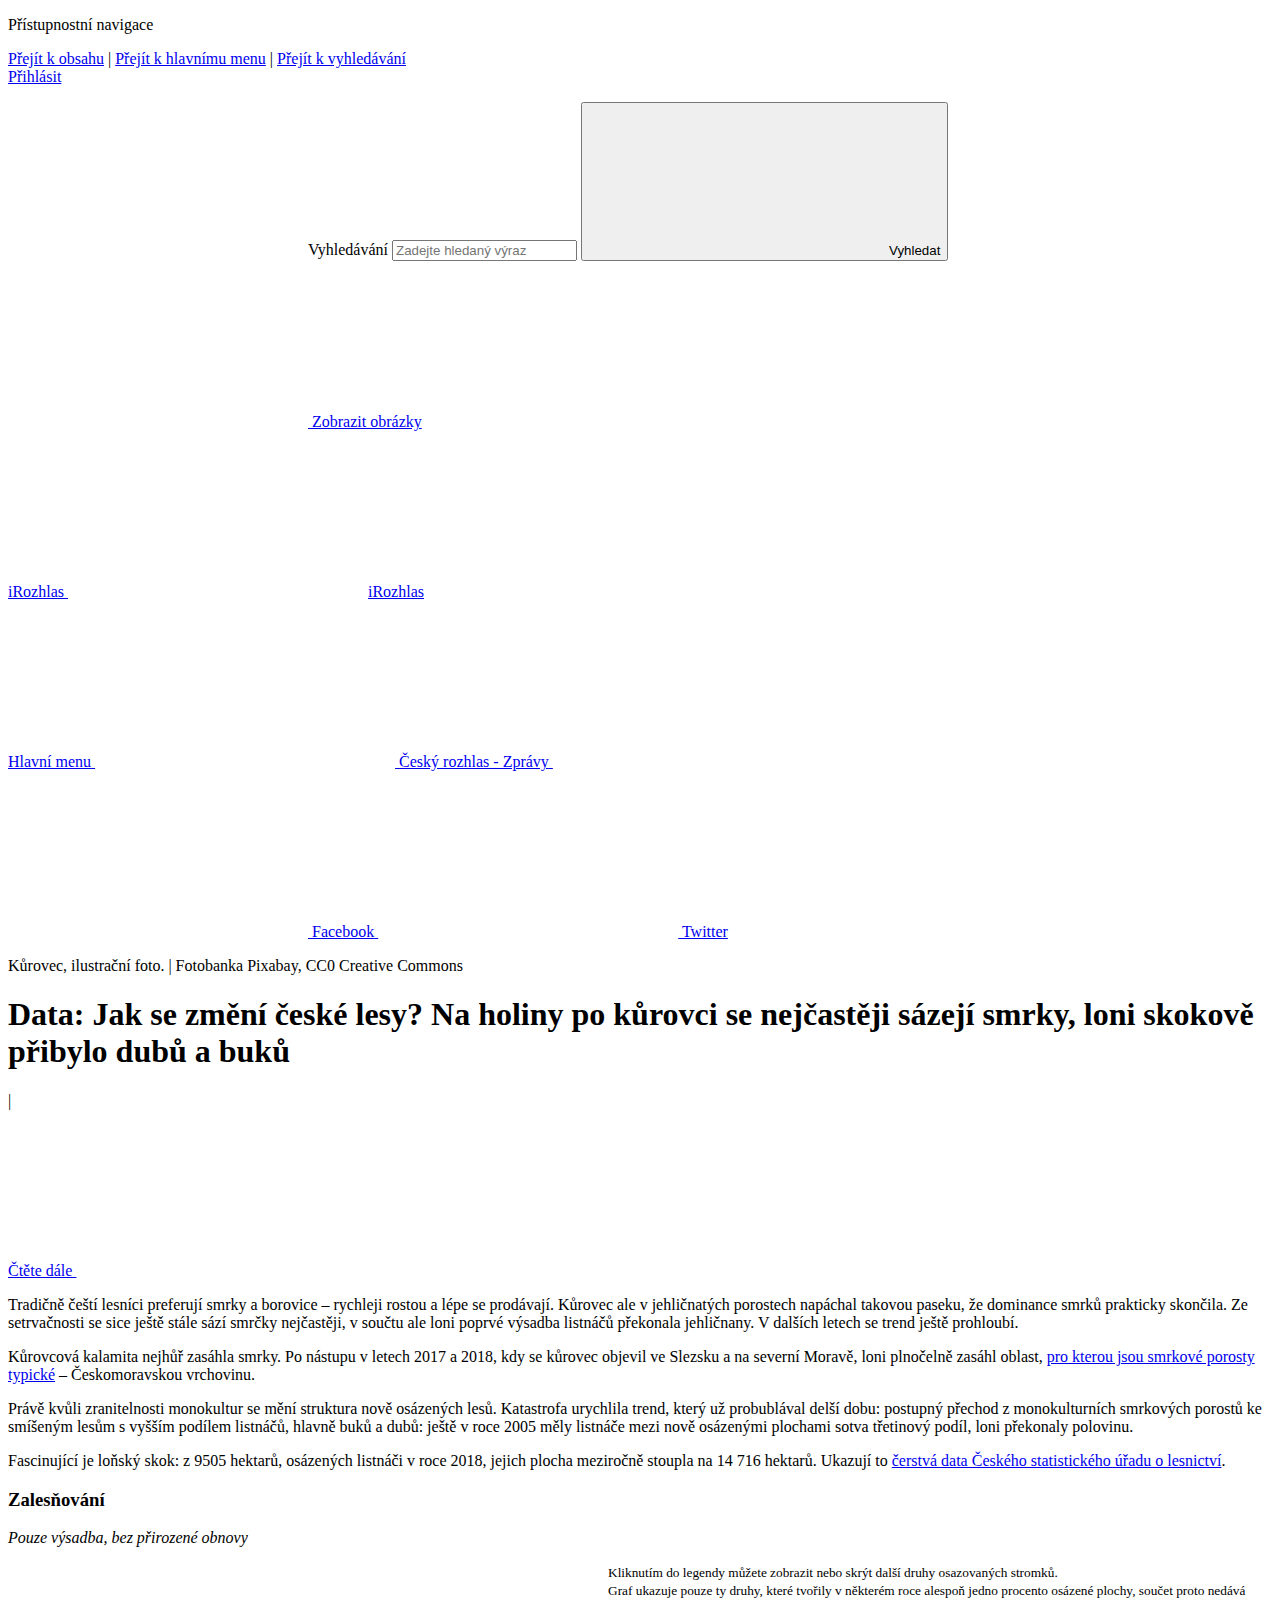
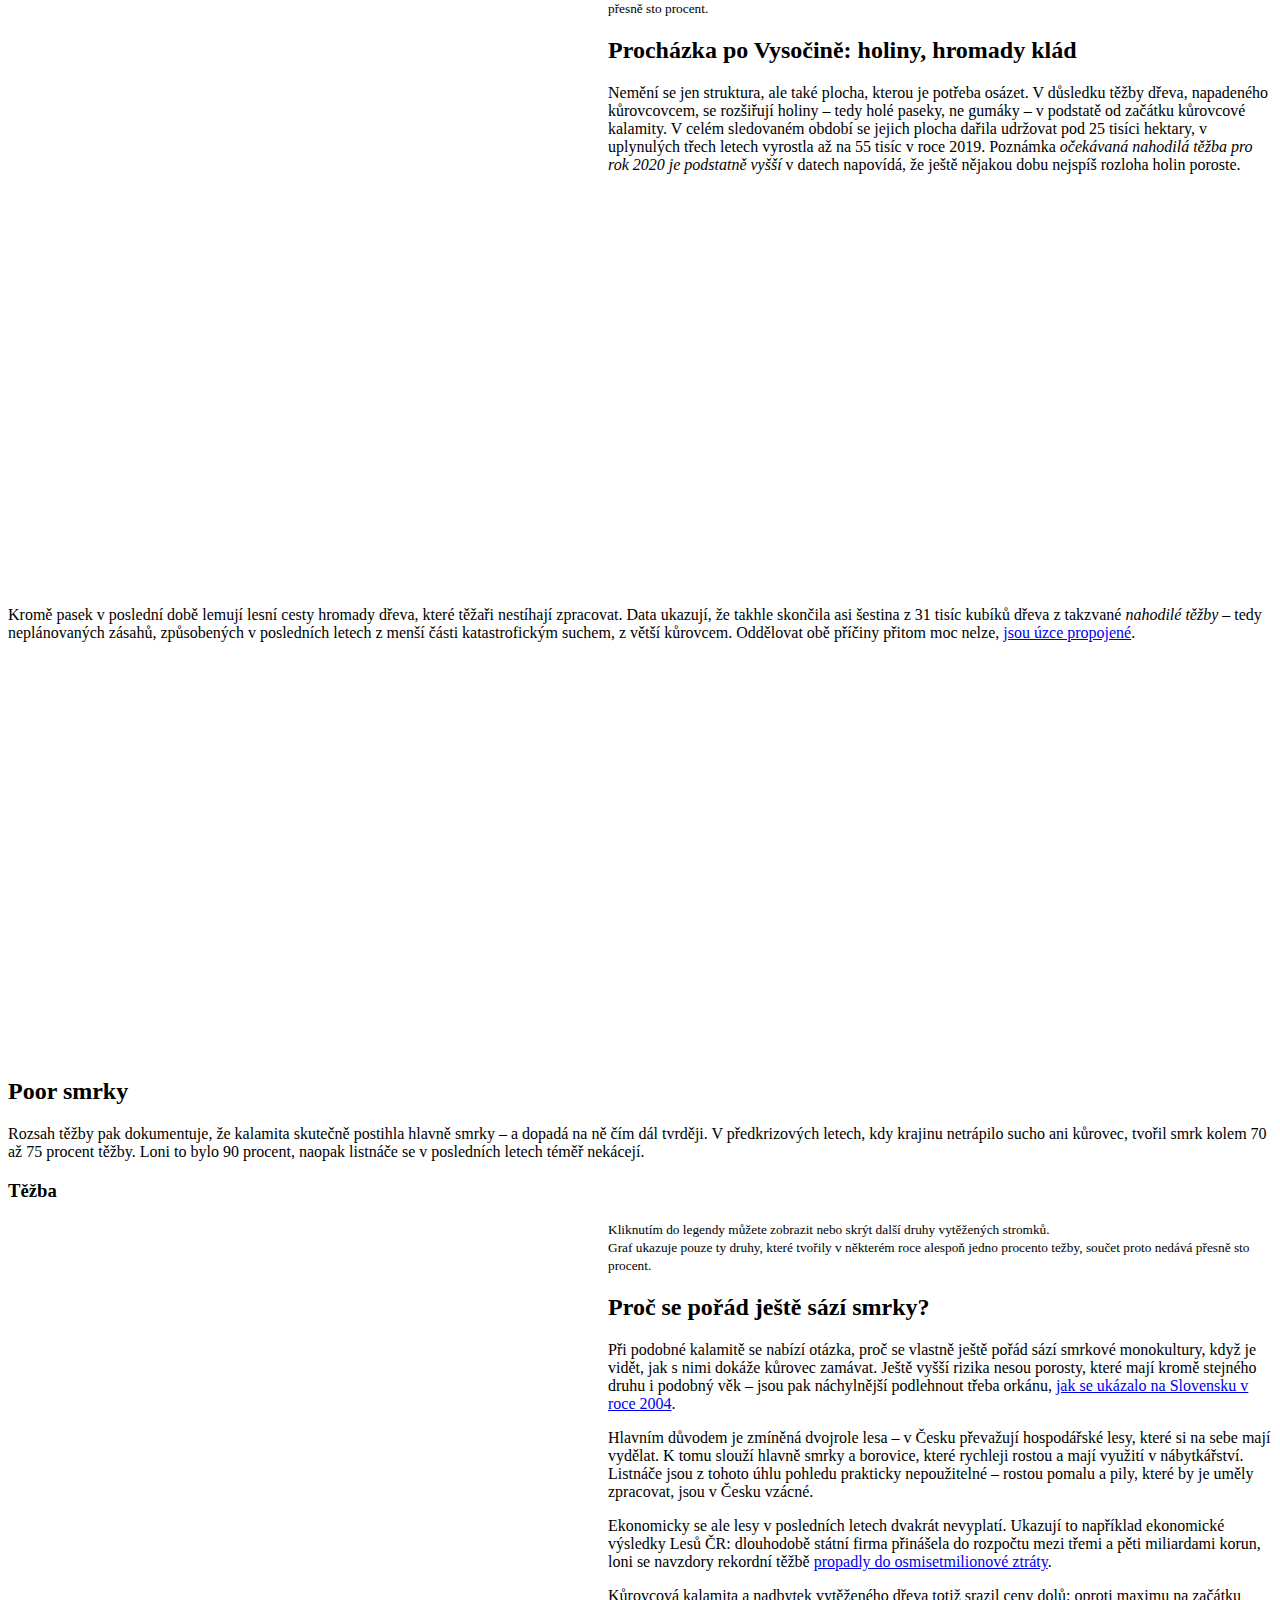
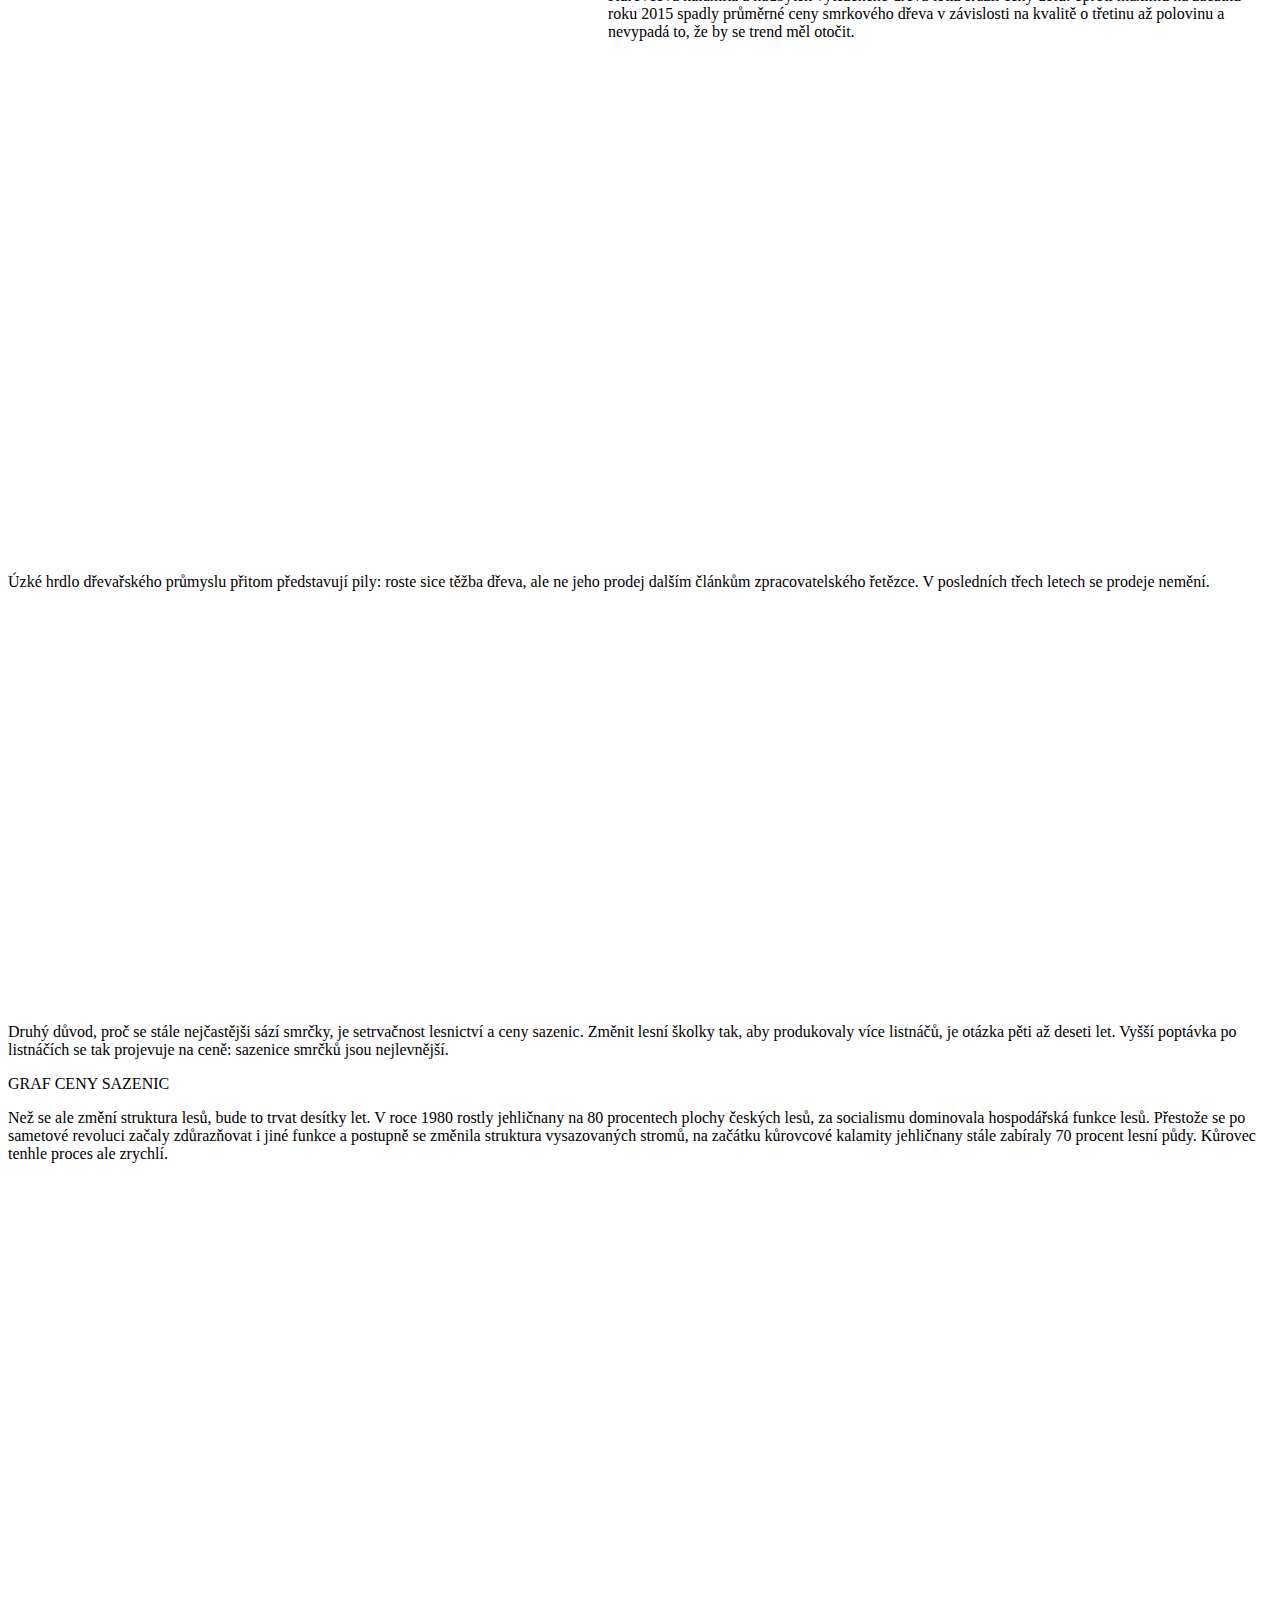
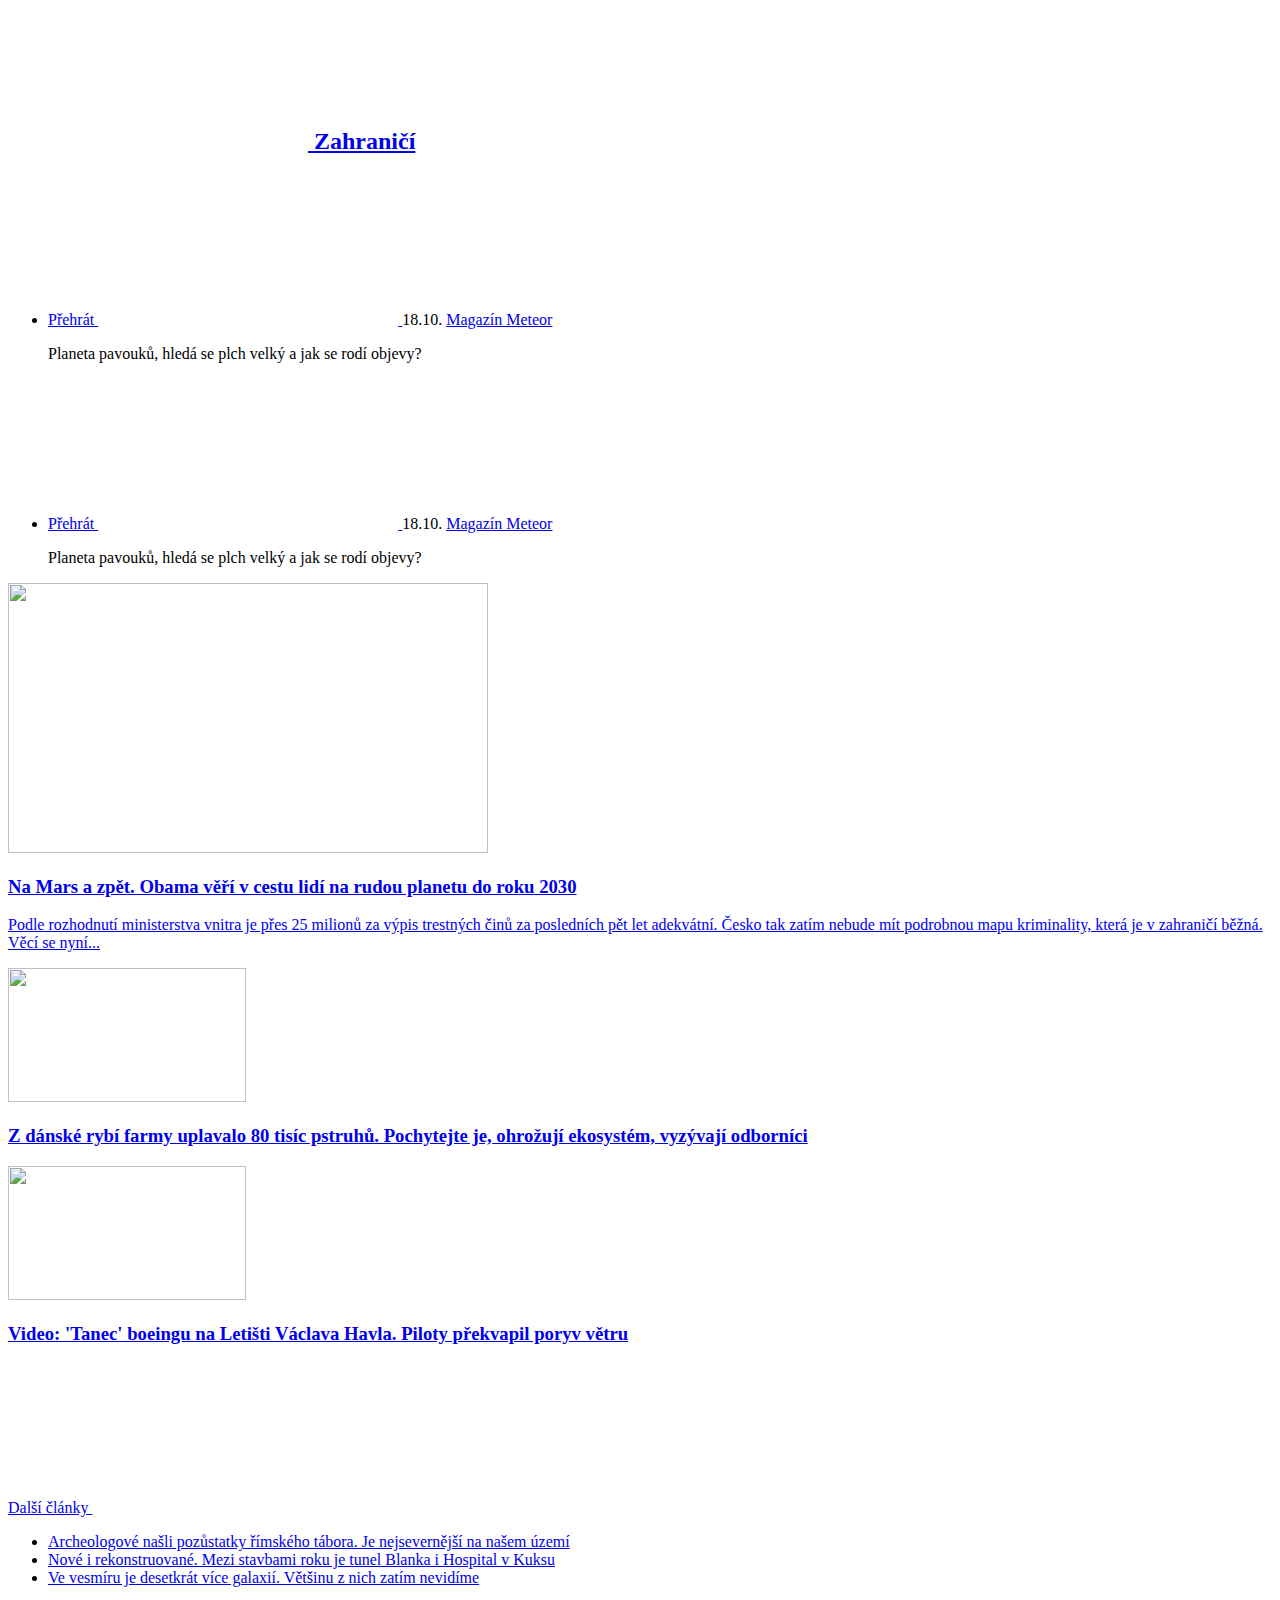
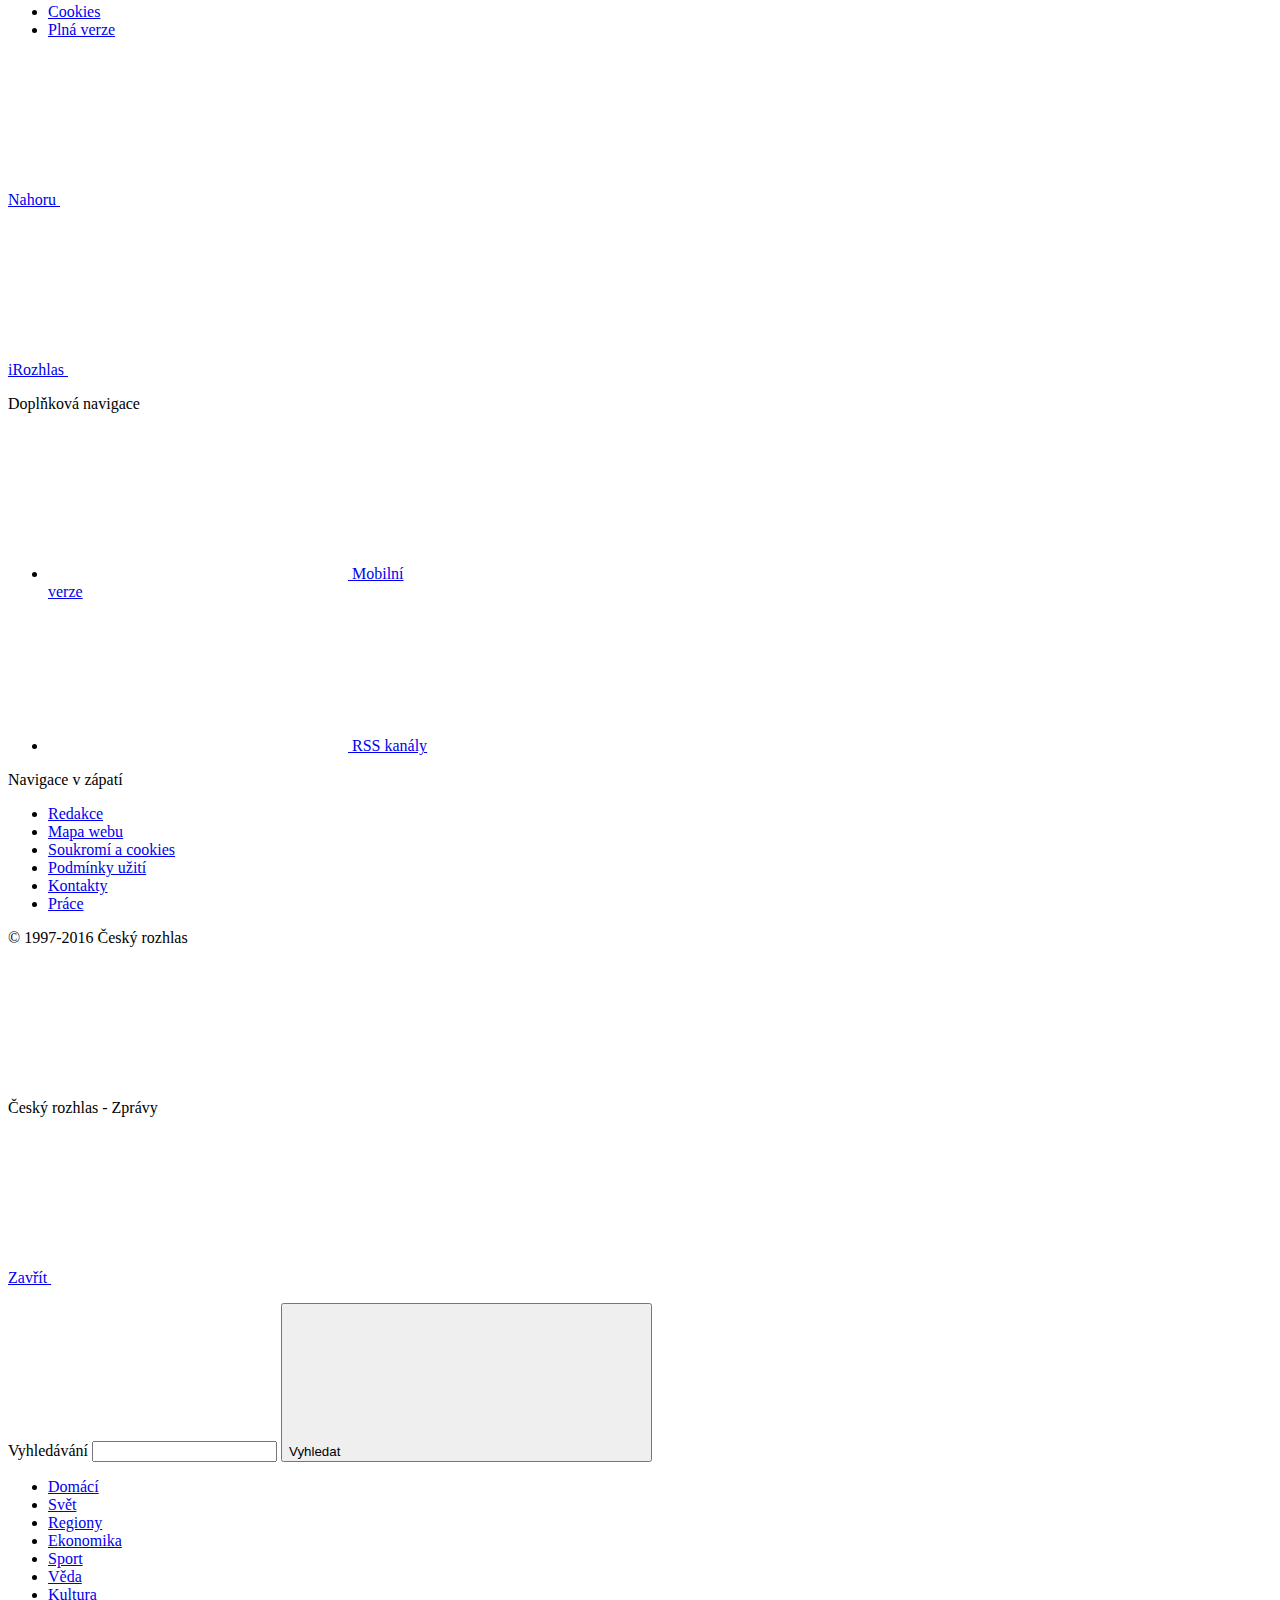
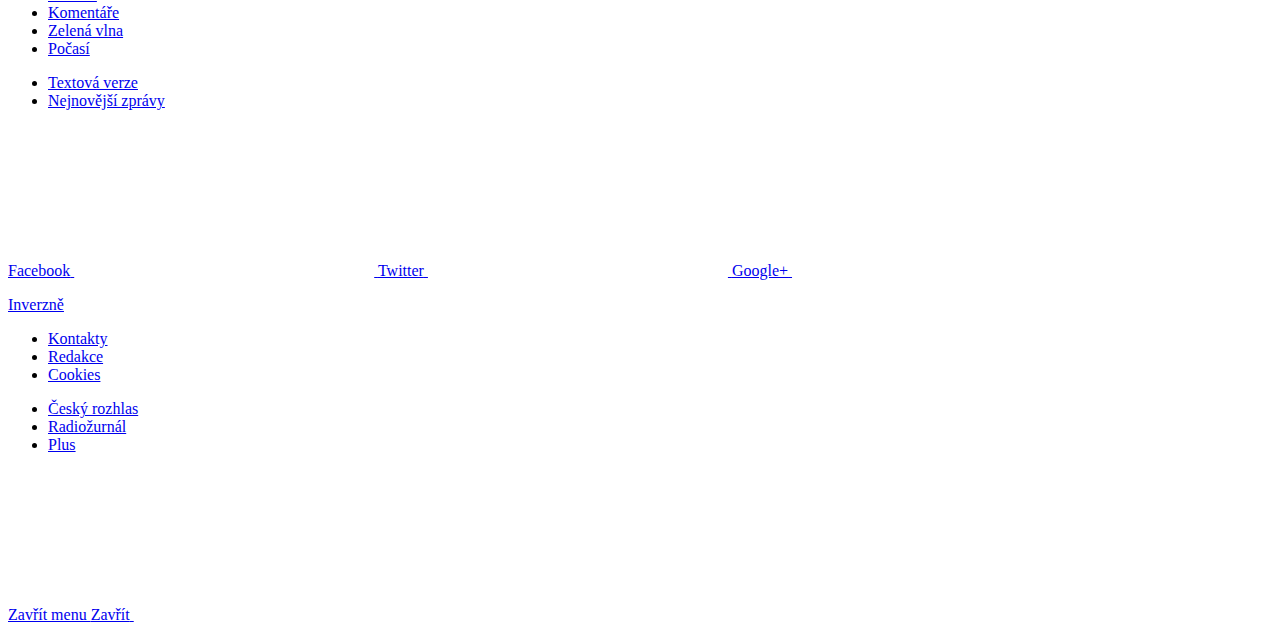
==== index.html @ 32c3a9d7 "náhled" ====
<!DOCTYPE html>
<!-- saved from url=(0052)http://rozhlas2017.superkoderi.cz/tpl/14-datari.html -->
<html lang="cs" class="js fonts-loaded no-touchevents"><!--<![endif]--><head><meta http-equiv="Content-Type" content="text/html; charset=UTF-8">
	
	<!--[if IE]><meta http-equiv="X-UA-Compatible" content="IE=edge,chrome=1"><![endif]-->
	<meta name="description" content="">
	<meta name="viewport" content="width=device-width, initial-scale=1.0, minimum-scale=1.0, user-scalable=0">

	<meta name="twitter:card" content="summary">
	<meta name="twitter:title" content="Dataři">
	<meta name="twitter:description" content="">
	<meta name="twitter:image" content="../img/illust/twitter.jpg">

	<meta property="og:title" content="Dataři">
	<meta property="og:description" content="">
	<meta property="og:image" content="../img/illust/facebook.jpg">
	<meta property="og:site_name" content="Project">
	<meta property="og:url" content="http://www.rozhlas.cz/zpravy/portal/">

	<title>Dataři | iRozhlas</title>

	<link rel="stylesheet" href="./wrapper_files/style.css" media="screen, handheld">

	<link rel="icon" href="http://rozhlas2017.superkoderi.cz/img/favicon.ico">
	<link rel="apple-touch-icon" href="http://rozhlas2017.superkoderi.cz/img/apple-touch-icon-iphone.png">
	<link rel="apple-touch-icon" sizes="72x72" href="http://rozhlas2017.superkoderi.cz/img/apple-touch-icon-ipad.png">
	<link rel="apple-touch-icon" sizes="114x114" href="http://rozhlas2017.superkoderi.cz/img/apple-touch-icon-large.png">

	<!--[if lt IE 9]>
		<script src="https://cdnjs.cloudflare.com/ajax/libs/html5shiv/3.7.3/html5shiv.min.js"></script>
		<script src="https://cdnjs.cloudflare.com/ajax/libs/respond.js/1.4.2/respond.min.js"></script>
	<![endif]-->

	<script>
		(function () {
			var className = document.documentElement.className;
			isOperaMini = (navigator.userAgent.indexOf('Opera Mini') > -1);

			function getCookie(name) {
				var value = '; ' + document.cookie;
				var parts = value.split('; ' + name + '=');
				if (parts.length === 2) return parts.pop().split(';').shift();
			}

			var textSize = getCookie('textSize');

			if (textSize) {
				document.documentElement.setAttribute('data-fz', textSize);
			}

			className = className.replace('no-js', 'js');

			if(document.cookie.indexOf('fontsLoaded') > -1) {
				className += ' fonts-loaded';
			}

			if(document.cookie.indexOf('inverseVersion') > -1) {
				className += ' page-inverse';
			}

			if(document.cookie.indexOf('textVersion') > -1 || isOperaMini) {
				className += ' page-text-version';
			}

			if(isOperaMini) {
				className += ' operamini';
			}

			if(/iPad|iPhone|iPod/.test(navigator.userAgent) && !window.MSStream) {
				className += ' ios';
			}

			if(document.querySelector && document.cookie.indexOf('forceDesktop') > -1) {
				var viewport = document.querySelector("meta[name=viewport]");
				viewport.setAttribute('content', 'width=1200');
				className += ' page-forced-desktop';
			}

			document.documentElement.className = className;
		}());
	</script>

	<script src="./wrapper_files/modernizr.min.js"></script>
<style type="text/css">
:root #content > #center > .dose > .dosesingle,
:root #content > #right > .dose > .dosesingle
{ display: none !important; }</style><style type="text/css">
:root #content > #right > .dose > .dosesingle,
:root #content > #center > .dose > .dosesingle
{ display: none !important; }</style></head>

	<body id="top" class="">
<nav class="m-accessibility" aria-labelledby="m-accessibility">
	<p id="m-accessibility" class="vhide">Přístupnostní navigace</p>
	<a title="Přejít k obsahu (Klávesová zkratka: Alt + 2)" accesskey="2" href="http://rozhlas2017.superkoderi.cz/tpl/14-datari.html#main">Přejít k obsahu</a>
	<span class="hide">|</span>
	<a href="http://rozhlas2017.superkoderi.cz/tpl/14-datari.html#menu-main">Přejít k hlavnímu menu</a>
	<span class="hide">|</span>
	<a href="http://rozhlas2017.superkoderi.cz/tpl/14-datari.html#form-search">Přejít k vyhledávání</a>
</nav>

		<header class="header header--simple" role="banner">
			<div class="row-main">
				<div class="header__top hide--m">
<div class="header__search">
	<a href="http://rozhlas2017.superkoderi.cz/tpl/14-datari.html#" class="header__login">Přihlásit</a>

	<form id="form-search" action="http://rozhlas2017.superkoderi.cz/tpl/14-datari.html?" class="f-search f-search--header" role="search">
		<p class="inp">
			<label for="search-header" class="inp__label js-search">
				<span class="icon-svg icon-svg--search">
	<svg class="icon-svg__svg" xmlns:xlink="http://www.w3.org/1999/xlink">
		<use xlink:href="./wrapper_files/icons-svg.svg#icon-search" x="0" y="0" width="100%" height="100%"></use>
</svg><span class="icon-svg__fallback">Vyhledávání</span>	
</span>

			</label>
			<span class="inp__fix">
				<input type="text" placeholder="Zadejte hledaný výraz" class="inp__text inp__text--icon-after" id="search-header" name="search-header">

				<button class="btn btn--icon-blank" type="submit">
					<span class="btn__text">
						<span class="icon-svg icon-svg--search">
	<svg class="icon-svg__svg" xmlns:xlink="http://www.w3.org/1999/xlink">
		<use xlink:href="./wrapper_files/icons-svg.svg#icon-search" x="0" y="0" width="100%" height="100%"></use>
</svg><span class="icon-svg__fallback">Vyhledat</span>	
</span>

					</span>
				</button>
			</span>
		</p>
	</form>
</div>
				</div>

				<a href="http://rozhlas2017.superkoderi.cz/tpl/14-datari.html#" class="header__images js-text-version--icon">
					<span class="icon-svg icon-svg--images">
	<svg class="icon-svg__svg" xmlns:xlink="http://www.w3.org/1999/xlink">
		<use xlink:href="./wrapper_files/icons-svg.svg#icon-images" x="0" y="0" width="100%" height="100%"></use>
	</svg>
</span>

					<span class="vhide">Zobrazit obrázky</span>
				</a>

	<p class="header__logo">
		<a href="http://rozhlas2017.superkoderi.cz/tpl/14-datari.html#">
			<span class="vhide">iRozhlas</span>
			<span class="icon-svg icon-svg--logo-irozhlas">
	<svg class="icon-svg__svg" xmlns:xlink="http://www.w3.org/1999/xlink">
		<use xlink:href="./wrapper_files/icons-svg.svg#icon-logo-irozhlas" x="0" y="0" width="100%" height="100%"></use>
</svg><span class="icon-svg__fallback">iRozhlas</span>	
</span>

		</a>
	</p>

				<nav id="menu-main" class="m-main m-main--simple" role="navigation" aria-labelledby="m-main">
					<a href="http://rozhlas2017.superkoderi.cz/tpl/14-datari.html#" class="m-main__toggle js-mobile-menu" id="m-main">
						<span class="vhide">Hlavní menu</span>
						<span class="icon-svg icon-svg--menu">
	<svg class="icon-svg__svg" xmlns:xlink="http://www.w3.org/1999/xlink">
		<use xlink:href="./wrapper_files/icons-svg.svg#icon-menu" x="0" y="0" width="100%" height="100%"></use>
	</svg>
</span>

					</a>

					<a href="http://rozhlas2017.superkoderi.cz/tpl/14-datari.html#" class="m-main__link m-main__link--home js-static-menu" data-src="./m-static.html">
						<span class="vhide">Český rozhlas - Zprávy</span>
						<span class="icon-svg icon-svg--symbol">
	<svg class="icon-svg__svg" xmlns:xlink="http://www.w3.org/1999/xlink">
		<use xlink:href="./wrapper_files/icons-svg.svg#icon-symbol" x="0" y="0" width="100%" height="100%"></use>
	</svg>
</span>

					</a>
				</nav>
			</div>

			<p class="header__socials">
				<a href="http://rozhlas2017.superkoderi.cz/tpl/14-datari.html#">
					<span class="icon-svg icon-svg--facebook">
	<svg class="icon-svg__svg" xmlns:xlink="http://www.w3.org/1999/xlink">
		<use xlink:href="./wrapper_files/icons-svg.svg#icon-facebook" x="0" y="0" width="100%" height="100%"></use>
	</svg>
</span>

					<span class="vhide">Facebook</span>
				</a>
				<a href="http://rozhlas2017.superkoderi.cz/tpl/14-datari.html#">
					<span class="icon-svg icon-svg--twitter">
	<svg class="icon-svg__svg" xmlns:xlink="http://www.w3.org/1999/xlink">
		<use xlink:href="./wrapper_files/icons-svg.svg#icon-twitter" x="0" y="0" width="100%" height="100%"></use>
	</svg>
</span>

					<span class="vhide">Twitter</span>
				</a>
			</p>
		</header>

		<main id="main" class="main" role="main">	
		<article role="article" class="b-data"> 			
			<div class="b-data__bg" style="background-image: url('https://www.irozhlas.cz/sites/default/files/styles/zpravy_snowfall/public/uploader/wood-2009067_1280_180503-070015_dbr.jpg?itok=W8W1OEaV');">
	<span class="b-data__caption">
		Kůrovec, ilustrační foto. | Fotobanka Pixabay, CC0 Creative Commons
	</span>
</div>

<header class="b-data__header">
	<div class="row-main">
		<h1 class="b-data__title">
			<strong id="snfl-title-div">
				<!--[[ZPRAVY_TITLE:]]-->
			</strong>
		</h1>

		<script>
			if (window.location.href.indexOf("www.irozhlas") < 0) {
				document.getElementById("snfl-title-div").innerHTML = "Data: Jak se změní české lesy? Na holiny po kůrovci se nejčastěji sázejí smrky, loni skokově přibylo dubů a buků";
			}
		</script>

		<p class="meta meta--lg">
			<!--[[ZPRAVY_SNOWFALL_AUTHORS:]]-->
			<span class="meta__separator">|</span>
			<time>
					<!--[[ZPRAVY_DATE_PUBLICATION: j. n. Y]]-->
			</time>
		</p>  

		<p>
			<a href="#content" class="b-data__link js-scroll-to">
				Čtěte dále
				<span class="b-data__link-icon">
					<span class="icon-svg icon-svg--arrow-down">
						<svg class="icon-svg__svg" xmlns:xlink="http://www.w3.org/1999/xlink">
							<use xlink:href="/sites/all/themes/custom/irozhlas/img/bg/icons-svg.svg#icon-arrow-down" x="0" y="0" width="100%" height="100%"></use>
						</svg>
					</span>
				</span>
			</a>
		</p>
	</div>
</header> 

<div class="b-data__content" id="content">
	<script src="https://code.jquery.com/jquery-3.4.1.min.js"></script>
<script src="https://code.highcharts.com/highcharts.js"></script>

	<style>ol.snowfall,ul.snowfall{list-style:initial!important;font-size:medium!important;line-height:1.5!important}ol.snowfall>li,ul.snowfall>li{background:0 0!important;margin:0!important;padding:0!important}hr.snowfall{max-width:none!important}#chart{max-width:100%;margin:1em auto}.small1{min-width:300px;height:550px;margin:1em auto;float:left}.small2{min-width:300px;height:400px;margin:1em auto;float:left}.smaller1{min-width:300px;height:370px;margin:1em auto;float:left}.smaller2{min-width:300px;height:310px;margin:1em auto;float:left}#chartainer{max-width:100%;overflow:hidden;display:flex;justify-content:center;flex-wrap:wrap}</style>

	<div class="row-main row-main--narrow">
		<p class="text-bold text-lg">
			Tradičně čeští lesníci preferují smrky a borovice – rychleji rostou a lépe se prodávají. Kůrovec ale v jehličnatých porostech napáchal takovou paseku, že dominance smrků prakticky skončila. Ze setrvačnosti se sice ještě stále sází smrčky nejčastěji, v součtu ale loni poprvé výsadba listnáčů překonala jehličnany. V dalších letech se trend ještě prohloubí.
		</p>
		<p>Kůrovcová kalamita nejhůř zasáhla smrky. Po nástupu v letech 2017 a 2018, kdy se kůrovec objevil ve Slezsku a na severní Moravě, loni plnočelně zasáhl oblast, <a href="https://www.irozhlas.cz/zpravy-domov/ceske-lesy-se-vraci-ke-korenum-pribyva-dubu-a-buku_201505150515_jbocek">pro kterou jsou smrkové porosty typické</a> – Českomoravskou vrchovinu.</p>
<p>Právě kvůli zranitelnosti monokultur se mění struktura nově osázených lesů. Katastrofa urychlila trend, který už probublával delší dobu: postupný přechod z monokulturních smrkových porostů ke smíšeným lesům s vyšším podílem listnáčů, hlavně buků a dubů: ještě v roce 2005 měly listnáče mezi nově osázenými plochami sotva třetinový podíl, loni překonaly polovinu.</p>
<p>Fascinující je loňský skok: z 9505 hektarů, osázených listnáči v roce 2018, jejich plocha meziročně stoupla na 14 716 hektarů. Ukazují to <a href="https://www.czso.cz/csu/czso/lesnictvi-2019">čerstvá data Českého statistického úřadu o lesnictví</a>.</p>
<h3 id="zalesňování">Zalesňování</h3>
<p><em>Pouze výsadba, bez přirozené obnovy</em></p>
<div class="chartainer">
<div class="chart smaller1" id="zalesnovani"></div>
<div class="chart small1" id="zalesnovanidruhy"></div>
</div>

<p><small><div>Kliknutím do legendy můžete zobrazit nebo skrýt další druhy osazovaných stromků.</div><div>Graf ukazuje pouze ty druhy, které tvořily v některém roce alespoň jedno procento osázené plochy, součet proto nedává přesně sto procent.</div></small></p>
<h2 id="procházka-po-vysočině-holiny-hromady-klád">Procházka po Vysočině: holiny, hromady klád</h2>
<p>Nemění se jen struktura, ale také plocha, kterou je potřeba osázet. V důsledku těžby dřeva, napadeného kůrovcovcem, se rozšiřují holiny – tedy holé paseky, ne gumáky – v podstatě od začátku kůrovcové kalamity. V celém sledovaném období se jejich plocha dařila udržovat pod 25 tisíci hektary, v uplynulých třech letech vyrostla až na 55 tisíc v roce 2019. Poznámka <em>očekávaná nahodilá těžba pro rok 2020 je podstatně vyšší</em> v datech napovídá, že ještě nějakou dobu nejspíš rozloha holin poroste.</p>
<div style="width: 100%; height: 400px" id="holiny"></div>

<p>Kromě pasek v poslední době lemují lesní cesty hromady dřeva, které těžaři nestíhají zpracovat. Data ukazují, že takhle skončila asi šestina z 31 tisíc kubíků dřeva z takzvané <em>nahodilé těžby</em> – tedy neplánovaných zásahů, způsobených v posledních letech z menší části katastrofickým suchem, z větší kůrovcem. Oddělovat obě příčiny přitom moc nelze, <a href="https://www.irozhlas.cz/ekonomika/kurovec-ceske-lesy-kalamita-tezba_1906160635_haf">jsou úzce propojené</a>.</p>
<div style="width: 100%; height: 400px" id="nahodila"></div>

<h2 id="poor-smrky">Poor smrky</h2>
<p>Rozsah těžby pak dokumentuje, že kalamita skutečně postihla hlavně smrky – a dopadá na ně čím dál tvrději. V předkrizových letech, kdy krajinu netrápilo sucho ani kůrovec, tvořil smrk kolem 70 až 75 procent těžby. Loni to bylo 90 procent, naopak listnáče se v posledních letech téměř nekácejí.</p>
<h3 id="těžba">Těžba</h3>
<div class="chartainer">
<div class="chart smaller2" id="tezba"></div>
<div class="chart small2" id="tezbadruhy"></div>
</div>

<p><small><div>Kliknutím do legendy můžete zobrazit nebo skrýt další druhy vytěžených stromků.</div><div>Graf ukazuje pouze ty druhy, které tvořily v některém roce alespoň jedno procento težby, součet proto nedává přesně sto procent.</div></small></p>
<h2 id="proč-se-pořád-ještě-sází-smrky">Proč se pořád ještě sází smrky?</h2>
<p>Při podobné kalamitě se nabízí otázka, proč se vlastně ještě pořád sází smrkové monokultury, když je vidět, jak s nimi dokáže kůrovec zamávat. Ještě vyšší rizika nesou porosty, které mají kromě stejného druhu i podobný věk – jsou pak náchylnější podlehnout třeba orkánu, <a href="https://www.irozhlas.cz/zpravy-svet/pred-10-lety-zasahla-vysoke-tatry-niciva-vichrice-zmenila-je-k-nepoznani_201411191605_mhornakova">jak se ukázalo na Slovensku v roce 2004</a>.</p>
<p>Hlavním důvodem je zmíněná dvojrole lesa – v Česku převažují hospodářské lesy, které si na sebe mají vydělat. K tomu slouží hlavně smrky a borovice, které rychleji rostou a mají využití v nábytkářství. Listnáče jsou z tohoto úhlu pohledu prakticky nepoužitelné – rostou pomalu a pily, které by je uměly zpracovat, jsou v Česku vzácné.</p>
<p>Ekonomicky se ale lesy v posledních letech dvakrát nevyplatí. Ukazují to například ekonomické výsledky Lesů ČR: dlouhodobě státní firma přinášela do rozpočtu mezi třemi a pěti miliardami korun, loni se navzdory rekordní těžbě <a href="https://www.irozhlas.cz/ekonomika/lesy-ceske-republiky-se-loni-propadly-do-ztraty-790-milionu-korun_2005201656_ada">propadly do osmisetmilionové ztráty</a>.</p>
<p>Kůrovcová kalamita a nadbytek vytěženého dřeva totiž srazil ceny dolů: oproti maximu na začátku roku 2015 spadly průměrné ceny smrkového dřeva v závislosti na kvalitě o třetinu až polovinu a nevypadá to, že by se trend měl otočit.</p>
</div><div class="row-main row-main--article"><div style="width: 100%; height: 500px" id="cena"></div></div><div class="row-main row-main--narrow">

<p>Úzké hrdlo dřevařského průmyslu přitom představují pily: roste sice těžba dřeva, ale ne jeho prodej dalším článkům zpracovatelského řetězce. V posledních třech letech se prodeje nemění.</p>
<div style="width: 100%; height: 400px" id="prodej"></div>

<p>Druhý důvod, proč se stále nejčastějši sází smrčky, je setrvačnost lesnictví a ceny sazenic. Změnit lesní školky tak, aby produkovaly více listnáčů, je otázka pěti až deseti let. Vyšší poptávka po listnáčích se tak projevuje na ceně: sazenice smrčků jsou nejlevnější.</p>
<p>GRAF CENY SAZENIC</p>
<p>Než se ale změní struktura lesů, bude to trvat desítky let. V roce 1980 rostly jehličnany na 80 procentech plochy českých lesů, za socialismu dominovala hospodářská funkce lesů. Přestože se po sametové revoluci začaly zdůrazňovat i jiné funkce a postupně se změnila struktura vysazovaných stromů, na začátku kůrovcové kalamity jehličnany stále zabíraly 70 procent lesní půdy. Kůrovec tenhle proces ale zrychlí.</p>
<div style="width: 100%; height: 400px" id="plocha"></div>


		<p class="meta meta--right meta--big">
			<!--[[ZPRAVY_SNOWFALL_AUTHORS:FOOTER]]-->
		</p>
	</div>
	<div class="row-main row-main--narrow">
		<!--[[ZPRAVY_SNOWFALL_KEYWORDS:]]-->
	</div>
	<!--[[ZPRAVY_SNOWFALL_RELATED:ARTICLES]]-->
</div>
<script>/******/ (function(modules) { // webpackBootstrap
/******/ 	// The module cache
/******/ 	var installedModules = {};
/******/
/******/ 	// The require function
/******/ 	function __webpack_require__(moduleId) {
/******/
/******/ 		// Check if module is in cache
/******/ 		if(installedModules[moduleId]) {
/******/ 			return installedModules[moduleId].exports;
/******/ 		}
/******/ 		// Create a new module (and put it into the cache)
/******/ 		var module = installedModules[moduleId] = {
/******/ 			i: moduleId,
/******/ 			l: false,
/******/ 			exports: {}
/******/ 		};
/******/
/******/ 		// Execute the module function
/******/ 		modules[moduleId].call(module.exports, module, module.exports, __webpack_require__);
/******/
/******/ 		// Flag the module as loaded
/******/ 		module.l = true;
/******/
/******/ 		// Return the exports of the module
/******/ 		return module.exports;
/******/ 	}
/******/
/******/
/******/ 	// expose the modules object (__webpack_modules__)
/******/ 	__webpack_require__.m = modules;
/******/
/******/ 	// expose the module cache
/******/ 	__webpack_require__.c = installedModules;
/******/
/******/ 	// define getter function for harmony exports
/******/ 	__webpack_require__.d = function(exports, name, getter) {
/******/ 		if(!__webpack_require__.o(exports, name)) {
/******/ 			Object.defineProperty(exports, name, { enumerable: true, get: getter });
/******/ 		}
/******/ 	};
/******/
/******/ 	// define __esModule on exports
/******/ 	__webpack_require__.r = function(exports) {
/******/ 		if(typeof Symbol !== 'undefined' && Symbol.toStringTag) {
/******/ 			Object.defineProperty(exports, Symbol.toStringTag, { value: 'Module' });
/******/ 		}
/******/ 		Object.defineProperty(exports, '__esModule', { value: true });
/******/ 	};
/******/
/******/ 	// create a fake namespace object
/******/ 	// mode & 1: value is a module id, require it
/******/ 	// mode & 2: merge all properties of value into the ns
/******/ 	// mode & 4: return value when already ns object
/******/ 	// mode & 8|1: behave like require
/******/ 	__webpack_require__.t = function(value, mode) {
/******/ 		if(mode & 1) value = __webpack_require__(value);
/******/ 		if(mode & 8) return value;
/******/ 		if((mode & 4) && typeof value === 'object' && value && value.__esModule) return value;
/******/ 		var ns = Object.create(null);
/******/ 		__webpack_require__.r(ns);
/******/ 		Object.defineProperty(ns, 'default', { enumerable: true, value: value });
/******/ 		if(mode & 2 && typeof value != 'string') for(var key in value) __webpack_require__.d(ns, key, function(key) { return value[key]; }.bind(null, key));
/******/ 		return ns;
/******/ 	};
/******/
/******/ 	// getDefaultExport function for compatibility with non-harmony modules
/******/ 	__webpack_require__.n = function(module) {
/******/ 		var getter = module && module.__esModule ?
/******/ 			function getDefault() { return module['default']; } :
/******/ 			function getModuleExports() { return module; };
/******/ 		__webpack_require__.d(getter, 'a', getter);
/******/ 		return getter;
/******/ 	};
/******/
/******/ 	// Object.prototype.hasOwnProperty.call
/******/ 	__webpack_require__.o = function(object, property) { return Object.prototype.hasOwnProperty.call(object, property); };
/******/
/******/ 	// __webpack_public_path__
/******/ 	__webpack_require__.p = "";
/******/
/******/
/******/ 	// Load entry module and return exports
/******/ 	return __webpack_require__(__webpack_require__.s = "./js/script.js");
/******/ })
/************************************************************************/
/******/ ({

/***/ "./js/byeie.js":
/*!*********************!*\
  !*** ./js/byeie.js ***!
  \*********************/
/*! no static exports found */
/***/ (function(module, exports) {

eval("if (navigator.appName === \"Microsoft Internet Explorer\" || !!(navigator.userAgent.match(/Trident/) || navigator.userAgent.match(/rv:11/))) {\n  var warn = document.createElement(\"div\");\n  warn.innerHTML = \"Používáte zastaralý Internet Explorer, takže vám části tohoto webu nemusí fungovat. Navíc to <a target=\\\"_blank\\\" style=\\\"color:white;\\\" rel=\\\"noopener noreferrer\\\" href=\\\"https://www.zive.cz/clanky/microsoft-internet-explorer-neni-prohlizec-prestante-ho-tak-pouzivat/sc-3-a-197149/default.aspx\\\">není bezpečné</a>, zvažte přechod na <a target=\\\"_blank\\\" style=\\\"color:white;\\\" rel=\\\"noopener noreferrer\\\" href=\\\"https://www.mozilla.org/cs/firefox/new/\\\">jiný prohlížeč</a>.\";\n  warn.style.cssText = \"text-align:center;position:absolute;width:100%;height:auto;opacity:1;z-index:100;background-color:#d52834;top:37px;padding-top:4px;padding-bottom:3px;color:white;\";\n  document.body.appendChild(warn);\n}\n\n//# sourceURL=webpack:///./js/byeie.js?");

/***/ }),

/***/ "./js/script.js":
/*!**********************!*\
  !*** ./js/script.js ***!
  \**********************/
/*! no exports provided */
/***/ (function(module, __webpack_exports__, __webpack_require__) {

"use strict";
eval("__webpack_require__.r(__webpack_exports__);\n/* harmony import */ var _byeie__WEBPACK_IMPORTED_MODULE_0__ = __webpack_require__(/*! ./byeie */ \"./js/byeie.js\");\n/* harmony import */ var _byeie__WEBPACK_IMPORTED_MODULE_0___default = /*#__PURE__*/__webpack_require__.n(_byeie__WEBPACK_IMPORTED_MODULE_0__);\nvar _Highcharts$chart;\n\nfunction _defineProperty(obj, key, value) { if (key in obj) { Object.defineProperty(obj, key, { value: value, enumerable: true, configurable: true, writable: true }); } else { obj[key] = value; } return obj; }\n\n // loučíme se s IE\n\nvar colors = [\"#3366cc\", \"#dc3912\", \"#ff9900\", \"#109618\", \"#990099\", \"#0099c6\", \"#dd4477\", \"#66aa00\", \"#b82e2e\", \"#316395\", \"#994499\", \"#22aa99\", \"#aaaa11\", \"#6633cc\", \"#e67300\", \"#8b0707\", \"#651067\", \"#329262\", \"#5574a6\", \"#3b3eac\"];\nvar kontrast = ['#0099c6', '#dd4477', '#333'];\nvar roky = [2005, 2006, 2007, 2008, 2009, 2010, 2011, 2012, 2013, 2014, 2015, 2016, 2017, 2018, 2019];\nvar datazalesnovanijehlicnate = [{\n  \"y\": 11658,\n  \"podil\": 63.6\n}, {\n  \"y\": 11700,\n  \"podil\": 63.4\n}, {\n  \"y\": 11999,\n  \"podil\": 63.8\n}, {\n  \"y\": 12382,\n  \"podil\": 62.3\n}, {\n  \"y\": 12795,\n  \"podil\": 61.2\n}, {\n  \"y\": 12967,\n  \"podil\": 59.3\n}, {\n  \"y\": 13363,\n  \"podil\": 61.4\n}, {\n  \"y\": 12290,\n  \"podil\": 61.7\n}, {\n  \"y\": 12101,\n  \"podil\": 60.7\n}, {\n  \"y\": 12410,\n  \"podil\": 61.4\n}, {\n  \"y\": 11551,\n  \"podil\": 61.5\n}, {\n  \"y\": 11881,\n  \"podil\": 59.6\n}, {\n  \"y\": 11523,\n  \"podil\": 57.7\n}, {\n  \"y\": 11740,\n  \"podil\": 55.3\n}, {\n  \"y\": 13954,\n  \"podil\": 48.7\n}];\nvar datazalesnovanilistnate = [{\n  \"y\": 6660,\n  \"podil\": 36.4\n}, {\n  \"y\": 6745,\n  \"podil\": 36.6\n}, {\n  \"y\": 6805,\n  \"podil\": 36.2\n}, {\n  \"y\": 7506,\n  \"podil\": 37.7\n}, {\n  \"y\": 8105,\n  \"podil\": 38.8\n}, {\n  \"y\": 8892,\n  \"podil\": 40.7\n}, {\n  \"y\": 8392,\n  \"podil\": 38.6\n}, {\n  \"y\": 7613,\n  \"podil\": 38.3\n}, {\n  \"y\": 7819,\n  \"podil\": 39.3\n}, {\n  \"y\": 7793,\n  \"podil\": 38.6\n}, {\n  \"y\": 7246,\n  \"podil\": 38.5\n}, {\n  \"y\": 8048,\n  \"podil\": 40.4\n}, {\n  \"y\": 8450,\n  \"podil\": 42.3\n}, {\n  \"y\": 9505,\n  \"podil\": 44.7\n}, {\n  \"y\": 14716,\n  \"podil\": 51.3\n}];\nvar datazalesnovanismrk = [{\n  \"y\": 7910,\n  \"podil\": 43.2\n}, {\n  \"y\": 7954,\n  \"podil\": 43.1\n}, {\n  \"y\": 8005,\n  \"podil\": 42.6\n}, {\n  \"y\": 8567,\n  \"podil\": 43.1\n}, {\n  \"y\": 9162,\n  \"podil\": 43.8\n}, {\n  \"y\": 9171,\n  \"podil\": 42.0\n}, {\n  \"y\": 9687,\n  \"podil\": 44.5\n}, {\n  \"y\": 9034,\n  \"podil\": 45.4\n}, {\n  \"y\": 8840,\n  \"podil\": 44.4\n}, {\n  \"y\": 8919,\n  \"podil\": 44.1\n}, {\n  \"y\": 8101,\n  \"podil\": 43.1\n}, {\n  \"y\": 8273,\n  \"podil\": 41.5\n}, {\n  \"y\": 7940,\n  \"podil\": 39.8\n}, {\n  \"y\": 7818,\n  \"podil\": 36.8\n}, {\n  \"y\": 8739,\n  \"podil\": 30.5\n}];\nvar datazalesnovanijedle = [{\n  \"y\": 929,\n  \"podil\": 5.1\n}, {\n  \"y\": 949,\n  \"podil\": 5.1\n}, {\n  \"y\": 1173,\n  \"podil\": 6.2\n}, {\n  \"y\": 1268,\n  \"podil\": 6.4\n}, {\n  \"y\": 1314,\n  \"podil\": 6.3\n}, {\n  \"y\": 1274,\n  \"podil\": 5.8\n}, {\n  \"y\": 1188,\n  \"podil\": 5.5\n}, {\n  \"y\": 974,\n  \"podil\": 4.9\n}, {\n  \"y\": 872,\n  \"podil\": 4.4\n}, {\n  \"y\": 886,\n  \"podil\": 4.4\n}, {\n  \"y\": 884,\n  \"podil\": 4.7\n}, {\n  \"y\": 945,\n  \"podil\": 4.7\n}, {\n  \"y\": 1143,\n  \"podil\": 5.7\n}, {\n  \"y\": 1078,\n  \"podil\": 5.1\n}, {\n  \"y\": 1392,\n  \"podil\": 4.9\n}];\nvar datazalesnovanidouglaska = [{\n  \"y\": 135,\n  \"podil\": 0.7\n}, {\n  \"y\": 116,\n  \"podil\": 0.6\n}, {\n  \"y\": 115,\n  \"podil\": 0.6\n}, {\n  \"y\": 123,\n  \"podil\": 0.6\n}, {\n  \"y\": 127,\n  \"podil\": 0.6\n}, {\n  \"y\": 139,\n  \"podil\": 0.6\n}, {\n  \"y\": 163,\n  \"podil\": 0.7\n}, {\n  \"y\": 124,\n  \"podil\": 0.6\n}, {\n  \"y\": 149,\n  \"podil\": 0.7\n}, {\n  \"y\": 198,\n  \"podil\": 1.0\n}, {\n  \"y\": 214,\n  \"podil\": 1.1\n}, {\n  \"y\": 264,\n  \"podil\": 1.3\n}, {\n  \"y\": 289,\n  \"podil\": 1.4\n}, {\n  \"y\": 324,\n  \"podil\": 1.5\n}, {\n  \"y\": 675,\n  \"podil\": 2.4\n}];\nvar datazalesnovaniborovice = [{\n  \"y\": 2388,\n  \"podil\": 13.0\n}, {\n  \"y\": 2437,\n  \"podil\": 13.2\n}, {\n  \"y\": 2439,\n  \"podil\": 13.0\n}, {\n  \"y\": 2141,\n  \"podil\": 10.8\n}, {\n  \"y\": 1947,\n  \"podil\": 9.3\n}, {\n  \"y\": 2171,\n  \"podil\": 9.9\n}, {\n  \"y\": 2128,\n  \"podil\": 9.8\n}, {\n  \"y\": 1933,\n  \"podil\": 9.7\n}, {\n  \"y\": 2055,\n  \"podil\": 10.3\n}, {\n  \"y\": 2232,\n  \"podil\": 11.0\n}, {\n  \"y\": 2130,\n  \"podil\": 11.3\n}, {\n  \"y\": 2101,\n  \"podil\": 10.5\n}, {\n  \"y\": 1778,\n  \"podil\": 8.9\n}, {\n  \"y\": 2076,\n  \"podil\": 9.8\n}, {\n  \"y\": 2338,\n  \"podil\": 8.2\n}];\nvar datazalesnovanimodrin = [{\n  \"y\": 268,\n  \"podil\": 1.5\n}, {\n  \"y\": 217,\n  \"podil\": 1.2\n}, {\n  \"y\": 250,\n  \"podil\": 1.3\n}, {\n  \"y\": 263,\n  \"podil\": 1.3\n}, {\n  \"y\": 234,\n  \"podil\": 1.1\n}, {\n  \"y\": 206,\n  \"podil\": 0.9\n}, {\n  \"y\": 196,\n  \"podil\": 0.9\n}, {\n  \"y\": 221,\n  \"podil\": 1.1\n}, {\n  \"y\": 183,\n  \"podil\": 0.9\n}, {\n  \"y\": 174,\n  \"podil\": 0.9\n}, {\n  \"y\": 222,\n  \"podil\": 1.2\n}, {\n  \"y\": 296,\n  \"podil\": 1.5\n}, {\n  \"y\": 371,\n  \"podil\": 1.9\n}, {\n  \"y\": 444,\n  \"podil\": 2.1\n}, {\n  \"y\": 810,\n  \"podil\": 2.8\n}];\nvar datazalesnovanijehlost = [{\n  \"y\": 28,\n  \"podil\": 0.2\n}, {\n  \"y\": 27,\n  \"podil\": 0.1\n}, {\n  \"y\": 17,\n  \"podil\": 0.1\n}, {\n  \"y\": 20,\n  \"podil\": 0.1\n}, {\n  \"y\": 11,\n  \"podil\": 0.1\n}, {\n  \"y\": 6,\n  \"podil\": 0.0\n}, {\n  \"y\": 1,\n  \"podil\": 0.0\n}, {\n  \"y\": 4,\n  \"podil\": 0.0\n}, {\n  \"y\": 2,\n  \"podil\": 0.0\n}, {\n  \"y\": 1,\n  \"podil\": 0.0\n}, {\n  \"y\": 0,\n  \"podil\": 0.0\n}, {\n  \"y\": 2,\n  \"podil\": 0.0\n}, {\n  \"y\": 2,\n  \"podil\": 0.0\n}, {\n  \"y\": 0,\n  \"podil\": 0.0\n}, {\n  \"y\": 0,\n  \"podil\": 0.0\n}];\nvar datazalesnovanidub = [{\n  \"y\": 1935,\n  \"podil\": 10.6\n}, {\n  \"y\": 2005,\n  \"podil\": 10.9\n}, {\n  \"y\": 1949,\n  \"podil\": 10.4\n}, {\n  \"y\": 2246,\n  \"podil\": 11.3\n}, {\n  \"y\": 2473,\n  \"podil\": 11.8\n}, {\n  \"y\": 2607,\n  \"podil\": 11.9\n}, {\n  \"y\": 2494,\n  \"podil\": 11.5\n}, {\n  \"y\": 2263,\n  \"podil\": 11.4\n}, {\n  \"y\": 2277,\n  \"podil\": 11.4\n}, {\n  \"y\": 2406,\n  \"podil\": 11.9\n}, {\n  \"y\": 2293,\n  \"podil\": 12.2\n}, {\n  \"y\": 2484,\n  \"podil\": 12.5\n}, {\n  \"y\": 2594,\n  \"podil\": 13.0\n}, {\n  \"y\": 2999,\n  \"podil\": 14.1\n}, {\n  \"y\": 4746,\n  \"podil\": 16.6\n}];\nvar datazalesnovanibuk = [{\n  \"y\": 3275,\n  \"podil\": 17.9\n}, {\n  \"y\": 3433,\n  \"podil\": 18.6\n}, {\n  \"y\": 3625,\n  \"podil\": 19.3\n}, {\n  \"y\": 3865,\n  \"podil\": 19.4\n}, {\n  \"y\": 4316,\n  \"podil\": 20.7\n}, {\n  \"y\": 4899,\n  \"podil\": 22.4\n}, {\n  \"y\": 4485,\n  \"podil\": 20.6\n}, {\n  \"y\": 4064,\n  \"podil\": 20.4\n}, {\n  \"y\": 4226,\n  \"podil\": 21.2\n}, {\n  \"y\": 4036,\n  \"podil\": 20.0\n}, {\n  \"y\": 3678,\n  \"podil\": 19.6\n}, {\n  \"y\": 4230,\n  \"podil\": 21.2\n}, {\n  \"y\": 4415,\n  \"podil\": 22.1\n}, {\n  \"y\": 4768,\n  \"podil\": 22.4\n}, {\n  \"y\": 7159,\n  \"podil\": 25.0\n}];\nvar datazalesnovanijavor = [{\n  \"y\": 342,\n  \"podil\": 1.9\n}, {\n  \"y\": 336,\n  \"podil\": 1.8\n}, {\n  \"y\": 354,\n  \"podil\": 1.9\n}, {\n  \"y\": 420,\n  \"podil\": 2.1\n}, {\n  \"y\": 437,\n  \"podil\": 2.1\n}, {\n  \"y\": 417,\n  \"podil\": 1.9\n}, {\n  \"y\": 415,\n  \"podil\": 1.9\n}, {\n  \"y\": 363,\n  \"podil\": 1.8\n}, {\n  \"y\": 408,\n  \"podil\": 2.0\n}, {\n  \"y\": 374,\n  \"podil\": 1.9\n}, {\n  \"y\": 357,\n  \"podil\": 1.9\n}, {\n  \"y\": 420,\n  \"podil\": 2.1\n}, {\n  \"y\": 446,\n  \"podil\": 2.2\n}, {\n  \"y\": 569,\n  \"podil\": 2.7\n}, {\n  \"y\": 989,\n  \"podil\": 3.4\n}];\nvar datazalesnovanijasan = [{\n  \"y\": 236,\n  \"podil\": 1.3\n}, {\n  \"y\": 212,\n  \"podil\": 1.1\n}, {\n  \"y\": 204,\n  \"podil\": 1.1\n}, {\n  \"y\": 205,\n  \"podil\": 1.0\n}, {\n  \"y\": 153,\n  \"podil\": 0.7\n}, {\n  \"y\": 148,\n  \"podil\": 0.7\n}, {\n  \"y\": 118,\n  \"podil\": 0.5\n}, {\n  \"y\": 81,\n  \"podil\": 0.4\n}, {\n  \"y\": 38,\n  \"podil\": 0.2\n}, {\n  \"y\": 35,\n  \"podil\": 0.2\n}, {\n  \"y\": 17,\n  \"podil\": 0.1\n}, {\n  \"y\": 11,\n  \"podil\": 0.1\n}, {\n  \"y\": 17,\n  \"podil\": 0.1\n}, {\n  \"y\": 4,\n  \"podil\": 0.0\n}, {\n  \"y\": 7,\n  \"podil\": 0.0\n}];\nvar datazalesnovanilipa = [{\n  \"y\": 283,\n  \"podil\": 1.5\n}, {\n  \"y\": 260,\n  \"podil\": 1.4\n}, {\n  \"y\": 251,\n  \"podil\": 1.3\n}, {\n  \"y\": 251,\n  \"podil\": 1.3\n}, {\n  \"y\": 218,\n  \"podil\": 1.0\n}, {\n  \"y\": 264,\n  \"podil\": 1.2\n}, {\n  \"y\": 261,\n  \"podil\": 1.2\n}, {\n  \"y\": 252,\n  \"podil\": 1.3\n}, {\n  \"y\": 294,\n  \"podil\": 1.5\n}, {\n  \"y\": 300,\n  \"podil\": 1.5\n}, {\n  \"y\": 295,\n  \"podil\": 1.6\n}, {\n  \"y\": 339,\n  \"podil\": 1.7\n}, {\n  \"y\": 325,\n  \"podil\": 1.6\n}, {\n  \"y\": 376,\n  \"podil\": 1.8\n}, {\n  \"y\": 553,\n  \"podil\": 1.9\n}];\nvar datazalesnovanilistost = [{\n  \"y\": 589,\n  \"podil\": 3.2\n}, {\n  \"y\": 499,\n  \"podil\": 2.7\n}, {\n  \"y\": 422,\n  \"podil\": 2.2\n}, {\n  \"y\": 519,\n  \"podil\": 2.6\n}, {\n  \"y\": 508,\n  \"podil\": 2.4\n}, {\n  \"y\": 557,\n  \"podil\": 2.5\n}, {\n  \"y\": 619,\n  \"podil\": 2.8\n}, {\n  \"y\": 590,\n  \"podil\": 3.0\n}, {\n  \"y\": 576,\n  \"podil\": 2.9\n}, {\n  \"y\": 642,\n  \"podil\": 3.2\n}, {\n  \"y\": 606,\n  \"podil\": 3.2\n}, {\n  \"y\": 564,\n  \"podil\": 2.8\n}, {\n  \"y\": 653,\n  \"podil\": 3.3\n}, {\n  \"y\": 789,\n  \"podil\": 3.7\n}, {\n  \"y\": 1264,\n  \"podil\": 4.4\n}];\nvar datatezbajehlicnate = [{\n  \"y\": 13.9,\n  \"podil\": 89.5\n}, {\n  \"y\": 16.1,\n  \"podil\": 91.2\n}, {\n  \"y\": 17.3,\n  \"podil\": 93.4\n}, {\n  \"y\": 14.9,\n  \"podil\": 91.9\n}, {\n  \"y\": 14,\n  \"podil\": 90.6\n}, {\n  \"y\": 15.1,\n  \"podil\": 90.0\n}, {\n  \"y\": 13.3,\n  \"podil\": 86.7\n}, {\n  \"y\": 13.1,\n  \"podil\": 86.7\n}, {\n  \"y\": 13.2,\n  \"podil\": 86.3\n}, {\n  \"y\": 13.5,\n  \"podil\": 87.0\n}, {\n  \"y\": 14.4,\n  \"podil\": 89.0\n}, {\n  \"y\": 15.9,\n  \"podil\": 90.4\n}, {\n  \"y\": 17.7,\n  \"podil\": 91.5\n}, {\n  \"y\": 24.2,\n  \"podil\": 94.3\n}, {\n  \"y\": 31.3,\n  \"podil\": 96.1\n}];\nvar datatezbalistnate = [{\n  \"y\": 1.6,\n  \"podil\": 10.5\n}, {\n  \"y\": 1.6,\n  \"podil\": 8.8\n}, {\n  \"y\": 1.2,\n  \"podil\": 6.6\n}, {\n  \"y\": 1.3,\n  \"podil\": 8.1\n}, {\n  \"y\": 1.5,\n  \"podil\": 9.4\n}, {\n  \"y\": 1.7,\n  \"podil\": 10.0\n}, {\n  \"y\": 2,\n  \"podil\": 13.3\n}, {\n  \"y\": 2,\n  \"podil\": 13.3\n}, {\n  \"y\": 2.1,\n  \"podil\": 13.7\n}, {\n  \"y\": 2,\n  \"podil\": 13.0\n}, {\n  \"y\": 1.8,\n  \"podil\": 11.0\n}, {\n  \"y\": 1.7,\n  \"podil\": 9.6\n}, {\n  \"y\": 1.7,\n  \"podil\": 8.5\n}, {\n  \"y\": 1.5,\n  \"podil\": 5.7\n}, {\n  \"y\": 1.3,\n  \"podil\": 3.9\n}];\nvar datatezbasmrk = [{\n  \"y\": 11.7,\n  \"podil\": 75.4\n}, {\n  \"y\": 13,\n  \"podil\": 73.7\n}, {\n  \"y\": 15.7,\n  \"podil\": 85.0\n}, {\n  \"y\": 13,\n  \"podil\": 80.1\n}, {\n  \"y\": 12.2,\n  \"podil\": 78.5\n}, {\n  \"y\": 12.3,\n  \"podil\": 73.5\n}, {\n  \"y\": 10.8,\n  \"podil\": 70.1\n}, {\n  \"y\": 10.5,\n  \"podil\": 69.6\n}, {\n  \"y\": 10.7,\n  \"podil\": 69.6\n}, {\n  \"y\": 11,\n  \"podil\": 71.0\n}, {\n  \"y\": 12.2,\n  \"podil\": 75.7\n}, {\n  \"y\": 14,\n  \"podil\": 79.4\n}, {\n  \"y\": 15.8,\n  \"podil\": 81.4\n}, {\n  \"y\": 22.4,\n  \"podil\": 87.2\n}, {\n  \"y\": 29.4,\n  \"podil\": 90.1\n}];\nvar datatezbajedle = [{\n  \"y\": 0.08,\n  \"podil\": 0.5\n}, {\n  \"y\": 0.08,\n  \"podil\": 0.5\n}, {\n  \"y\": 0.09,\n  \"podil\": 0.5\n}, {\n  \"y\": 0.06,\n  \"podil\": 0.4\n}, {\n  \"y\": 0.07,\n  \"podil\": 0.4\n}, {\n  \"y\": 0.08,\n  \"podil\": 0.5\n}, {\n  \"y\": 0.09,\n  \"podil\": 0.6\n}, {\n  \"y\": 0.11,\n  \"podil\": 0.7\n}, {\n  \"y\": 0.12,\n  \"podil\": 0.8\n}, {\n  \"y\": 0.12,\n  \"podil\": 0.8\n}, {\n  \"y\": 0.11,\n  \"podil\": 0.7\n}, {\n  \"y\": 0.12,\n  \"podil\": 0.7\n}, {\n  \"y\": 0.12,\n  \"podil\": 0.6\n}, {\n  \"y\": 0.14,\n  \"podil\": 0.5\n}, {\n  \"y\": 0.16,\n  \"podil\": 0.5\n}];\nvar datatezbadouglaska = [{\n  \"y\": 0.01,\n  \"podil\": 0.1\n}, {\n  \"y\": 0.02,\n  \"podil\": 0.1\n}, {\n  \"y\": 0.02,\n  \"podil\": 0.1\n}, {\n  \"y\": 0.02,\n  \"podil\": 0.1\n}, {\n  \"y\": 0.02,\n  \"podil\": 0.1\n}, {\n  \"y\": 0.02,\n  \"podil\": 0.1\n}, {\n  \"y\": 0.02,\n  \"podil\": 0.2\n}, {\n  \"y\": 0.03,\n  \"podil\": 0.2\n}, {\n  \"y\": 0.03,\n  \"podil\": 0.2\n}, {\n  \"y\": 0.04,\n  \"podil\": 0.3\n}, {\n  \"y\": 0.03,\n  \"podil\": 0.2\n}, {\n  \"y\": 0.03,\n  \"podil\": 0.2\n}, {\n  \"y\": 0.02,\n  \"podil\": 0.1\n}, {\n  \"y\": 0.03,\n  \"podil\": 0.1\n}, {\n  \"y\": 0.01,\n  \"podil\": 0.0\n}];\nvar datatezbaborovice = [{\n  \"y\": 1.7,\n  \"podil\": 10.7\n}, {\n  \"y\": 2.6,\n  \"podil\": 14.5\n}, {\n  \"y\": 1.2,\n  \"podil\": 6.3\n}, {\n  \"y\": 1.4,\n  \"podil\": 8.7\n}, {\n  \"y\": 1.4,\n  \"podil\": 8.9\n}, {\n  \"y\": 2.1,\n  \"podil\": 12.4\n}, {\n  \"y\": 1.9,\n  \"podil\": 12.4\n}, {\n  \"y\": 1.9,\n  \"podil\": 12.6\n}, {\n  \"y\": 1.9,\n  \"podil\": 12.3\n}, {\n  \"y\": 1.8,\n  \"podil\": 11.7\n}, {\n  \"y\": 1.6,\n  \"podil\": 9.6\n}, {\n  \"y\": 1.4,\n  \"podil\": 7.8\n}, {\n  \"y\": 1.4,\n  \"podil\": 7.0\n}, {\n  \"y\": 1.1,\n  \"podil\": 4.4\n}, {\n  \"y\": 1.3,\n  \"podil\": 4.0\n}];\nvar datatezbamodrin = [{\n  \"y\": 0.4,\n  \"podil\": 2.8\n}, {\n  \"y\": 0.4,\n  \"podil\": 2.4\n}, {\n  \"y\": 0.3,\n  \"podil\": 1.5\n}, {\n  \"y\": 0.4,\n  \"podil\": 2.6\n}, {\n  \"y\": 0.4,\n  \"podil\": 2.6\n}, {\n  \"y\": 0.6,\n  \"podil\": 3.5\n}, {\n  \"y\": 0.5,\n  \"podil\": 3.5\n}, {\n  \"y\": 0.5,\n  \"podil\": 3.6\n}, {\n  \"y\": 0.5,\n  \"podil\": 3.5\n}, {\n  \"y\": 0.5,\n  \"podil\": 3.4\n}, {\n  \"y\": 0.5,\n  \"podil\": 2.9\n}, {\n  \"y\": 0.4,\n  \"podil\": 2.4\n}, {\n  \"y\": 0.5,\n  \"podil\": 2.4\n}, {\n  \"y\": 0.5,\n  \"podil\": 2.0\n}, {\n  \"y\": 0.5,\n  \"podil\": 1.5\n}];\nvar datatezbajehlost = [{\n  \"y\": 0.001,\n  \"podil\": 0.0\n}, {\n  \"y\": 0.001,\n  \"podil\": 0.0\n}, {\n  \"y\": 0.003,\n  \"podil\": 0.0\n}, {\n  \"y\": 0.003,\n  \"podil\": 0.0\n}, {\n  \"y\": 0.002,\n  \"podil\": 0.0\n}, {\n  \"y\": 0.001,\n  \"podil\": 0.0\n}, {\n  \"y\": 0.000,\n  \"podil\": 0.0\n}, {\n  \"y\": 0.000,\n  \"podil\": 0.0\n}, {\n  \"y\": 0.000,\n  \"podil\": 0.0\n}, {\n  \"y\": 0.000,\n  \"podil\": 0.0\n}, {\n  \"y\": 0.000,\n  \"podil\": 0.0\n}, {\n  \"y\": 0.000,\n  \"podil\": 0.0\n}, {\n  \"y\": 0.000,\n  \"podil\": 0.0\n}, {\n  \"y\": 0.000,\n  \"podil\": 0.0\n}, {\n  \"y\": 0.000,\n  \"podil\": 0.0\n}];\nvar datatezbadub = [{\n  \"y\": 0.4,\n  \"podil\": 2.4\n}, {\n  \"y\": 0.4,\n  \"podil\": 2.2\n}, {\n  \"y\": 0.3,\n  \"podil\": 1.7\n}, {\n  \"y\": 0.3,\n  \"podil\": 2.1\n}, {\n  \"y\": 0.4,\n  \"podil\": 2.4\n}, {\n  \"y\": 0.4,\n  \"podil\": 2.3\n}, {\n  \"y\": 0.4,\n  \"podil\": 2.8\n}, {\n  \"y\": 0.5,\n  \"podil\": 3.2\n}, {\n  \"y\": 0.5,\n  \"podil\": 3.2\n}, {\n  \"y\": 0.4,\n  \"podil\": 2.9\n}, {\n  \"y\": 0.4,\n  \"podil\": 2.5\n}, {\n  \"y\": 0.4,\n  \"podil\": 2.2\n}, {\n  \"y\": 0.4,\n  \"podil\": 1.8\n}, {\n  \"y\": 0.3,\n  \"podil\": 1.2\n}, {\n  \"y\": 0.3,\n  \"podil\": 0.8\n}];\nvar datatezbabuk = [{\n  \"y\": 0.8,\n  \"podil\": 5.2\n}, {\n  \"y\": 0.7,\n  \"podil\": 4.0\n}, {\n  \"y\": 0.6,\n  \"podil\": 3.1\n}, {\n  \"y\": 0.6,\n  \"podil\": 3.5\n}, {\n  \"y\": 0.6,\n  \"podil\": 4.1\n}, {\n  \"y\": 0.8,\n  \"podil\": 4.9\n}, {\n  \"y\": 1,\n  \"podil\": 6.6\n}, {\n  \"y\": 0.9,\n  \"podil\": 5.9\n}, {\n  \"y\": 0.9,\n  \"podil\": 6.2\n}, {\n  \"y\": 0.9,\n  \"podil\": 5.8\n}, {\n  \"y\": 0.8,\n  \"podil\": 4.7\n}, {\n  \"y\": 0.7,\n  \"podil\": 4.2\n}, {\n  \"y\": 0.7,\n  \"podil\": 3.7\n}, {\n  \"y\": 0.7,\n  \"podil\": 2.5\n}, {\n  \"y\": 0.6,\n  \"podil\": 1.7\n}];\nvar datatezbajavor = [{\n  \"y\": 0.028,\n  \"podil\": 0.2\n}, {\n  \"y\": 0.028,\n  \"podil\": 0.2\n}, {\n  \"y\": 0.017,\n  \"podil\": 0.1\n}, {\n  \"y\": 0.023,\n  \"podil\": 0.1\n}, {\n  \"y\": 0.025,\n  \"podil\": 0.2\n}, {\n  \"y\": 0.030,\n  \"podil\": 0.2\n}, {\n  \"y\": 0.044,\n  \"podil\": 0.3\n}, {\n  \"y\": 0.045,\n  \"podil\": 0.3\n}, {\n  \"y\": 0.054,\n  \"podil\": 0.4\n}, {\n  \"y\": 0.047,\n  \"podil\": 0.3\n}, {\n  \"y\": 0.043,\n  \"podil\": 0.3\n}, {\n  \"y\": 0.038,\n  \"podil\": 0.2\n}, {\n  \"y\": 0.042,\n  \"podil\": 0.2\n}, {\n  \"y\": 0.033,\n  \"podil\": 0.1\n}, {\n  \"y\": 0.026,\n  \"podil\": 0.1\n}];\nvar datatezbajasan = [{\n  \"y\": 0.07,\n  \"podil\": 0.5\n}, {\n  \"y\": 0.07,\n  \"podil\": 0.4\n}, {\n  \"y\": 0.06,\n  \"podil\": 0.3\n}, {\n  \"y\": 0.07,\n  \"podil\": 0.4\n}, {\n  \"y\": 0.08,\n  \"podil\": 0.5\n}, {\n  \"y\": 0.07,\n  \"podil\": 0.4\n}, {\n  \"y\": 0.1,\n  \"podil\": 0.6\n}, {\n  \"y\": 0.09,\n  \"podil\": 0.6\n}, {\n  \"y\": 0.1,\n  \"podil\": 0.7\n}, {\n  \"y\": 0.11,\n  \"podil\": 0.7\n}, {\n  \"y\": 0.12,\n  \"podil\": 0.7\n}, {\n  \"y\": 0.12,\n  \"podil\": 0.7\n}, {\n  \"y\": 0.15,\n  \"podil\": 0.8\n}, {\n  \"y\": 0.19,\n  \"podil\": 0.7\n}, {\n  \"y\": 0.19,\n  \"podil\": 0.6\n}];\nvar datatezbalipa = [{\n  \"y\": 0.053,\n  \"podil\": 0.3\n}, {\n  \"y\": 0.055,\n  \"podil\": 0.3\n}, {\n  \"y\": 0.040,\n  \"podil\": 0.2\n}, {\n  \"y\": 0.055,\n  \"podil\": 0.3\n}, {\n  \"y\": 0.056,\n  \"podil\": 0.4\n}, {\n  \"y\": 0.062,\n  \"podil\": 0.4\n}, {\n  \"y\": 0.077,\n  \"podil\": 0.5\n}, {\n  \"y\": 0.082,\n  \"podil\": 0.5\n}, {\n  \"y\": 0.074,\n  \"podil\": 0.5\n}, {\n  \"y\": 0.073,\n  \"podil\": 0.5\n}, {\n  \"y\": 0.066,\n  \"podil\": 0.4\n}, {\n  \"y\": 0.054,\n  \"podil\": 0.3\n}, {\n  \"y\": 0.052,\n  \"podil\": 0.3\n}, {\n  \"y\": 0.042,\n  \"podil\": 0.2\n}, {\n  \"y\": 0.037,\n  \"podil\": 0.1\n}];\nvar datatezbalistost = [{\n  \"y\": 0.3,\n  \"podil\": 1.9\n}, {\n  \"y\": 0.3,\n  \"podil\": 1.7\n}, {\n  \"y\": 0.2,\n  \"podil\": 1.3\n}, {\n  \"y\": 0.3,\n  \"podil\": 1.6\n}, {\n  \"y\": 0.3,\n  \"podil\": 1.9\n}, {\n  \"y\": 0.3,\n  \"podil\": 1.9\n}, {\n  \"y\": 0.4,\n  \"podil\": 2.5\n}, {\n  \"y\": 0.4,\n  \"podil\": 2.8\n}, {\n  \"y\": 0.4,\n  \"podil\": 2.9\n}, {\n  \"y\": 0.4,\n  \"podil\": 2.8\n}, {\n  \"y\": 0.4,\n  \"podil\": 2.3\n}, {\n  \"y\": 0.3,\n  \"podil\": 1.9\n}, {\n  \"y\": 0.3,\n  \"podil\": 1.7\n}, {\n  \"y\": 0.3,\n  \"podil\": 1.0\n}, {\n  \"y\": 0.2,\n  \"podil\": 0.6\n}];\nvar rokyholiny = [2010, 2011, 2012, 2013, 2014, 2015, 2016, 2017, 2018, 2019];\nvar dataholinyprirustek = [{\n  \"y\": 25600,\n  \"tezba\": 21001,\n  \"nezalesneni\": 3087,\n  \"pohromy\": 1512\n}, {\n  \"y\": 25056,\n  \"tezba\": 20329,\n  \"nezalesneni\": 3712,\n  \"pohromy\": 1015\n}, {\n  \"y\": 24511,\n  \"tezba\": 19835,\n  \"nezalesneni\": 3751,\n  \"pohromy\": 925\n}, {\n  \"y\": 23537,\n  \"tezba\": 18233,\n  \"nezalesneni\": 4327,\n  \"pohromy\": 977\n}, {\n  \"y\": 23495,\n  \"tezba\": 17872,\n  \"nezalesneni\": 4634,\n  \"pohromy\": 989\n}, {\n  \"y\": 22345,\n  \"tezba\": 15510,\n  \"nezalesneni\": 5246,\n  \"pohromy\": 1589\n}, {\n  \"y\": 23111,\n  \"tezba\": 17552,\n  \"nezalesneni\": 4433,\n  \"pohromy\": 1126\n}, {\n  \"y\": 26300,\n  \"tezba\": 20741,\n  \"nezalesneni\": 4095,\n  \"pohromy\": 1464\n}, {\n  \"y\": 35867,\n  \"tezba\": 27824,\n  \"nezalesneni\": 3941,\n  \"pohromy\": 4102\n}, {\n  \"y\": 51745,\n  \"tezba\": 43501,\n  \"nezalesneni\": 3799,\n  \"pohromy\": 4445\n}];\nvar dataholinyubytek = [{\n  \"y\": 25795,\n  \"zalesneni\": 21383,\n  \"obnova\": 4412\n}, {\n  \"y\": 25884,\n  \"zalesneni\": 21348,\n  \"obnova\": 4536\n}, {\n  \"y\": 24506,\n  \"zalesneni\": 19633,\n  \"obnova\": 4873\n}, {\n  \"y\": 24467,\n  \"zalesneni\": 19466,\n  \"obnova\": 5001\n}, {\n  \"y\": 24449,\n  \"zalesneni\": 19823,\n  \"obnova\": 4626\n}, {\n  \"y\": 22694,\n  \"zalesneni\": 18558,\n  \"obnova\": 4136\n}, {\n  \"y\": 23513,\n  \"zalesneni\": 19719,\n  \"obnova\": 3794\n}, {\n  \"y\": 23542,\n  \"zalesneni\": 19643,\n  \"obnova\": 3899\n}, {\n  \"y\": 24257,\n  \"zalesneni\": 21013,\n  \"obnova\": 3244\n}, {\n  \"y\": 33009,\n  \"zalesneni\": 28449,\n  \"obnova\": 4561\n}];\nvar dataholinyrozloha = [24851, 24023, 24028, 23098, 22144, 21795, 21393, 24151, 35761, 54497];\nvar datanahodilatezba = [{\n  \"y\": 4539,\n  \"zivelni\": 2303,\n  \"exhalacni\": 38,\n  \"hmyzova\": 983,\n  \"ostatni\": 1215\n}, {\n  \"y\": 8027,\n  \"zivelni\": 5973,\n  \"exhalacni\": 26,\n  \"hmyzova\": 1139,\n  \"ostatni\": 889\n}, {\n  \"y\": 14885,\n  \"zivelni\": 12652,\n  \"exhalacni\": 39,\n  \"hmyzova\": 1556,\n  \"ostatni\": 638\n}, {\n  \"y\": 10749,\n  \"zivelni\": 7601,\n  \"exhalacni\": 35,\n  \"hmyzova\": 2315,\n  \"ostatni\": 798\n}, {\n  \"y\": 6628,\n  \"zivelni\": 3246,\n  \"exhalacni\": 28,\n  \"hmyzova\": 2624,\n  \"ostatni\": 730\n}, {\n  \"y\": 6459,\n  \"zivelni\": 4075,\n  \"exhalacni\": 27,\n  \"hmyzova\": 1788,\n  \"ostatni\": 569\n}, {\n  \"y\": 3820,\n  \"zivelni\": 2170,\n  \"exhalacni\": 21,\n  \"hmyzova\": 1054,\n  \"ostatni\": 575\n}, {\n  \"y\": 3237,\n  \"zivelni\": 1700,\n  \"exhalacni\": 22,\n  \"hmyzova\": 786,\n  \"ostatni\": 729\n}, {\n  \"y\": 4248,\n  \"zivelni\": 2277,\n  \"exhalacni\": 22,\n  \"hmyzova\": 1052,\n  \"ostatni\": 897\n}, {\n  \"y\": 4527,\n  \"zivelni\": 2455,\n  \"exhalacni\": 19,\n  \"hmyzova\": 1133,\n  \"ostatni\": 920\n}, {\n  \"y\": 8153,\n  \"zivelni\": 4388,\n  \"exhalacni\": 28,\n  \"hmyzova\": 2309,\n  \"ostatni\": 1428\n}, {\n  \"y\": 9399,\n  \"zivelni\": 2636,\n  \"exhalacni\": 29,\n  \"hmyzova\": 4420,\n  \"ostatni\": 2314\n}, {\n  \"y\": 11743,\n  \"zivelni\": 4345,\n  \"exhalacni\": 20,\n  \"hmyzova\": 5853,\n  \"ostatni\": 1525\n}, {\n  \"y\": 23013,\n  \"zivelni\": 8378,\n  \"exhalacni\": 19,\n  \"hmyzova\": 13059,\n  \"ostatni\": 1557\n}, {\n  \"y\": 30945,\n  \"zivelni\": 5879,\n  \"exhalacni\": 20,\n  \"hmyzova\": 22780,\n  \"ostatni\": 2266\n}];\nvar datanahodilazbyva = [{\n  \"y\": 474,\n  \"zivelni\": 384,\n  \"exhalacni\": 11,\n  \"hmyzova\": 26,\n  \"ostatni\": 53\n}, {\n  \"y\": 243,\n  \"zivelni\": 154,\n  \"exhalacni\": 9,\n  \"hmyzova\": 18,\n  \"ostatni\": 63\n}, {\n  \"y\": 341,\n  \"zivelni\": 247,\n  \"exhalacni\": 7,\n  \"hmyzova\": 30,\n  \"ostatni\": 57\n}, {\n  \"y\": 371,\n  \"zivelni\": 287,\n  \"exhalacni\": 7,\n  \"hmyzova\": 33,\n  \"ostatni\": 45\n}, {\n  \"y\": 273,\n  \"zivelni\": 221,\n  \"exhalacni\": 5,\n  \"hmyzova\": 21,\n  \"ostatni\": 26\n}, {\n  \"y\": 162,\n  \"zivelni\": 131,\n  \"exhalacni\": 6,\n  \"hmyzova\": 6,\n  \"ostatni\": 19\n}, {\n  \"y\": 95,\n  \"zivelni\": 64,\n  \"exhalacni\": 6,\n  \"hmyzova\": 2,\n  \"ostatni\": 23\n}, {\n  \"y\": 79,\n  \"zivelni\": 53,\n  \"exhalacni\": 4,\n  \"hmyzova\": 5,\n  \"ostatni\": 16\n}, {\n  \"y\": 224,\n  \"zivelni\": 168,\n  \"exhalacni\": 4,\n  \"hmyzova\": 15,\n  \"ostatni\": 38\n}, {\n  \"y\": 280,\n  \"zivelni\": 211,\n  \"exhalacni\": 4,\n  \"hmyzova\": 19,\n  \"ostatni\": 46\n}, {\n  \"y\": 441,\n  \"zivelni\": 173,\n  \"exhalacni\": 3,\n  \"hmyzova\": 142,\n  \"ostatni\": 122\n}, {\n  \"y\": 443,\n  \"zivelni\": 163,\n  \"exhalacni\": 2,\n  \"hmyzova\": 214,\n  \"ostatni\": 64\n}, {\n  \"y\": 2282,\n  \"zivelni\": 1648,\n  \"exhalacni\": 1,\n  \"hmyzova\": 539,\n  \"ostatni\": 94\n}, {\n  \"y\": 3182,\n  \"zivelni\": 609,\n  \"exhalacni\": 1,\n  \"hmyzova\": 2246,\n  \"ostatni\": 326\n}, {\n  \"y\": 6345,\n  \"zivelni\": 455,\n  \"exhalacni\": 1,\n  \"hmyzova\": 5130,\n  \"ostatni\": 759\n}];\nvar rokycena = [\"1/2005\", \"2/2005\", \"3/2005\", \"4/2005\", \"1/2006\", \"2/2006\", \"3/2006\", \"4/2006\", \"1/2007\", \"2/2007\", \"3/2007\", \"4/2007\", \"1/2008\", \"2/2008\", \"3/2008\", \"4/2008\", \"1/2009\", \"2/2009\", \"3/2009\", \"4/2009\", \"1/2010\", \"2/2010\", \"3/2010\", \"4/2010\", \"1/2011\", \"2/2011\", \"3/2011\", \"4/2011\", \"1/2012\", \"2/2012\", \"3/2012\", \"4/2012\", \"1/2013\", \"2/2013\", \"3/2013\", \"4/2013\", \"1/2014\", \"2/2014\", \"3/2014\", \"4/2014\", \"1/2015\", \"2/2015\", \"3/2015\", \"4/2015\", \"1/2016\", \"2/2016\", \"3/2016\", \"4/2016\", \"1/2017\", \"2/2017\", \"3/2017\", \"4/2017\", \"1/2018\", \"2/2018\", \"3/2018\", \"4/2018\", \"1/2019\", \"2/2019\", \"3/2019\", \"4/2019\", \"1/2020\"];\nvar cenakat = [\"I. třída\", \"II. třída\", \"III.A/III.B třída\", \"III.C třída\", \"III.D třída\", \"V. třída\"];\nvar datacena = [[3611, 3041, 1747, null, null, 649], [3642, 2994, 1748, null, null, 656], [3535, 2909, 1699, null, null, 649], [3938, 3025, 1766, null, null, 664], [4150, 3156, 1733, null, null, 713], [4010, 3257, 1712, null, null, 754], [3909, 3104, 1727, null, null, 732], [4119, 3193, 1809, null, null, 747], [4211, 3276, 2113, 1733, 1243, 806], [4242, 3171, 1835, 1491, 1062, 744], [3625, 3025, 1702, 1397, 952, 761], [3615, 3247, 1778, 1448, 964, 747], [4244, 3227, 1896, 1560, 1043, 740], [3783, 2934, 1423, 1136, 823, 616], [3969, 2856, 1395, 1128, 787, 589], [4008, 2667, 1391, 1106, 790, 576], [3290, 2745, 1415, 1091, 772, 559], [3405, 2396, 1445, 1135, 819, 553], [3442, 2350, 1497, 1205, 845, 609], [4045, 2429, 1535, 1231, 875, 637], [3800, 2519, 1640, 1324, 936, 713], [null, 2354, 1785, 1447, 1060, 760], [null, 2433, 1866, 1529, 1145, 807], [null, 2566, 1983, 1743, 1192, 814], [null, 2795, 2048, 1910, 1350, 1078], [null, 2885, 2000, 1872, 1368, 1074], [null, 2389, 2006, 1815, 1393, 980], [null, 2969, 2111, 1943, 1399, 938], [null, 2900, 2165, 1942, 1463, 887], [null, 2973, 2132, 1967, 1459, 859], [null, 2680, 2107, 1910, 1468, 859], [null, 2976, 2137, 1938, 1467, 894], [null, 2909, 2153, 1941, 1556, 921], [null, 2802, 2160, 1958, 1499, 947], [null, 2827, 2181, 1971, 1526, 973], [null, 2858, 2205, 1976, 1577, 1038], [2744, 2931, 2376, 2100, 1647, 1084], [null, 2834, 2258, 1995, 1603, 1072], [null, 2589, 2229, 1908, 1635, 1016], [null, 2858, 2279, 1976, 1652, 990], [null, 3067, 2413, 2105, 1730, 1018], [null, 2911, 2323, 2099, 1741, 1009], [null, 2723, 2191, 1949, 1691, 1001], [null, 2731, 2098, 1831, 1588, 938], [null, 2985, 2092, 1841, 1532, 860], [null, 2912, 2051, 1816, 1486, 790], [null, 2747, 2046, 1707, 1480, 743], [null, 2901, 2074, 1799, 1494, 748], [3209, 2931, 2139, 1842, 1485, 774], [null, 2840, 2111, 1811, 1496, 751], [null, null, 2056, 1705, 1451, 746], [null, 2882, 1983, 1574, 1207, 705], [null, 2996, 2064, 1628, 1318, 719], [null, 2661, 1928, 1541, 1232, 684], [null, null, 1735, 1423, 1069, 624], [null, 3092, 1694, 1320, 992, 602], [null, 2879, 1715, 1329, 961, 618], [null, 2657, 1628, 1371, 922, 518], [null, 2315, 1464, 1180, 834, 465], [null, null, 1392, 1127, 804, 436], [null, null, 1423, 1233, 837, 414]];\nvar datacena0 = datacena.map(function (value, index) {\n  return value[0];\n});\nvar datacena1 = datacena.map(function (value, index) {\n  return value[1];\n});\nvar datacena2 = datacena.map(function (value, index) {\n  return value[2];\n});\nvar datacena3 = datacena.map(function (value, index) {\n  return value[3];\n});\nvar datacena4 = datacena.map(function (value, index) {\n  return value[4];\n});\nvar datacena5 = datacena.map(function (value, index) {\n  return value[5];\n});\nvar dataplocha = [20.0, 20.1, 20.0, 20.0, 20.1, 20.2, 20.3, 20.4, 20.5, 20.7, 20.8, 20.9, 21.1, 21.2, 21.3, 21.5, 21.6, 21.7, 22.0, 22.1, 22.3, 22.5, 22.8, 23.2, 23.4, 23.7, 23.9, 24.2, 24.5, 24.8, 25.1, 25.3, 25.6, 25.9, 26.2, 26.5, 26.7, 27.0, 27.3];\nvar rokyplocha = [1980, 1981, 1982, 1983, 1984, 1985, 1986, 1987, 1988, 1989, 1990, 1991, 1992, 1993, 1994, 1995, 1996, 1997, 1998, 1999, 2000, 2001, 2002, 2003, 2004, 2005, 2006, 2007, 2008, 2009, 2010, 2011, 2012, 2013, 2014, 2015, 2016, 2017, 2018];\nvar dataprodejjehl = [3.53, 3.67, 4.22, 4.85, 5.13, 5.86, 5.36];\nvar dataprodejlist = [0.39, 0.48, 0.42, 0.24, 0.19, 0.09, 0.04];\nvar rokyprodej = [2013, 2014, 2015, 2016, 2017, 2018, 2019];\nHighcharts.chart('zalesnovani', {\n  chart: {\n    type: 'line'\n  },\n  title: {\n    text: ''\n  },\n  subtitle: {\n    text: ''\n  },\n  xAxis: {\n    categories: roky\n  },\n  yAxis: {\n    title: {\n      text: ''\n    },\n    labels: {\n      formatter: function formatter() {\n        return this.value + ' ha';\n      }\n    },\n    min: 0\n  },\n  tooltip: {\n    pointFormat: '<span style=\"color:{point.color}\">●</span> {series.name}: <b>{point.y}</b> ({point.podil} %)<br/>',\n    valueSuffix: ' ha',\n    shared: true\n  },\n  exporting: {\n    enabled: false\n  },\n  credits: {\n    text: ''\n  },\n  legend: {\n    layout: 'horizontal'\n  },\n  plotOptions: {\n    line: {\n      marker: {\n        symbol: 'circle'\n      }\n    }\n  },\n  series: [{\n    name: 'jehličnaté',\n    data: datazalesnovanijehlicnate,\n    color: colors[11]\n  }, {\n    name: 'listnaté',\n    data: datazalesnovanilistnate,\n    color: colors[7]\n  }]\n});\nHighcharts.chart('zalesnovanidruhy', {\n  chart: {\n    type: 'line'\n  },\n  title: {\n    text: ''\n  },\n  subtitle: {\n    text: ''\n  },\n  xAxis: {\n    categories: roky\n  },\n  yAxis: {\n    title: {\n      text: ''\n    },\n    labels: {\n      formatter: function formatter() {\n        return this.value + ' ha';\n      }\n    },\n    min: 0\n  },\n  tooltip: {\n    pointFormat: '<span style=\"color:{point.color}\">●</span> {series.name}: <b>{point.y}</b> ({point.podil} %)<br/>',\n    valueSuffix: ' ha',\n    shared: true\n  },\n  exporting: {\n    enabled: false\n  },\n  credits: {\n    text: ''\n  },\n  legend: {\n    layout: 'horizontal'\n  },\n  plotOptions: {\n    line: {\n      marker: {\n        symbol: 'circle'\n      }\n    }\n  },\n  series: [{\n    name: 'smrk',\n    data: datazalesnovanismrk,\n    color: colors[11]\n  }, {\n    name: 'borovice',\n    data: datazalesnovaniborovice,\n    color: colors[6]\n  }, {\n    name: 'jedle',\n    data: datazalesnovanijedle,\n    color: colors[8],\n    visible: false\n  }, {\n    name: 'douglaska',\n    data: datazalesnovanidouglaska,\n    color: colors[3],\n    visible: false\n  }, {\n    name: 'modřín',\n    data: datazalesnovanimodrin,\n    color: colors[5],\n    visible: false\n  }, {\n    name: 'buk',\n    data: datazalesnovanibuk,\n    color: colors[7]\n  }, {\n    name: 'dub',\n    data: datazalesnovanidub,\n    color: colors[2]\n  }, {\n    name: 'javor',\n    data: datazalesnovanijavor,\n    color: colors[9],\n    visible: false\n  }, {\n    name: 'lípa',\n    data: datazalesnovanilipa,\n    color: colors[1],\n    visible: false\n  }, {\n    name: 'jasan',\n    data: datazalesnovanijasan,\n    color: colors[11],\n    visible: false\n  }, {\n    name: 'ostatní listnaté',\n    data: datazalesnovanilistost,\n    color: colors[4],\n    visible: false\n  }]\n});\nHighcharts.chart('tezba', {\n  chart: {\n    type: 'line'\n  },\n  title: {\n    text: ''\n  },\n  subtitle: {\n    text: ''\n  },\n  xAxis: {\n    categories: roky\n  },\n  yAxis: {\n    title: {\n      text: ''\n    },\n    labels: {\n      formatter: function formatter() {\n        return this.value + ' mil. m³';\n      }\n    },\n    min: 0\n  },\n  tooltip: {\n    pointFormat: '<span style=\"color:{point.color}\">●</span> {series.name}: <b>{point.y}</b> ({point.podil} %)<br/>',\n    valueSuffix: ' mil. m³',\n    shared: true\n  },\n  exporting: {\n    enabled: false\n  },\n  credits: {\n    text: ''\n  },\n  legend: {\n    layout: 'horizontal'\n  },\n  plotOptions: {\n    line: {\n      marker: {\n        symbol: 'circle'\n      }\n    }\n  },\n  series: [{\n    name: 'jehličnaté',\n    data: datatezbajehlicnate,\n    color: colors[11]\n  }, {\n    name: 'listnaté',\n    data: datatezbalistnate,\n    color: colors[7]\n  }]\n});\nHighcharts.chart('tezbadruhy', {\n  chart: {\n    type: 'line'\n  },\n  title: {\n    text: ''\n  },\n  subtitle: {\n    text: ''\n  },\n  xAxis: {\n    categories: roky\n  },\n  yAxis: {\n    title: {\n      text: ''\n    },\n    labels: {\n      formatter: function formatter() {\n        return this.value + ' mil. m³';\n      }\n    },\n    min: 0\n  },\n  tooltip: {\n    pointFormat: '<span style=\"color:{point.color}\">●</span> {series.name}: <b>{point.y}</b> ({point.podil} %)<br/>',\n    valueSuffix: ' mil. m³',\n    shared: true\n  },\n  exporting: {\n    enabled: false\n  },\n  credits: {\n    text: ''\n  },\n  legend: {\n    layout: 'horizontal'\n  },\n  plotOptions: {\n    line: {\n      marker: {\n        symbol: 'circle'\n      }\n    }\n  },\n  series: [{\n    name: 'smrk',\n    data: datatezbasmrk,\n    color: colors[11]\n  }, {\n    name: 'borovice',\n    data: datatezbaborovice,\n    color: colors[6]\n  }, {\n    name: 'modřín',\n    data: datatezbamodrin,\n    color: colors[5],\n    visible: false\n  }, {\n    name: 'buk',\n    data: datatezbabuk,\n    color: colors[7]\n  }, {\n    name: 'dub',\n    data: datatezbadub,\n    color: colors[2]\n  }, {\n    name: 'ostatní listnaté',\n    data: datatezbalistost,\n    color: colors[10],\n    visible: false\n  }]\n});\nHighcharts.chart('holiny', {\n  chart: {\n    type: 'column'\n  },\n  title: {\n    text: 'Rozloha holin'\n  },\n  subtitle: {\n    text: ''\n  },\n  xAxis: {\n    categories: rokyholiny\n  },\n  yAxis: {\n    title: {\n      text: ''\n    },\n    labels: {\n      formatter: function formatter() {\n        return this.value + ' ha';\n      }\n    },\n    min: 0\n  },\n  tooltip: {\n    formatter: function formatter() {\n      if (this.series.name == 'zalesnění') {\n        return '<span style=\"color:' + this.point.color + '\">● </span><span style=\"font-size: 10px;\">' + this.x + '</span><br/><b>' + this.series.name + ': ' + this.point.y + ' ha</b><br/>• umělé zalesnění: ' + this.point.zalesneni + ' ha<br/>• přirozená obnova: ' + this.point.obnova + ' ha';\n      } else if (this.series.name == 'odlesnění') {\n        return '<span style=\"color:' + this.point.color + '\">● </span><span style=\"font-size: 10px;\">' + this.x + '</span><br/><b>' + this.series.name + ': ' + this.point.y + ' ha</b><br/>• těžba: ' + this.point.tezba + ' ha<br/>• neúspěšné zalesnění: ' + this.point.nezalesneni + ' ha<br/>• živelní pohromy: ' + this.point.pohromy + ' ha';\n      } else {\n        return '<span style=\"color:' + this.point.color + '\">● </span><span style=\"font-size: 10px;\">' + this.x + '</span><br/>' + this.series.name + ': <b>' + this.point.y + ' ha</b><br/>';\n      }\n    }\n  },\n  exporting: {\n    enabled: false\n  },\n  credits: {\n    href: 'https://www.czso.cz/csu/czso/lesnictvi-2019',\n    text: 'Zdroj: ČSÚ'\n  },\n  plotOptions: {\n    line: {\n      marker: {\n        symbol: 'circle'\n      }\n    }\n  },\n  series: [{\n    name: 'zalesnění',\n    data: dataholinyubytek,\n    color: colors[3]\n  }, {\n    name: 'odlesnění',\n    data: dataholinyprirustek,\n    color: colors[8]\n  }, {\n    name: 'rozloha holin ke konci roku',\n    type: 'line',\n    data: dataholinyrozloha,\n    color: kontrast[2]\n  }]\n});\nHighcharts.chart('nahodila', {\n  chart: {\n    type: 'column'\n  },\n  title: {\n    text: 'Nahodilá těžba'\n  },\n  subtitle: {\n    text: ''\n  },\n  xAxis: {\n    categories: roky\n  },\n  yAxis: {\n    title: {\n      text: ''\n    },\n    labels: {\n      formatter: function formatter() {\n        return this.value + ' tisíc m³';\n      }\n    },\n    min: 0\n  },\n  tooltip: {\n    formatter: function formatter() {\n      return '<span style=\"color:' + this.point.color + '\">● </span><span style=\"font-size: 10px;\">' + this.x + '</span><br/><b>' + this.series.name + ': ' + this.point.y + ' tisíc m³</b><br/>• živelní pohroma: ' + this.point.zivelni + ' tisíc m³<br/>• znečistění vzduchu: ' + this.point.exhalacni + ' tisíc m³<br/>• napadení hmyzem: ' + this.point.hmyzova + ' tisíc m³<br/>• ostatní: ' + this.point.ostatni + ' tisíc m³';\n    }\n  },\n  exporting: {\n    enabled: false\n  },\n  credits: {\n    href: 'https://www.czso.cz/csu/czso/lesnictvi-2019',\n    text: 'Zdroj: ČSÚ'\n  },\n  series: [{\n    name: 'nahodilá těžba',\n    data: datanahodilatezba,\n    color: colors[11]\n  }, {\n    name: 'zbývá zpracovat',\n    data: datanahodilazbyva,\n    color: colors[2]\n  }]\n});\nHighcharts.chart('cena', (_Highcharts$chart = {\n  chart: {\n    type: 'line'\n  },\n  title: {\n    text: 'Cena surového smrkového dřeva'\n  },\n  subtitle: {\n    text: ''\n  },\n  xAxis: {\n    categories: rokycena\n  },\n  yAxis: {\n    title: {\n      text: ''\n    },\n    labels: {\n      formatter: function formatter() {\n        return this.value + ' Kč/m³';\n      }\n    },\n    min: 0\n  },\n  tooltip: {\n    formatter: function formatter() {\n      return '<span style=\"color:' + this.point.color + '\">● </span><span style=\"font-size: 10px;\">' + this.x + '</span><br/><b>' + this.series.name + ': ' + this.point.y + ' tisíc m³</b><br/>• živelní pohroma: ' + this.point.zivelni + ' tisíc m³<br/>• znečistění vzduchu: ' + this.point.exhalacni + ' tisíc m³<br/>• napadení hmyzem: ' + this.point.hmyzova + ' tisíc m³<br/>• ostatní: ' + this.point.ostatni + ' tisíc m³';\n    }\n  },\n  exporting: {\n    enabled: false\n  },\n  credits: {\n    href: 'https://www.czso.cz/csu/czso/indexy-cen-v-lesnictvi-surove-drivi-1-ctvrtleti-2020',\n    text: 'Zdroj: ČSÚ'\n  },\n  plotOptions: {\n    line: {\n      marker: {\n        symbol: 'circle'\n      }\n    }\n  }\n}, _defineProperty(_Highcharts$chart, \"tooltip\", {\n  valueSuffix: ' Kč/m³',\n  shared: true\n}), _defineProperty(_Highcharts$chart, \"series\", [{\n  name: cenakat[0],\n  data: datacena0,\n  color: colors[9],\n  visible: false\n}, {\n  name: cenakat[1],\n  data: datacena1,\n  color: colors[11]\n}, {\n  name: cenakat[2],\n  data: datacena2,\n  color: colors[2]\n}, {\n  name: cenakat[3],\n  data: datacena3,\n  color: colors[6],\n  visible: false\n}, {\n  name: cenakat[4],\n  data: datacena4,\n  color: colors[1],\n  visible: false\n}, {\n  name: cenakat[5],\n  data: datacena5,\n  color: colors[8]\n}]), _Highcharts$chart));\nHighcharts.chart('plocha', {\n  chart: {\n    type: 'line'\n  },\n  title: {\n    text: 'Plocha listnatých lesů'\n  },\n  subtitle: {\n    text: ''\n  },\n  xAxis: {\n    categories: rokyplocha\n  },\n  yAxis: {\n    title: {\n      text: ''\n    },\n    labels: {\n      formatter: function formatter() {\n        return this.value + ' %';\n      }\n    },\n    min: 0\n  },\n  tooltip: {\n    valueSuffix: ' %'\n  },\n  exporting: {\n    enabled: false\n  },\n  legend: {\n    enabled: false\n  },\n  credits: {\n    href: 'http://eagri.cz/public/app/uhul/SIL/Default.cshtml',\n    text: 'Zdroj: ÚHÚL'\n  },\n  plotOptions: {\n    line: {\n      marker: {\n        symbol: 'circle'\n      }\n    }\n  },\n  series: [{\n    name: 'plocha listnatých lesů',\n    data: dataplocha,\n    color: colors[7]\n  }]\n});\nHighcharts.chart('prodej', {\n  chart: {\n    type: 'column'\n  },\n  title: {\n    text: 'Prodej dřeva'\n  },\n  subtitle: {\n    text: 'Surové dříví nakoupené v ČR od největších společností obchodujících se dřevem'\n  },\n  xAxis: {\n    categories: rokyprodej\n  },\n  yAxis: {\n    title: {\n      text: ''\n    },\n    labels: {\n      formatter: function formatter() {\n        return this.value + ' mil. m³';\n      }\n    },\n    min: 0\n  },\n  tooltip: {\n    valueSuffix: ' mil. m³'\n  },\n  exporting: {\n    enabled: false\n  },\n  credits: {\n    href: 'https://www.czso.cz/csu/czso/lesnictvi-2019',\n    text: 'Zdroj: ČSÚ'\n  },\n  series: [{\n    name: 'jehličnaté',\n    data: dataprodejjehl,\n    color: colors[11]\n  }, {\n    name: 'listnaté',\n    data: dataprodejlist,\n    color: colors[7]\n  }]\n});\n\n//# sourceURL=webpack:///./js/script.js?");

/***/ })

/******/ });</script>
		</article>
			<div class="wrapper">
				<div class="row-main">
					<section role="region" class="b-category">
						<div class="b-category__side">
							<h2 class="title title--icon">
								<a href="http://rozhlas2017.superkoderi.cz/tpl/14-datari.html#">
									<span class="icon-svg icon-svg--bullet">
	<svg class="icon-svg__svg" xmlns:xlink="http://www.w3.org/1999/xlink">
		<use xlink:href="./wrapper_files/icons-svg.svg#icon-bullet" x="0" y="0" width="100%" height="100%"></use>
	</svg>
</span>

									Zahraničí
								</a>
							</h2>

<div class="c-grid hide--m">
	<ul class="c-grid__list">

		<li class="c-grid__item">
			<div class="b-audio">
				<p class="b-audio__head">
					<span class="b-audio__play">
						<a href="http://rozhlas2017.superkoderi.cz/tpl/14-datari.html#" class="play-btn">
							Přehrát
							<span class="icon-svg icon-svg--play">
	<svg class="icon-svg__svg" xmlns:xlink="http://www.w3.org/1999/xlink">
		<use xlink:href="./wrapper_files/icons-svg.svg#icon-play" x="0" y="0" width="100%" height="100%"></use>
	</svg>
</span>

						</a>
					</span>
					<span class="b-audio__meta text-uppercase"><time datetime="2016-10-18">18.10.</time> <a href="http://rozhlas2017.superkoderi.cz/tpl/14-datari.html#">Magazín Meteor</a></span>
				</p>
				<p class="b-audio__title">
					Planeta pavouků, hledá se plch velký a jak se rodí objevy?
				</p>
			</div>
		</li>
		<li class="c-grid__item">
			<div class="b-audio">
				<p class="b-audio__head">
					<span class="b-audio__play">
						<a href="http://rozhlas2017.superkoderi.cz/tpl/14-datari.html#" class="play-btn">
							Přehrát
							<span class="icon-svg icon-svg--play">
	<svg class="icon-svg__svg" xmlns:xlink="http://www.w3.org/1999/xlink">
		<use xlink:href="./wrapper_files/icons-svg.svg#icon-play" x="0" y="0" width="100%" height="100%"></use>
	</svg>
</span>

						</a>
					</span>
					<span class="b-audio__meta text-uppercase"><time datetime="2016-10-18">18.10.</time> <a href="http://rozhlas2017.superkoderi.cz/tpl/14-datari.html#">Magazín Meteor</a></span>
				</p>
				<p class="b-audio__title">
					Planeta pavouků, hledá se plch velký a jak se rodí objevy?
				</p>
			</div>
		</li>

	</ul>
</div>
						</div>

						<div class="b-category__content">
							<div class="c-articles">
								<div class="c-articles__list">
									<article role="article" class="c-articles__item">
										<a href="http://rozhlas2017.superkoderi.cz/tpl/14-datari.html#" class="b-article">
											<div class="b-article__img img img--16x9 img--w480 img--w238--m" data-text-version="">
												<span class="img__holder">
													<img src="./wrapper_files/480x270.jpg" width="480" height="270" alt="">
												</span>
											</div>
											<div class="b-article__content">
												<h3 class="text-xl text-sm--m text-regular--m">
													Na Mars a zpět. Obama věří v cestu lidí na rudou planetu do roku 2030
												</h3>
												<p class="text-sm hide--m">
													Podle rozhodnutí ministerstva vnitra je přes 25 milionů za výpis trestných činů za posledních pět let adekvátní. Česko tak zatím nebude mít podrobnou mapu kriminality, která je v zahraničí běžná. Věcí se nyní...
												</p>
											</div>
										</a>
									</article>

									<article role="article" class="c-articles__item c-articles__item--w50p">
										<a href="http://rozhlas2017.superkoderi.cz/tpl/14-datari.html#" class="b-article">
											<div class="b-article__img img img--16x9 img--w238" data-text-version="">
												<span class="img__holder">
													<img src="./wrapper_files/238x134.jpg" width="238" height="134" alt="">
												</span>
											</div>
											<div class="b-article__content">
												<h3 class="text-sm--m text-md text-regular--m">
													Z dánské rybí farmy uplavalo 80 tisíc pstruhů. Pochytejte je, ohrožují ekosystém, vyzývají odborníci
												</h3>
											</div>
										</a>
									</article>

									<article role="article" class="c-articles__item c-articles__item--w50p">
										<a href="http://rozhlas2017.superkoderi.cz/tpl/14-datari.html#" class="b-article">
											<div class="b-article__img img img--16x9 img--w238" data-text-version="">
												<span class="img__holder">
													<img src="./wrapper_files/238x134.jpg" width="238" height="134" alt="">
												</span>
											</div>
											<div class="b-article__content">
												<h3 class="text-sm--m text-md text-regular--m">
													Video: 'Tanec' boeingu na Letišti Václava Havla. Piloty překvapil poryv větru
												</h3>
											</div>
										</a>
									</article>
								</div>

								<p class="c-articles__more hide--d">
									<a href="http://rozhlas2017.superkoderi.cz/tpl/14-datari.html#" class="link-more link-more--next">
										Další články
										<span class="icon-svg icon-svg--arrow-dots">
	<svg class="icon-svg__svg" xmlns:xlink="http://www.w3.org/1999/xlink">
		<use xlink:href="./wrapper_files/icons-svg.svg#icon-arrow-dots" x="0" y="0" width="100%" height="100%"></use>
	</svg>
</span>

									</a>
								</p>
							</div>

							<div class="c-links hide--m">
								<ul class="c-links__list">
									<li class="c-links__item">
										<a href="http://rozhlas2017.superkoderi.cz/tpl/14-datari.html#" class="c-links__link">Archeologové našli pozůstatky římského tábora. Je nejsevernější na našem území</a>
									</li>
									<li class="c-links__item">
										<a href="http://rozhlas2017.superkoderi.cz/tpl/14-datari.html#" class="c-links__link">Nové i rekonstruované. Mezi stavbami roku je tunel Blanka i Hospital v Kuksu</a>
									</li>
									<li class="c-links__item">
										<a href="http://rozhlas2017.superkoderi.cz/tpl/14-datari.html#" class="c-links__link">Ve vesmíru je desetkrát více galaxií. Většinu z nich zatím nevidíme</a>
									</li>
								</ul>
							</div>
						</div>
					</section>
				</div>
			</div>
		</main>

<footer class="footer" role="contentinfo">
	<div class="row-main">
		<nav class="m-footer-m hide--d">
			<ul class="m-footer-m__list">
				<li class="m-footer-m__item">
					<a href="http://rozhlas2017.superkoderi.cz/tpl/14-datari.html#" class="m-footer-m__link">
						Cookies
					</a>
				</li>
				<li class="m-footer-m__item">
					<a href="http://rozhlas2017.superkoderi.cz/tpl/14-datari.html#" class="m-footer-m__link js-force-desktop">
						Plná verze
					</a>
				</li>
			</ul>

			<p class="m-footer-m__top">
				<a href="http://rozhlas2017.superkoderi.cz/tpl/14-datari.html#top" class="link-top js-scroll-to">
					Nahoru
					<span class="icon-svg icon-svg--top">
	<svg class="icon-svg__svg" xmlns:xlink="http://www.w3.org/1999/xlink">
		<use xlink:href="./wrapper_files/icons-svg.svg#icon-top" x="0" y="0" width="100%" height="100%"></use>
	</svg>
</span>

				</a>
			</p>
		</nav>


		<div class="footer__wrap hide--m">
			<p class="footer__logo">
				<a href="http://rozhlas2017.superkoderi.cz/tpl/14-datari.html#">
					<span class="vhide">iRozhlas</span>
					<span class="icon-svg icon-svg--logo-irozhlas">
	<svg class="icon-svg__svg" xmlns:xlink="http://www.w3.org/1999/xlink">
		<use xlink:href="./wrapper_files/icons-svg.svg#icon-logo-irozhlas" x="0" y="0" width="100%" height="100%"></use>
	</svg>
</span>

				</a>
			</p>

			<nav class="m-tools" aria-labelledby="m-tools">
				<p class="vhide" id="m-tools">Doplňková navigace</p>

				<ul class="m-tools__list">
					

					<li class="m-tools__item m-tools__item--mobile">
						<a href="http://rozhlas2017.superkoderi.cz/tpl/14-datari.html#" class="m-tools__link js-force-desktop-reset">
							<span class="m-tools__icon"><span class="icon-svg icon-svg--mobile">
	<svg class="icon-svg__svg" xmlns:xlink="http://www.w3.org/1999/xlink">
		<use xlink:href="./wrapper_files/icons-svg.svg#icon-mobile" x="0" y="0" width="100%" height="100%"></use>
	</svg>
</span>
</span>
							<span class="m-tools__label">Mobilní<br> verze</span>
						</a>
					</li>
					<li class="m-tools__item">
						<a href="http://rozhlas2017.superkoderi.cz/tpl/14-datari.html#" class="m-tools__link">
							<span class="m-tools__icon"><span class="icon-svg icon-svg--rss">
	<svg class="icon-svg__svg" xmlns:xlink="http://www.w3.org/1999/xlink">
		<use xlink:href="./wrapper_files/icons-svg.svg#icon-rss" x="0" y="0" width="100%" height="100%"></use>
	</svg>
</span>
</span>
							<span class="m-tools__label">RSS kanály</span>
						</a>
					</li>
				</ul>
			</nav>
		</div>

		<div class="footer__links">
			<nav class="m-footer hide--m" aria-labelledby="m-footer">
				<p id="m-footer" class="vhide">Navigace v zápatí</p>

				<ul class="m-footer__list">

					<li class="m-footer__item">
						<a href="http://rozhlas2017.superkoderi.cz/tpl/14-datari.html#" class="m-footer__link">Redakce</a>
					</li>
					<li class="m-footer__item">
						<a href="http://rozhlas2017.superkoderi.cz/tpl/14-datari.html#" class="m-footer__link">Mapa webu</a>
					</li>
					<li class="m-footer__item">
						<a href="http://rozhlas2017.superkoderi.cz/tpl/14-datari.html#" class="m-footer__link">Soukromí a cookies</a>
					</li>
					<li class="m-footer__item">
						<a href="http://rozhlas2017.superkoderi.cz/tpl/14-datari.html#" class="m-footer__link">Podmínky užití</a>
					</li>
					<li class="m-footer__item">
						<a href="http://rozhlas2017.superkoderi.cz/tpl/14-datari.html#" class="m-footer__link">Kontakty</a>
					</li>
					<li class="m-footer__item">
						<a href="http://rozhlas2017.superkoderi.cz/tpl/14-datari.html#" class="m-footer__link">Práce</a>
					</li>
				</ul>
			</nav>

			<p class="footer__copy">
				© 1997-2016 Český rozhlas
			</p>
		</div>
	</div>
</footer>

		<nav class="m-mobile">
<div class="m-mobile__panel">
	<p class="m-mobile__logo">
		<span class="vhide">Český rozhlas - Zprávy</span>
		<span class="icon-svg icon-svg--logo-irozhlas">
	<svg class="icon-svg__svg" xmlns:xlink="http://www.w3.org/1999/xlink">
		<use xlink:href="./wrapper_files/icons-svg.svg#icon-logo-irozhlas" x="0" y="0" width="100%" height="100%"></use>
	</svg>
</span>

	</p>

	<a href="http://rozhlas2017.superkoderi.cz/tpl/14-datari.html#" class="m-mobile__close js-mobile-menu">
		<span class="vhide">Zavřít</span>
		<span class="icon-svg icon-svg--close">
	<svg class="icon-svg__svg" xmlns:xlink="http://www.w3.org/1999/xlink">
		<use xlink:href="./wrapper_files/icons-svg.svg#icon-close" x="0" y="0" width="100%" height="100%"></use>
	</svg>
</span>

	</a>
</div>

<div class="m-mobile__wrap">
	<div class="m-mobile__group m-mobile__group--menu">
		<form class="m-mobile__search">
			<p class="inp inp--btn">
				<label for="search" class="vhide">Vyhledávání</label>
				<span class="inp__fix">
					<input type="text" class="inp__text inp__text--md" id="search" name="search">
				</span>
				<button class="btn btn--md btn--icon-blank" type="submit">
					<span class="btn__text">
						<span class="vhide">Vyhledat</span>
						<span class="icon-svg icon-svg--search">
	<svg class="icon-svg__svg" xmlns:xlink="http://www.w3.org/1999/xlink">
		<use xlink:href="./wrapper_files/icons-svg.svg#icon-search" x="0" y="0" width="100%" height="100%"></use>
	</svg>
</span>

					</span>
				</button>
			</p>
		</form>

		<ul class="m-mobile__list m-mobile__list--striped">

			<li class="m-mobile__item">
				<a href="http://rozhlas2017.superkoderi.cz/tpl/14-datari.html#" class="m-mobile__link">Domácí</a>
			</li>
			<li class="m-mobile__item">
				<a href="http://rozhlas2017.superkoderi.cz/tpl/14-datari.html#" class="m-mobile__link">Svět</a>
			</li>
			<li class="m-mobile__item">
				<a href="http://rozhlas2017.superkoderi.cz/tpl/14-datari.html#" class="m-mobile__link">Regiony</a>
			</li>
			<li class="m-mobile__item">
				<a href="http://rozhlas2017.superkoderi.cz/tpl/14-datari.html#" class="m-mobile__link">Ekonomika</a>
			</li>
			<li class="m-mobile__item">
				<a href="http://rozhlas2017.superkoderi.cz/tpl/14-datari.html#" class="m-mobile__link">Sport</a>
			</li>
			<li class="m-mobile__item">
				<a href="http://rozhlas2017.superkoderi.cz/tpl/14-datari.html#" class="m-mobile__link">Věda</a>
			</li>
			<li class="m-mobile__item">
				<a href="http://rozhlas2017.superkoderi.cz/tpl/14-datari.html#" class="m-mobile__link">Kultura</a>
			</li>
			<li class="m-mobile__item">
				<a href="http://rozhlas2017.superkoderi.cz/tpl/14-datari.html#" class="m-mobile__link">Komentáře</a>
			</li>
			<li class="m-mobile__item">
				<a href="http://rozhlas2017.superkoderi.cz/tpl/14-datari.html#" class="m-mobile__link">Zelená vlna</a>
			</li>
			<li class="m-mobile__item">
				<a href="http://rozhlas2017.superkoderi.cz/tpl/14-datari.html#" class="m-mobile__link">Počasí</a>
			</li>
		</ul>
	</div>

	<div class="m-mobile__group m-mobile__group--submenu">
		<ul class="m-mobile__list">
			<li class="m-mobile__item">
				<a href="http://rozhlas2017.superkoderi.cz/tpl/14-datari.html#" class="m-mobile__link m-mobile__link--text-version js-text-version" data-toggled="Plná verze">
					Textová verze
				</a>
			</li>
			
			<li class="m-mobile__item">
				<a href="http://rozhlas2017.superkoderi.cz/tpl/14-datari.html#" class="m-mobile__link">
					Nejnovější zprávy
				</a>
			</li>
		</ul>
	</div>

	<div class="m-mobile__group m-mobile__group--text">
		<p class="m-socials m-socials--lg">
			<a href="http://rozhlas2017.superkoderi.cz/tpl/14-datari.html#" class="m-socials__link">
				<span class="vhide">Facebook</span>
				<span class="icon-svg icon-svg--facebook">
	<svg class="icon-svg__svg" xmlns:xlink="http://www.w3.org/1999/xlink">
		<use xlink:href="./wrapper_files/icons-svg.svg#icon-facebook" x="0" y="0" width="100%" height="100%"></use>
	</svg>
</span>

			</a>
			<a href="http://rozhlas2017.superkoderi.cz/tpl/14-datari.html#" class="m-socials__link">
				<span class="vhide">Twitter</span>
				<span class="icon-svg icon-svg--twitter">
	<svg class="icon-svg__svg" xmlns:xlink="http://www.w3.org/1999/xlink">
		<use xlink:href="./wrapper_files/icons-svg.svg#icon-twitter" x="0" y="0" width="100%" height="100%"></use>
	</svg>
</span>

			</a>
			<a href="http://rozhlas2017.superkoderi.cz/tpl/14-datari.html#" class="m-socials__link">
				<span class="vhide">Google+</span>
				<span class="icon-svg icon-svg--gplus">
	<svg class="icon-svg__svg" xmlns:xlink="http://www.w3.org/1999/xlink">
		<use xlink:href="./wrapper_files/icons-svg.svg#icon-gplus" x="0" y="0" width="100%" height="100%"></use>
	</svg>
</span>

			</a>
		</p>

		<div class="m-text">
			<p>
				<a href="http://rozhlas2017.superkoderi.cz/tpl/14-datari.html#" class="m-text__invert js-inverse">
					Inverzně
				</a>
			</p>
		</div>
	</div>

	<div class="m-mobile__group m-mobile__group--submenu">
		<ul class="m-mobile__list">

			<li class="m-mobile__item">
				<a href="http://rozhlas2017.superkoderi.cz/tpl/14-datari.html#" class="m-mobile__link">Kontakty</a>
			</li>
			<li class="m-mobile__item">
				<a href="http://rozhlas2017.superkoderi.cz/tpl/14-datari.html#" class="m-mobile__link">Redakce</a>
			</li>
			<li class="m-mobile__item">
				<a href="http://rozhlas2017.superkoderi.cz/tpl/14-datari.html#" class="m-mobile__link">Cookies</a>
			</li>
		</ul>
	</div>

	<div class="m-mobile__group m-mobile__group--logos">
		<ul class="m-mobile__list">
			<li class="m-mobile__item">
				<a href="http://rozhlas2017.superkoderi.cz/tpl/14-datari.html#" class="m-mobile__link m-mobile__link--cesky-rozhlas">
					<span class="vhide">Český rozhlas</span>
				</a>
			</li>
			<li class="m-mobile__item">
				<a href="http://rozhlas2017.superkoderi.cz/tpl/14-datari.html#" class="m-mobile__link m-mobile__link--radiozurnal">
					<span class="vhide">Radiožurnál</span>
				</a>
			</li>
			<li class="m-mobile__item">
				<a href="http://rozhlas2017.superkoderi.cz/tpl/14-datari.html#" class="m-mobile__link m-mobile__link--plus">
					<span class="vhide">Plus</span>
				</a>
			</li>
		</ul>
	</div>
</div>

<a href="http://rozhlas2017.superkoderi.cz/tpl/14-datari.html#" class="m-mobile__panel js-mobile-menu">
	<span class="m-mobile__label">
		Zavřít menu
	</span>

	<span class="m-mobile__close">
		<span class="vhide">Zavřít</span>
		<span class="icon-svg icon-svg--close">
	<svg class="icon-svg__svg" xmlns:xlink="http://www.w3.org/1999/xlink">
		<use xlink:href="./wrapper_files/icons-svg.svg#icon-close" x="0" y="0" width="100%" height="100%"></use>
	</svg>
</span>

	</span>
</a>
		</nav>

		<!--[if (gte IE 9)|!(IE)]><!-->
		<script src="./wrapper_files/app.js"></script>
		<script>
			App.run({});
		</script>
		<!--<![endif]-->
	

</body></html>
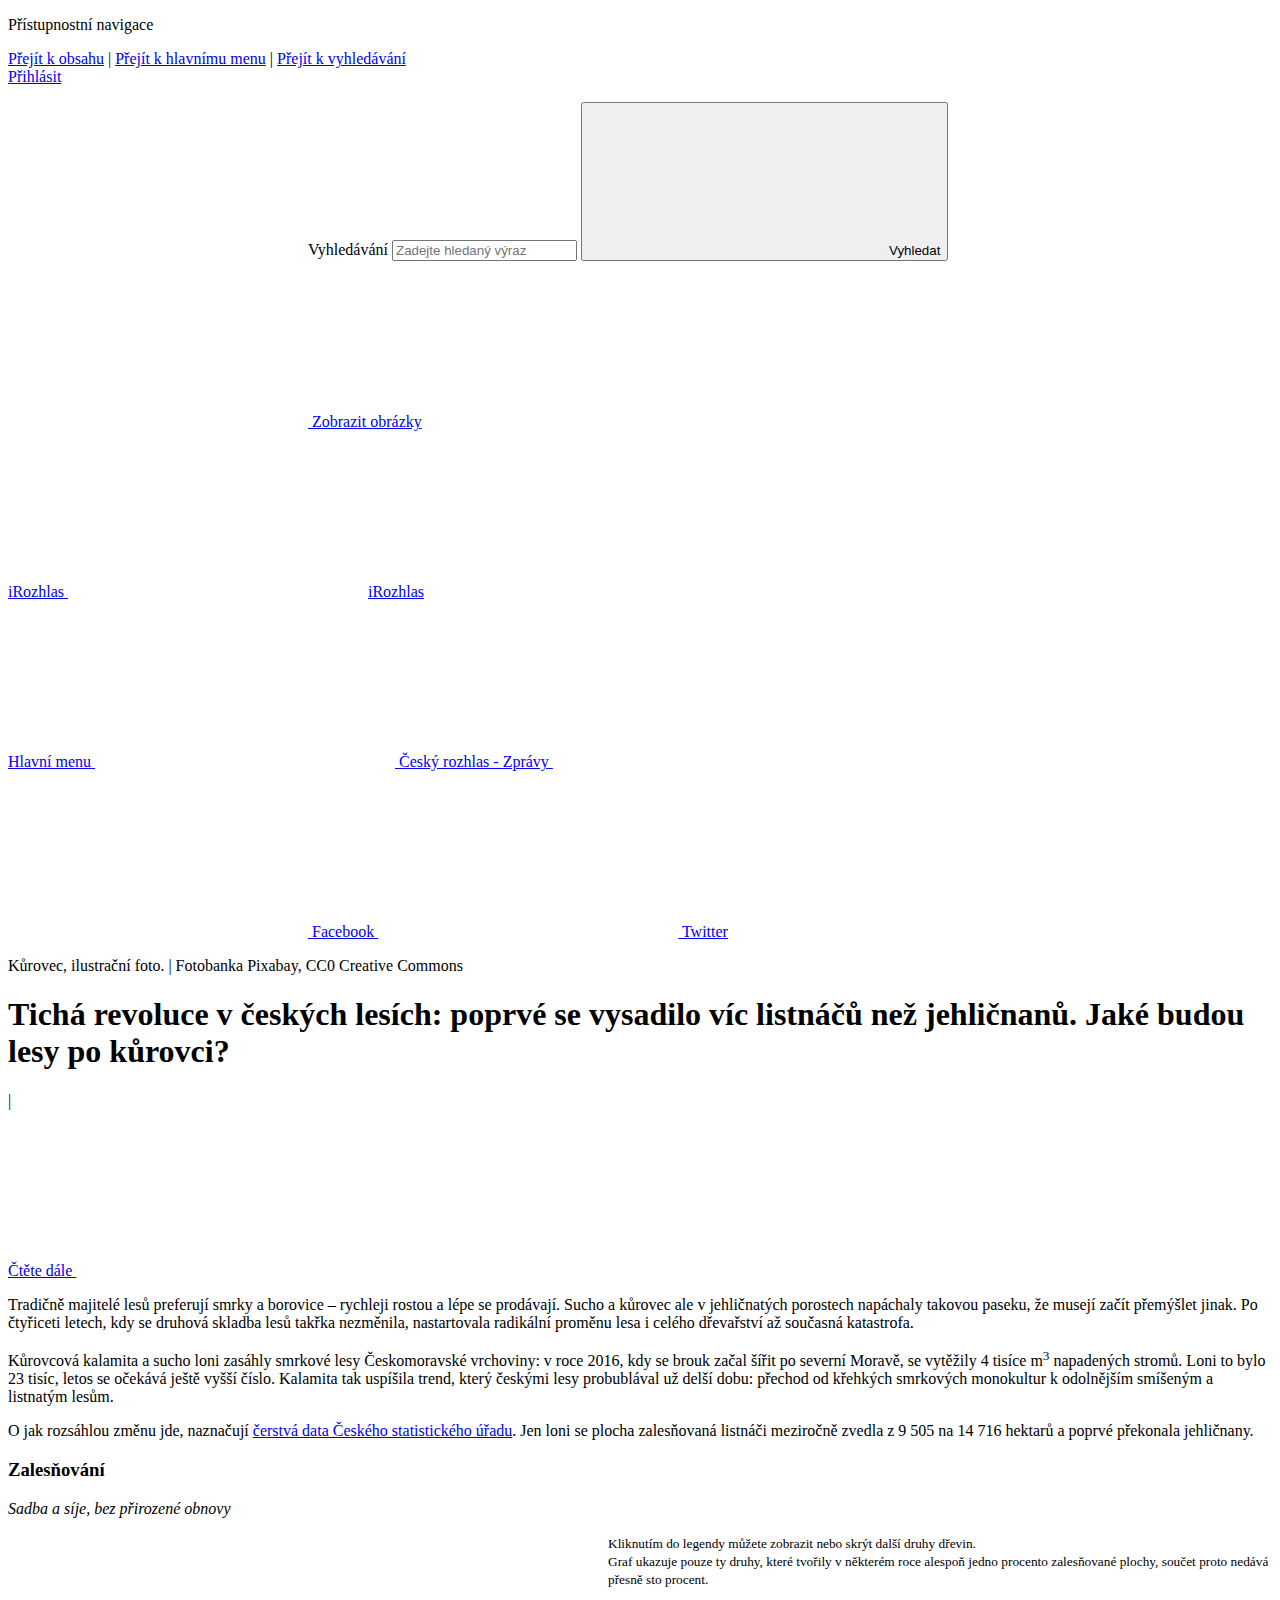
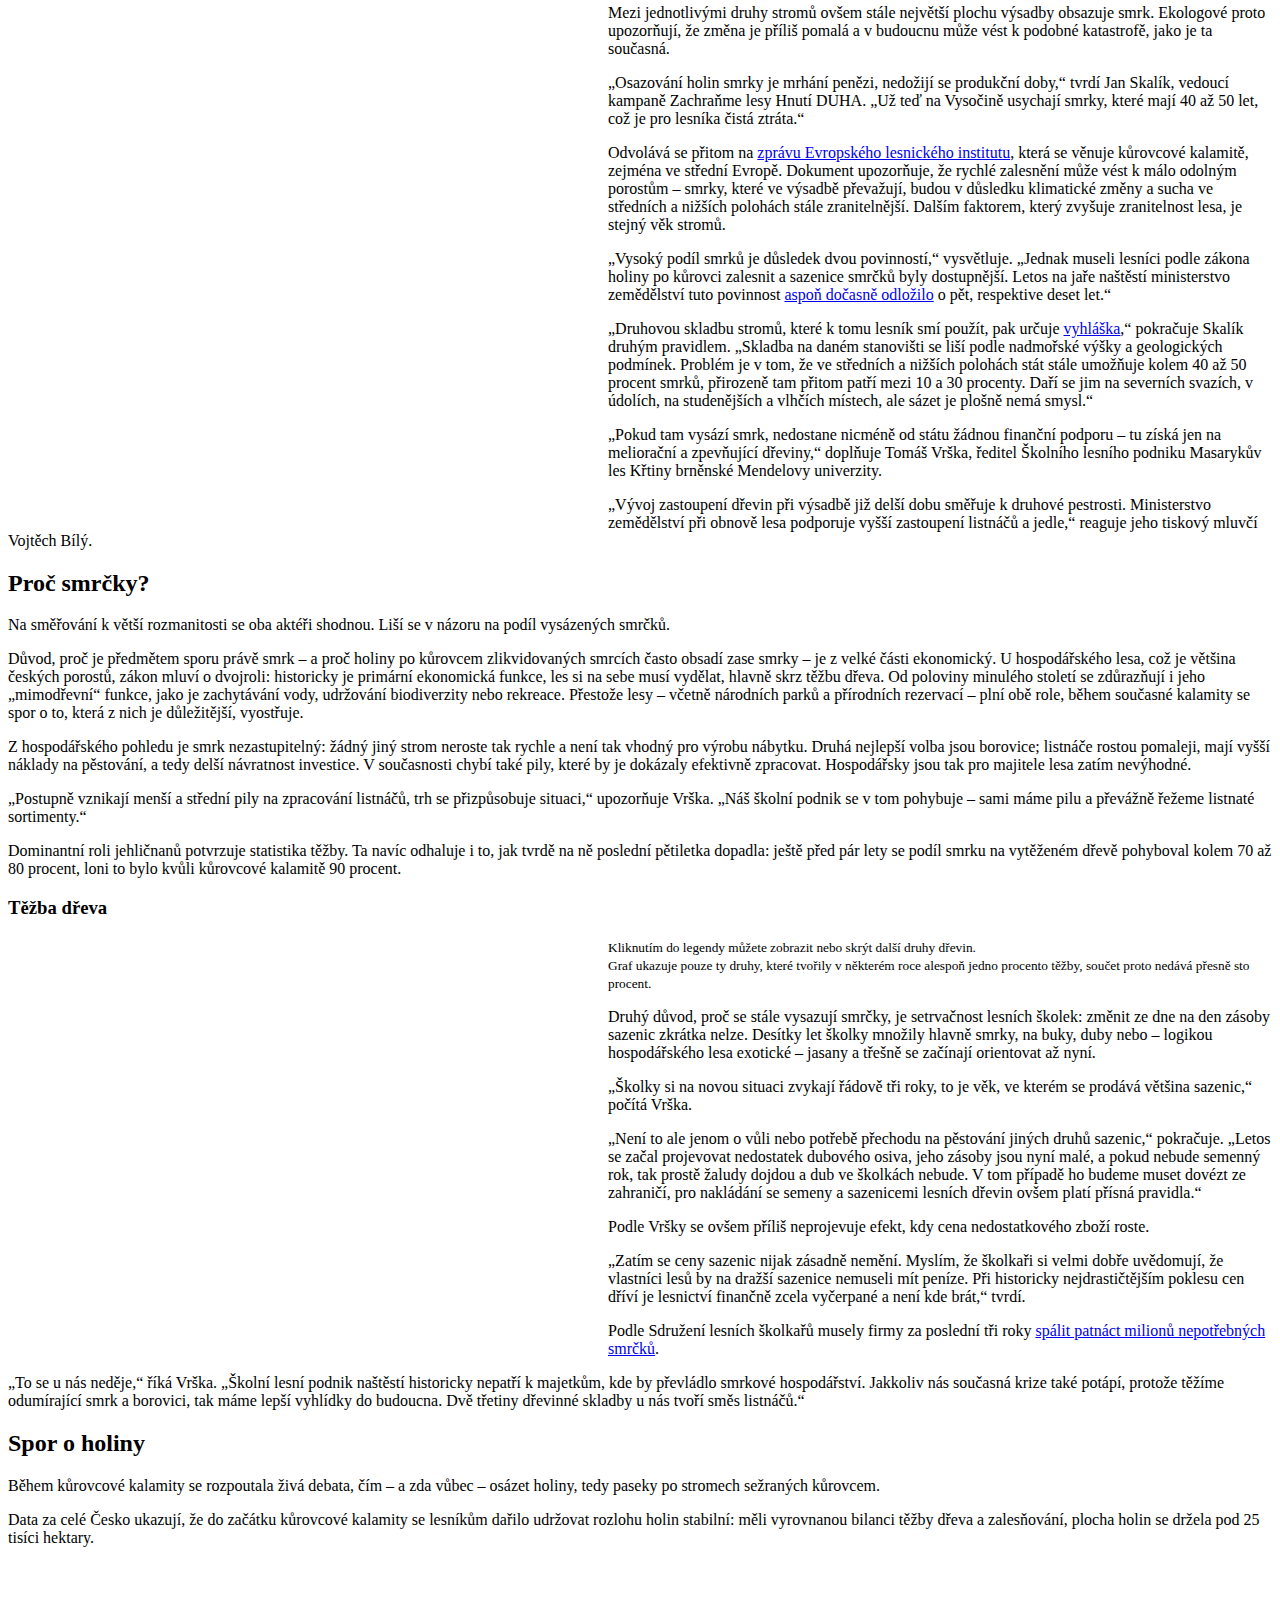
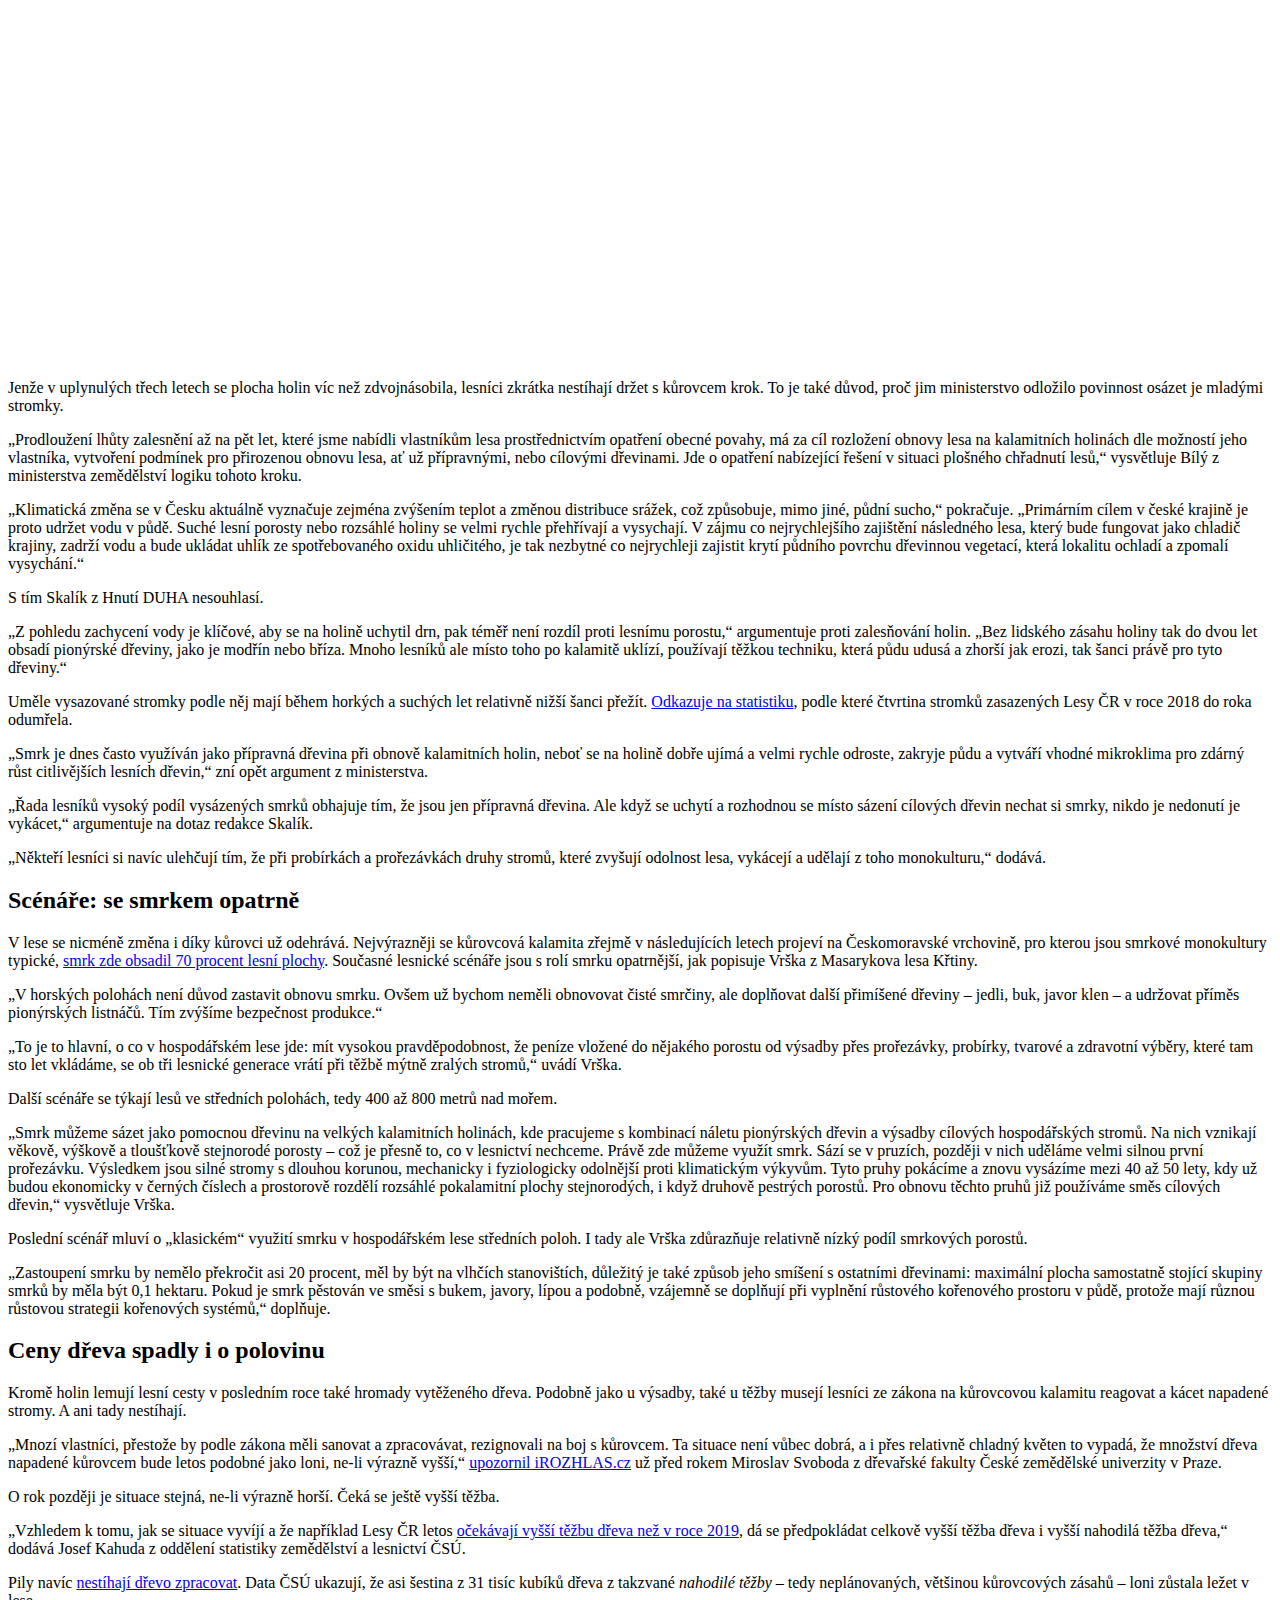
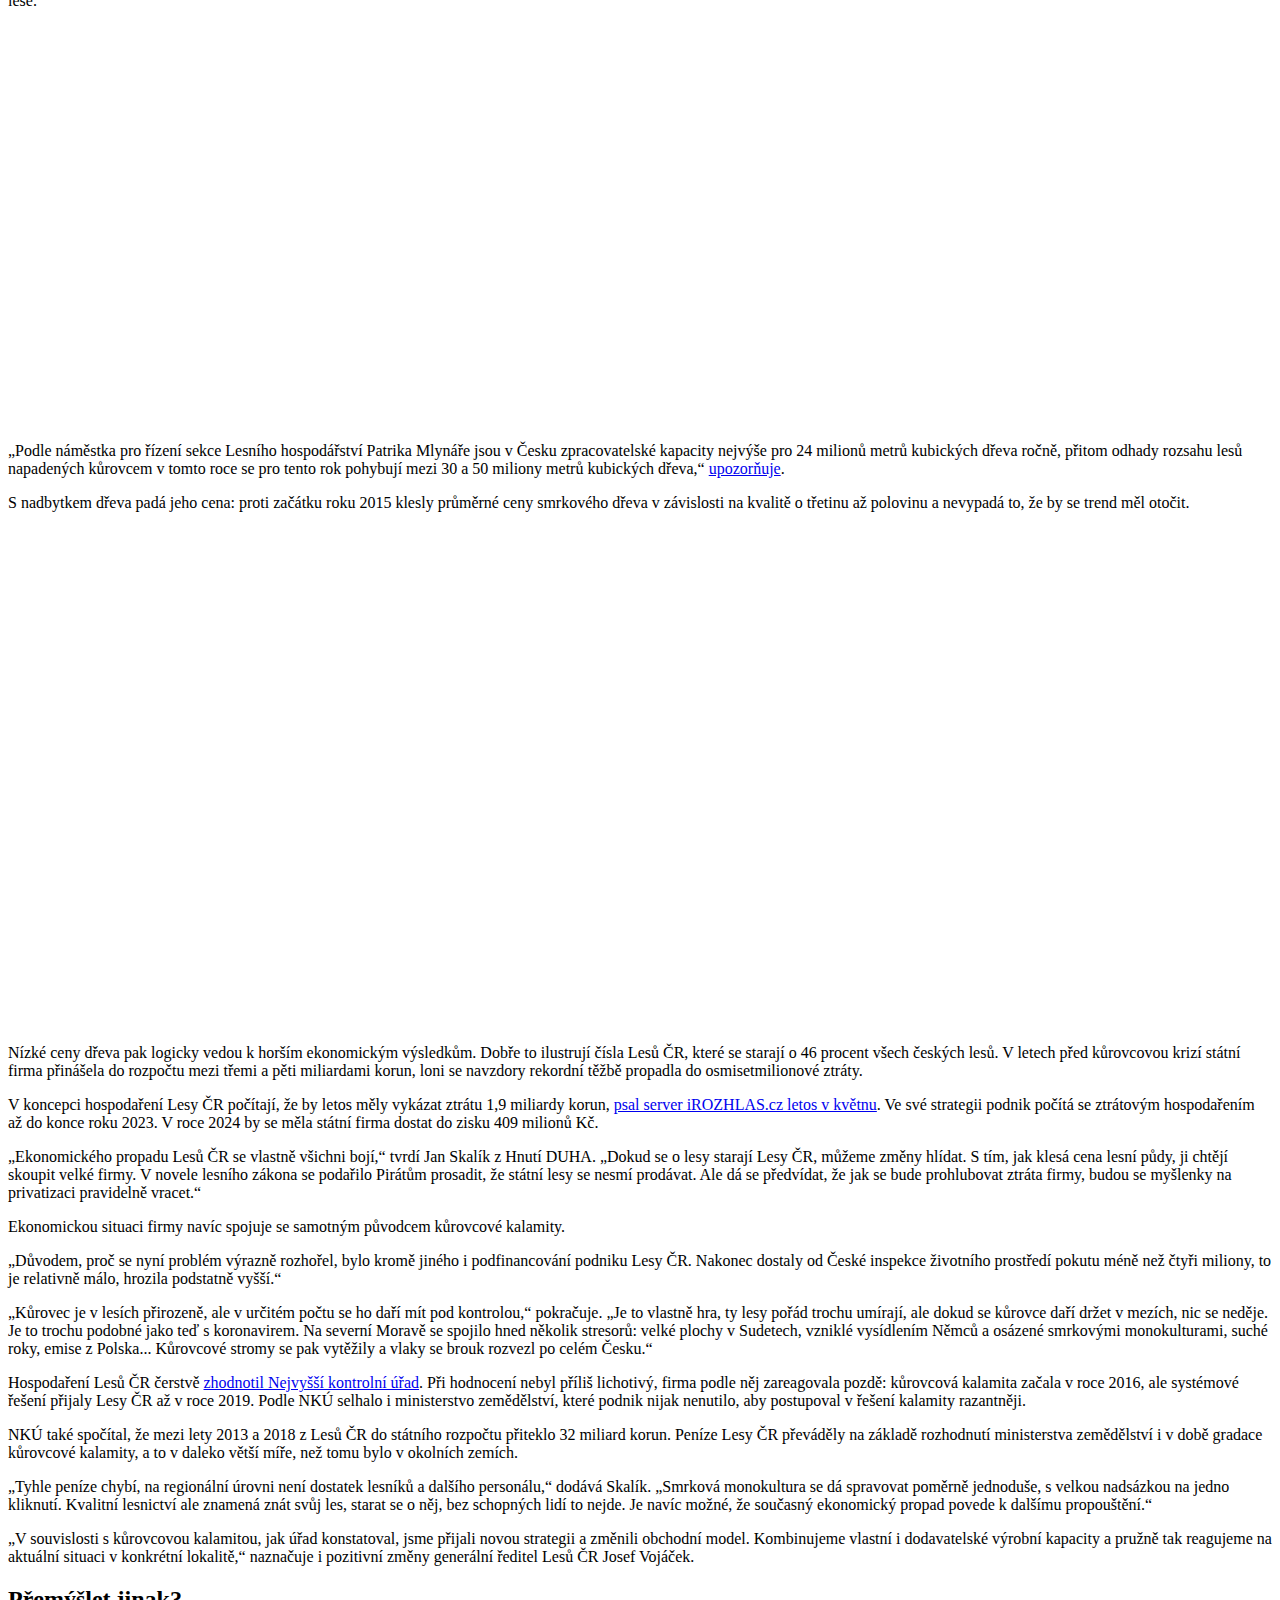
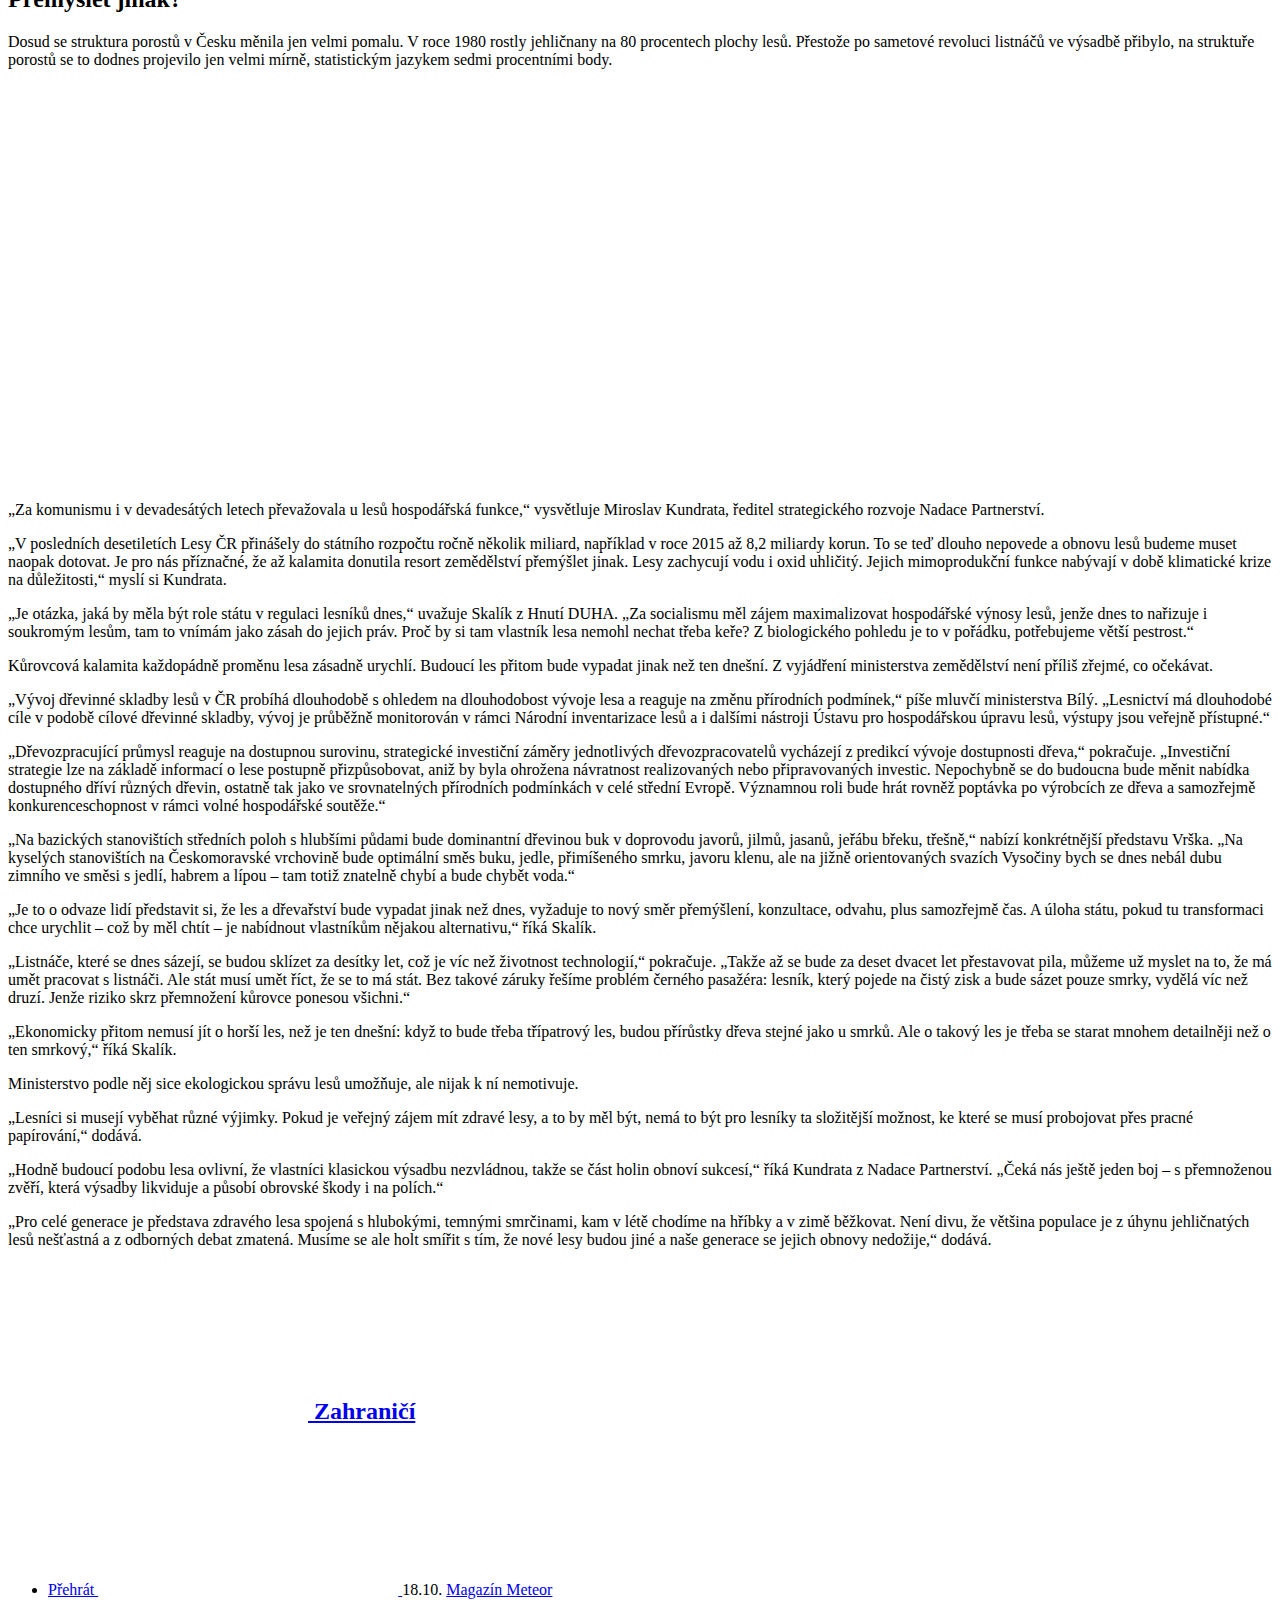
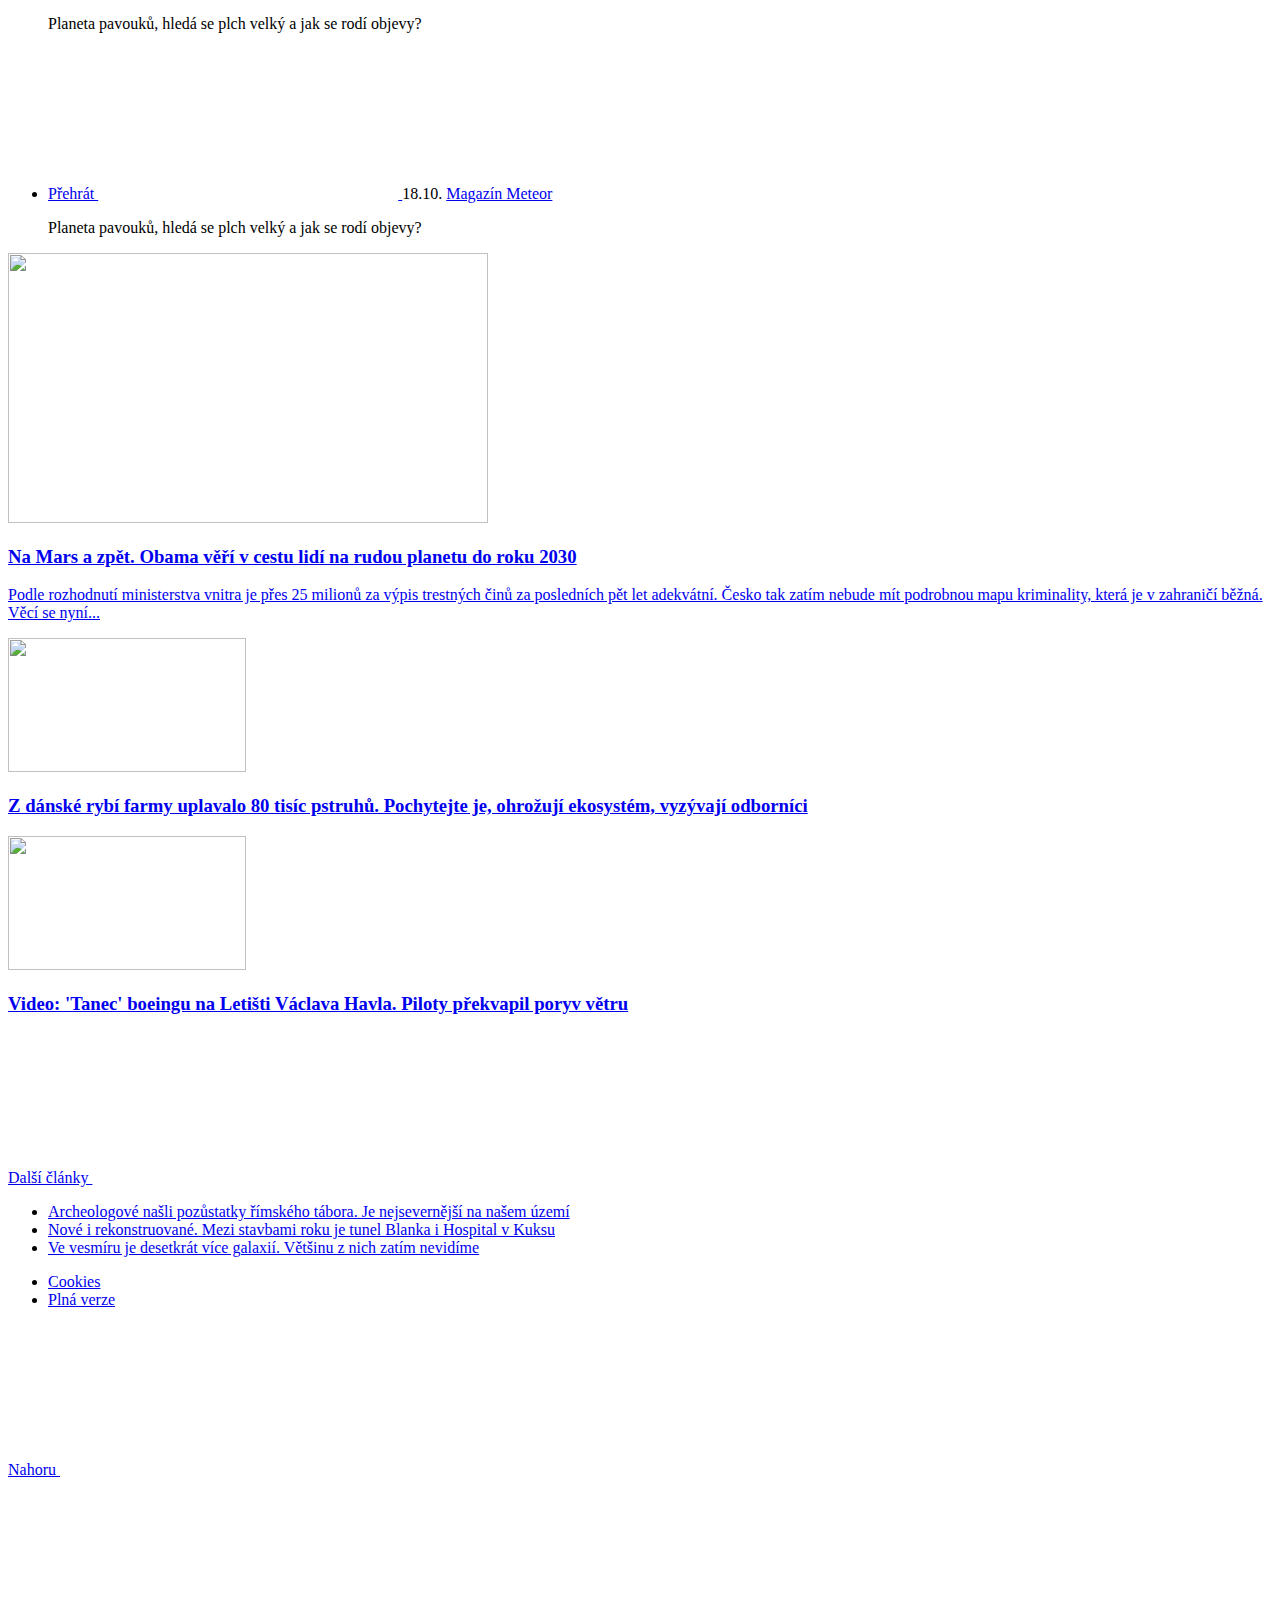
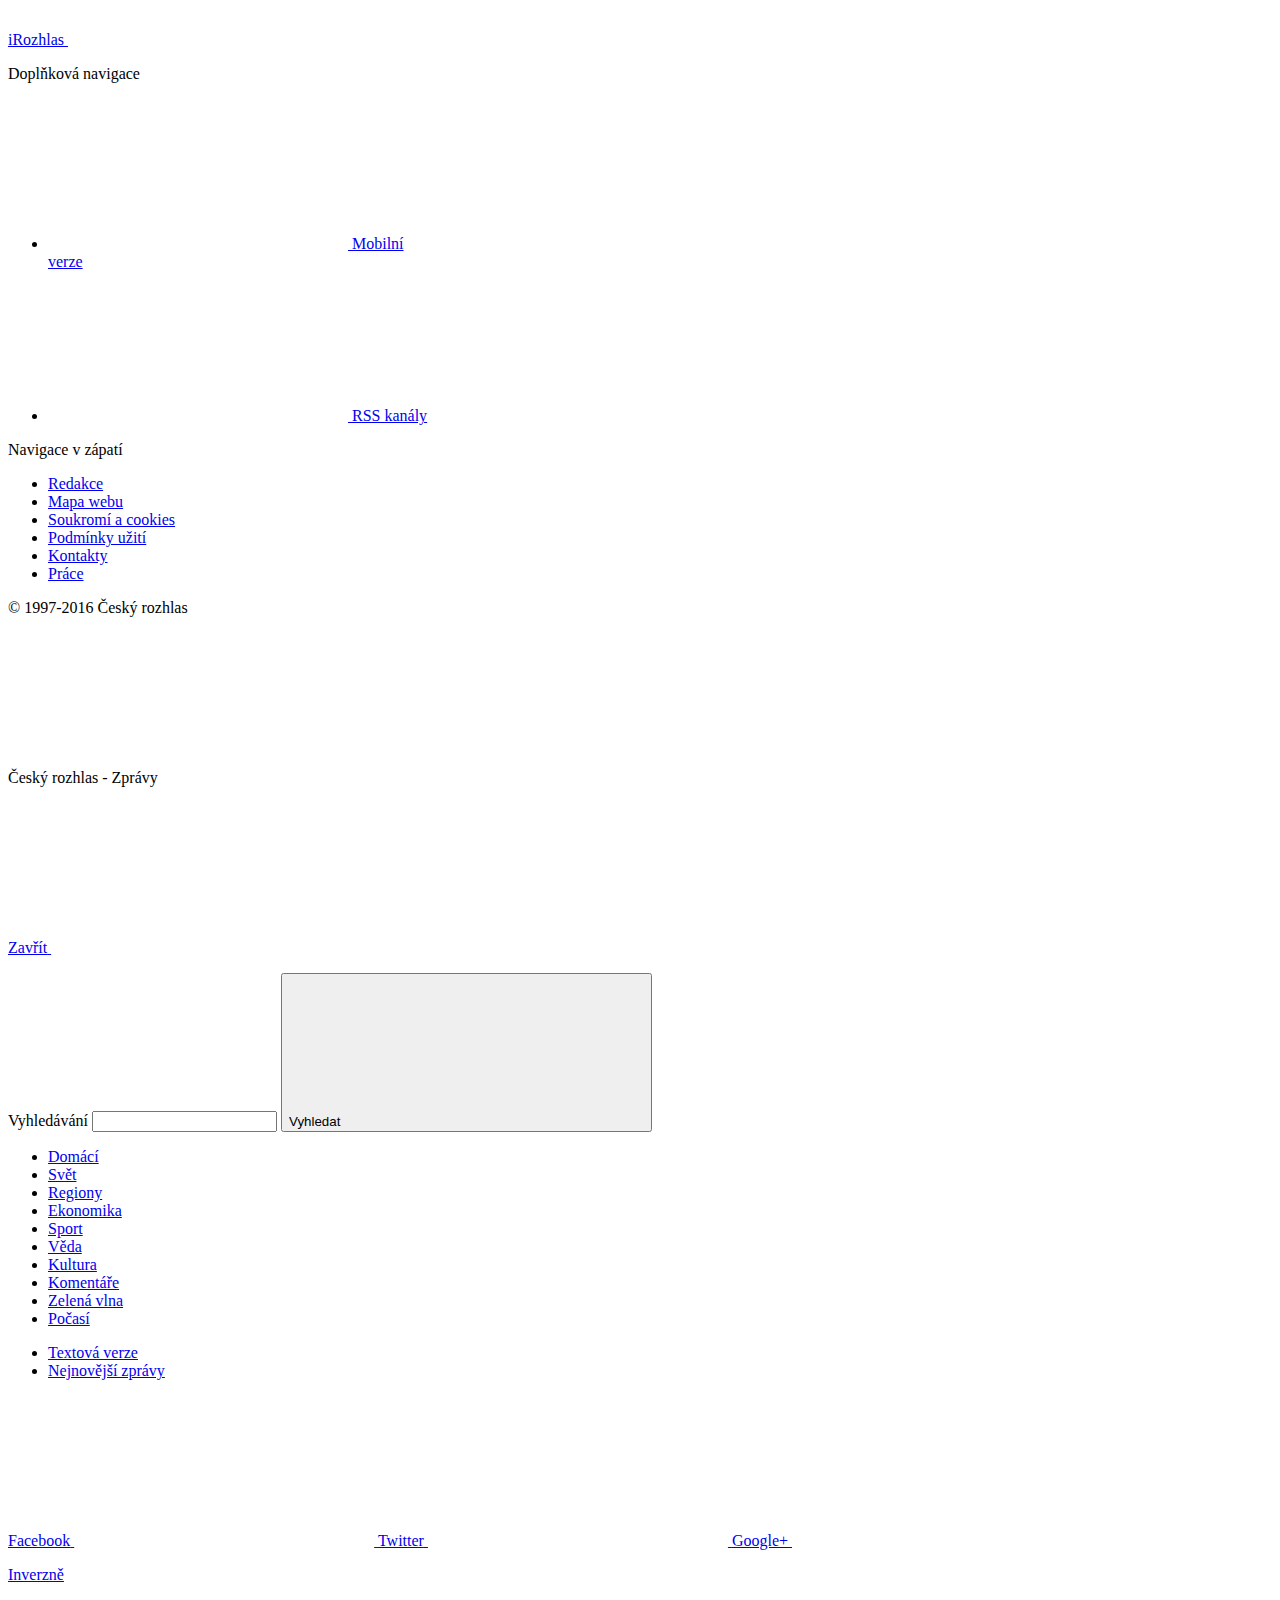
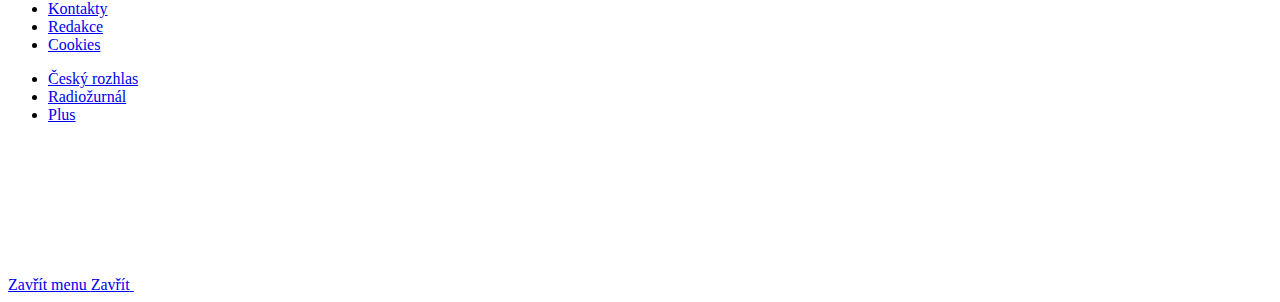
==== commit 52ca4aea: "final" ====
--- a/index.html
+++ b/index.html
@@ -219,7 +219,7 @@
 
 		<script>
 			if (window.location.href.indexOf("www.irozhlas") < 0) {
-				document.getElementById("snfl-title-div").innerHTML = "Data: Jak se změní české lesy? Na holiny po kůrovci se nejčastěji sázejí smrky, loni skokově přibylo dubů a buků";
+				document.getElementById("snfl-title-div").innerHTML = "Tichá revoluce v českých lesích: poprvé se vysadilo víc listnáčů než jehličnanů. Jaké budou lesy po kůrovci?";
 			}
 		</script>
 
@@ -254,49 +254,107 @@
 
 	<div class="row-main row-main--narrow">
 		<p class="text-bold text-lg">
-			Tradičně čeští lesníci preferují smrky a borovice – rychleji rostou a lépe se prodávají. Kůrovec ale v jehličnatých porostech napáchal takovou paseku, že dominance smrků prakticky skončila. Ze setrvačnosti se sice ještě stále sází smrčky nejčastěji, v součtu ale loni poprvé výsadba listnáčů překonala jehličnany. V dalších letech se trend ještě prohloubí.
+			Tradičně majitelé lesů preferují smrky a borovice – rychleji rostou a lépe se prodávají. Sucho a kůrovec ale v jehličnatých porostech napáchaly takovou paseku, že musejí začít přemýšlet jinak. Po čtyřiceti letech, kdy se druhová skladba lesů takřka nezměnila, nastartovala radikální proměnu lesa i celého dřevařství až současná katastrofa.
 		</p>
-		<p>Kůrovcová kalamita nejhůř zasáhla smrky. Po nástupu v letech 2017 a 2018, kdy se kůrovec objevil ve Slezsku a na severní Moravě, loni plnočelně zasáhl oblast, <a href="https://www.irozhlas.cz/zpravy-domov/ceske-lesy-se-vraci-ke-korenum-pribyva-dubu-a-buku_201505150515_jbocek">pro kterou jsou smrkové porosty typické</a> – Českomoravskou vrchovinu.</p>
-<p>Právě kvůli zranitelnosti monokultur se mění struktura nově osázených lesů. Katastrofa urychlila trend, který už probublával delší dobu: postupný přechod z monokulturních smrkových porostů ke smíšeným lesům s vyšším podílem listnáčů, hlavně buků a dubů: ještě v roce 2005 měly listnáče mezi nově osázenými plochami sotva třetinový podíl, loni překonaly polovinu.</p>
-<p>Fascinující je loňský skok: z 9505 hektarů, osázených listnáči v roce 2018, jejich plocha meziročně stoupla na 14 716 hektarů. Ukazují to <a href="https://www.czso.cz/csu/czso/lesnictvi-2019">čerstvá data Českého statistického úřadu o lesnictví</a>.</p>
+		<p>Kůrovcová kalamita a sucho loni zasáhly smrkové lesy Českomoravské vrchoviny: v roce 2016, kdy se brouk začal šířit po severní Moravě, se vytěžily 4 tisíce m<sup>3</sup> napadených stromů. Loni to bylo 23 tisíc, letos se očekává ještě vyšší číslo. Kalamita tak uspíšila trend, který českými lesy probublával už delší dobu: přechod od křehkých smrkových monokultur k odolnějším smíšeným a listnatým lesům.</p>
+<p>O jak rozsáhlou změnu jde, naznačují <a href="https://www.czso.cz/csu/czso/lesnictvi-2019">čerstvá data Českého statistického úřadu</a>. Jen loni se plocha zalesňovaná listnáči meziročně zvedla z 9 505 na 14 716 hektarů a poprvé překonala jehličnany.</p>
 <h3 id="zalesňování">Zalesňování</h3>
-<p><em>Pouze výsadba, bez přirozené obnovy</em></p>
+<p><em>Sadba a síje, bez přirozené obnovy</em></p>
 <div class="chartainer">
 <div class="chart smaller1" id="zalesnovani"></div>
 <div class="chart small1" id="zalesnovanidruhy"></div>
 </div>
 
-<p><small><div>Kliknutím do legendy můžete zobrazit nebo skrýt další druhy osazovaných stromků.</div><div>Graf ukazuje pouze ty druhy, které tvořily v některém roce alespoň jedno procento osázené plochy, součet proto nedává přesně sto procent.</div></small></p>
-<h2 id="procházka-po-vysočině-holiny-hromady-klád">Procházka po Vysočině: holiny, hromady klád</h2>
-<p>Nemění se jen struktura, ale také plocha, kterou je potřeba osázet. V důsledku těžby dřeva, napadeného kůrovcovcem, se rozšiřují holiny – tedy holé paseky, ne gumáky – v podstatě od začátku kůrovcové kalamity. V celém sledovaném období se jejich plocha dařila udržovat pod 25 tisíci hektary, v uplynulých třech letech vyrostla až na 55 tisíc v roce 2019. Poznámka <em>očekávaná nahodilá těžba pro rok 2020 je podstatně vyšší</em> v datech napovídá, že ještě nějakou dobu nejspíš rozloha holin poroste.</p>
-<div style="width: 100%; height: 400px" id="holiny"></div>
-
-<p>Kromě pasek v poslední době lemují lesní cesty hromady dřeva, které těžaři nestíhají zpracovat. Data ukazují, že takhle skončila asi šestina z 31 tisíc kubíků dřeva z takzvané <em>nahodilé těžby</em> – tedy neplánovaných zásahů, způsobených v posledních letech z menší části katastrofickým suchem, z větší kůrovcem. Oddělovat obě příčiny přitom moc nelze, <a href="https://www.irozhlas.cz/ekonomika/kurovec-ceske-lesy-kalamita-tezba_1906160635_haf">jsou úzce propojené</a>.</p>
-<div style="width: 100%; height: 400px" id="nahodila"></div>
-
-<h2 id="poor-smrky">Poor smrky</h2>
-<p>Rozsah těžby pak dokumentuje, že kalamita skutečně postihla hlavně smrky – a dopadá na ně čím dál tvrději. V předkrizových letech, kdy krajinu netrápilo sucho ani kůrovec, tvořil smrk kolem 70 až 75 procent těžby. Loni to bylo 90 procent, naopak listnáče se v posledních letech téměř nekácejí.</p>
-<h3 id="těžba">Těžba</h3>
+<p><small><div>Kliknutím do legendy můžete zobrazit nebo skrýt další druhy dřevin.</div><div>Graf ukazuje pouze ty druhy, které tvořily v některém roce alespoň jedno procento zalesňované plochy, součet proto nedává přesně sto procent.</div></small></p>
+<p>Mezi jednotlivými druhy stromů ovšem stále největší plochu výsadby obsazuje smrk. Ekologové proto upozorňují, že změna je příliš pomalá a v budoucnu může vést k podobné katastrofě, jako je ta současná.</p>
+<p>„Osazování holin smrky je mrhání penězi, nedožijí se produkční doby,“ tvrdí Jan Skalík, vedoucí kampaně Zachraňme lesy Hnutí DUHA. „Už teď na Vysočině usychají smrky, které mají 40 až 50 let, což je pro lesníka čistá ztráta.“</p>
+<p>Odvolává se přitom na <a href="https://www.efi.int/sites/default/files/files/publication-bank/2019/efi_fstp_8_2019.pdf">zprávu Evropského lesnického institutu</a>, která se věnuje kůrovcové kalamitě, zejména ve střední Evropě. Dokument upozorňuje, že rychlé zalesnění může vést k málo odolným porostům – smrky, které ve výsadbě převažují, budou v důsledku klimatické změny a sucha ve středních a nižších polohách stále zranitelnější. Dalším faktorem, který zvyšuje zranitelnost lesa, je stejný věk stromů.</p>
+<p>„Vysoký podíl smrků je důsledek dvou povinností,“ vysvětluje. „Jednak museli lesníci podle zákona holiny po kůrovci zalesnit a sazenice smrčků byly dostupnější. Letos na jaře naštěstí ministerstvo zemědělství tuto povinnost <a href="http://eagri.cz/public/web/mze/lesy/lesnictvi/pestovani-a-ochrana-lesu/kurovcova-kalamita/informace-k-oop1a2.html">aspoň dočasně odložilo</a> o pět, respektive deset let.“</p>
+<p>„Druhovou skladbu stromů, které k tomu lesník smí použít, pak určuje <a href="https://www.zakonyprolidi.cz/cs/2018-298">vyhláška</a>,“ pokračuje Skalík druhým pravidlem. „Skladba na daném stanovišti se liší podle nadmořské výšky a geologických podmínek. Problém je v tom, že ve středních a nižších polohách stát stále umožňuje kolem 40 až 50 procent smrků, přirozeně tam přitom patří mezi 10 a 30 procenty. Daří se jim na severních svazích, v údolích, na studenějších a vlhčích místech, ale sázet je plošně nemá smysl.“</p>
+<p>„Pokud tam vysází smrk, nedostane nicméně od státu žádnou finanční podporu – tu získá jen na meliorační a zpevňující dřeviny,“ doplňuje Tomáš Vrška, ředitel Školního lesního podniku Masarykův les Křtiny brněnské Mendelovy univerzity.</p>
+<p>„Vývoj zastoupení dřevin při výsadbě již delší dobu směřuje k druhové pestrosti. Ministerstvo zemědělství při obnově lesa podporuje vyšší zastoupení listnáčů a jedle,“ reaguje jeho tiskový mluvčí Vojtěch Bílý.</p>
+<h2 id="proč-smrčky">Proč smrčky?</h2>
+<p>Na směřování k větší rozmanitosti se oba aktéři shodnou. Liší se v názoru na podíl vysázených smrčků.</p>
+<p>Důvod, proč je předmětem sporu právě smrk – a proč holiny po kůrovcem zlikvidovaných smrcích často obsadí zase smrky – je z velké části ekonomický. U hospodářského lesa, což je většina českých porostů, zákon mluví o dvojroli: historicky je primární ekonomická funkce, les si na sebe musí vydělat, hlavně skrz těžbu dřeva. Od poloviny minulého století se zdůrazňují i jeho „mimodřevní“ funkce, jako je zachytávání vody, udržování biodiverzity nebo rekreace. Přestože lesy – včetně národních parků a přírodních rezervací – plní obě role, během současné kalamity se spor o to, která z nich je důležitější, vyostřuje.</p>
+<p>Z hospodářského pohledu je smrk nezastupitelný: žádný jiný strom neroste tak rychle a není tak vhodný pro výrobu nábytku. Druhá nejlepší volba jsou borovice; listnáče rostou pomaleji, mají vyšší náklady na pěstování, a tedy delší návratnost investice. V současnosti chybí také pily, které by je dokázaly efektivně zpracovat. Hospodářsky jsou tak pro majitele lesa zatím nevýhodné.</p>
+<p>„Postupně vznikají menší a střední pily na zpracování listnáčů, trh se přizpůsobuje situaci,“ upozorňuje Vrška. „Náš školní podnik se v tom pohybuje – sami máme pilu a převážně řežeme listnaté sortimenty.“</p>
+<p>Dominantní roli jehličnanů potvrzuje statistika těžby. Ta navíc odhaluje i to, jak tvrdě na ně poslední pětiletka dopadla: ještě před pár lety se podíl smrku na vytěženém dřevě pohyboval kolem 70 až 80 procent, loni to bylo kvůli kůrovcové kalamitě 90 procent.</p>
+<h3 id="těžba-dřeva">Těžba dřeva</h3>
 <div class="chartainer">
 <div class="chart smaller2" id="tezba"></div>
 <div class="chart small2" id="tezbadruhy"></div>
 </div>
 
-<p><small><div>Kliknutím do legendy můžete zobrazit nebo skrýt další druhy vytěžených stromků.</div><div>Graf ukazuje pouze ty druhy, které tvořily v některém roce alespoň jedno procento težby, součet proto nedává přesně sto procent.</div></small></p>
-<h2 id="proč-se-pořád-ještě-sází-smrky">Proč se pořád ještě sází smrky?</h2>
-<p>Při podobné kalamitě se nabízí otázka, proč se vlastně ještě pořád sází smrkové monokultury, když je vidět, jak s nimi dokáže kůrovec zamávat. Ještě vyšší rizika nesou porosty, které mají kromě stejného druhu i podobný věk – jsou pak náchylnější podlehnout třeba orkánu, <a href="https://www.irozhlas.cz/zpravy-svet/pred-10-lety-zasahla-vysoke-tatry-niciva-vichrice-zmenila-je-k-nepoznani_201411191605_mhornakova">jak se ukázalo na Slovensku v roce 2004</a>.</p>
-<p>Hlavním důvodem je zmíněná dvojrole lesa – v Česku převažují hospodářské lesy, které si na sebe mají vydělat. K tomu slouží hlavně smrky a borovice, které rychleji rostou a mají využití v nábytkářství. Listnáče jsou z tohoto úhlu pohledu prakticky nepoužitelné – rostou pomalu a pily, které by je uměly zpracovat, jsou v Česku vzácné.</p>
-<p>Ekonomicky se ale lesy v posledních letech dvakrát nevyplatí. Ukazují to například ekonomické výsledky Lesů ČR: dlouhodobě státní firma přinášela do rozpočtu mezi třemi a pěti miliardami korun, loni se navzdory rekordní těžbě <a href="https://www.irozhlas.cz/ekonomika/lesy-ceske-republiky-se-loni-propadly-do-ztraty-790-milionu-korun_2005201656_ada">propadly do osmisetmilionové ztráty</a>.</p>
-<p>Kůrovcová kalamita a nadbytek vytěženého dřeva totiž srazil ceny dolů: oproti maximu na začátku roku 2015 spadly průměrné ceny smrkového dřeva v závislosti na kvalitě o třetinu až polovinu a nevypadá to, že by se trend měl otočit.</p>
+<p><small><div>Kliknutím do legendy můžete zobrazit nebo skrýt další druhy dřevin.</div><div>Graf ukazuje pouze ty druhy, které tvořily v některém roce alespoň jedno procento těžby, součet proto nedává přesně sto procent.</div></small></p>
+<p>Druhý důvod, proč se stále vysazují smrčky, je setrvačnost lesních školek: změnit ze dne na den zásoby sazenic zkrátka nelze. Desítky let školky množily hlavně smrky, na buky, duby nebo – logikou hospodářského lesa exotické – jasany a třešně se začínají orientovat až nyní.</p>
+<p>„Školky si na novou situaci zvykají řádově tři roky, to je věk, ve kterém se prodává většina sazenic,“ počítá Vrška.</p>
+<p>„Není to ale jenom o vůli nebo potřebě přechodu na pěstování jiných druhů sazenic,“ pokračuje. „Letos se začal projevovat nedostatek dubového osiva, jeho zásoby jsou nyní malé, a pokud nebude semenný rok, tak prostě žaludy dojdou a dub ve školkách nebude. V tom případě ho budeme muset dovézt ze zahraničí, pro nakládání se semeny a sazenicemi lesních dřevin ovšem platí přísná pravidla.“</p>
+<p>Podle Vršky se ovšem příliš neprojevuje efekt, kdy cena nedostatkového zboží roste.</p>
+<p>„Zatím se ceny sazenic nijak zásadně nemění. Myslím, že školkaři si velmi dobře uvědomují, že vlastníci lesů by na dražší sazenice nemuseli mít peníze. Při historicky nejdrastičtějším poklesu cen dříví je lesnictví finančně zcela vyčerpané a není kde brát,“ tvrdí.</p>
+<p>Podle Sdružení lesních školkařů musely firmy za poslední tři roky <a href="https://www.irozhlas.cz/ekonomika/lesy-smrky-prodej_1911141430_zit">spálit patnáct milionů nepotřebných smrčků</a>.</p>
+<p>„To se u nás neděje,“ říká Vrška. „Školní lesní podnik naštěstí historicky nepatří k majetkům, kde by převládlo smrkové hospodářství. Jakkoliv nás současná krize také potápí, protože těžíme odumírající smrk a borovici, tak máme lepší vyhlídky do budoucna. Dvě třetiny dřevinné skladby u nás tvoří směs listnáčů.“</p>
+<h2 id="spor-o-holiny">Spor o holiny</h2>
+<p>Během kůrovcové kalamity se rozpoutala živá debata, čím – a zda vůbec – osázet holiny, tedy paseky po stromech sežraných kůrovcem.</p>
+<p>Data za celé Česko ukazují, že do začátku kůrovcové kalamity se lesníkům dařilo udržovat rozlohu holin stabilní: měli vyrovnanou bilanci těžby dřeva a zalesňování, plocha holin se držela pod 25 tisíci hektary.</p>
+<div style="width: 100%; height: 400px" id="holiny"></div>
+
+<p>Jenže v uplynulých třech letech se plocha holin víc než zdvojnásobila, lesníci zkrátka nestíhají držet s kůrovcem krok. To je také důvod, proč jim ministerstvo odložilo povinnost osázet je mladými stromky.</p>
+<p>„Prodloužení lhůty zalesnění až na pět let, které jsme nabídli vlastníkům lesa prostřednictvím opatření obecné povahy, má za cíl rozložení obnovy lesa na kalamitních holinách dle možností jeho vlastníka, vytvoření podmínek pro přirozenou obnovu lesa, ať už přípravnými, nebo cílovými dřevinami. Jde o opatření nabízející řešení v situaci plošného chřadnutí lesů,“ vysvětluje Bílý z ministerstva zemědělství logiku tohoto kroku.</p>
+<p>„Klimatická změna se v Česku aktuálně vyznačuje zejména zvýšením teplot a změnou distribuce srážek, což způsobuje, mimo jiné, půdní sucho,“ pokračuje. „Primárním cílem v české krajině je proto udržet vodu v půdě. Suché lesní porosty nebo rozsáhlé holiny se velmi rychle přehřívají a vysychají. V zájmu co nejrychlejšího zajištění následného lesa, který bude fungovat jako chladič krajiny, zadrží vodu a bude ukládat uhlík ze spotřebovaného oxidu uhličitého, je tak nezbytné co nejrychleji zajistit krytí půdního povrchu dřevinnou vegetací, která lokalitu ochladí a zpomalí vysychání.“</p>
+<p>S tím Skalík z Hnutí DUHA nesouhlasí.</p>
+<p>„Z pohledu zachycení vody je klíčové, aby se na holině uchytil drn, pak téměř není rozdíl proti lesnímu porostu,“ argumentuje proti zalesňování holin. „Bez lidského zásahu holiny tak do dvou let obsadí pionýrské dřeviny, jako je modřín nebo bříza. Mnoho lesníků ale místo toho po kalamitě uklízí, používají těžkou techniku, která půdu udusá a zhorší jak erozi, tak šanci právě pro tyto dřeviny.“</p>
+<p>Uměle vysazované stromky podle něj mají během horkých a suchých let relativně nižší šanci přežít. <a href="https://www.hnutiduha.cz/aktualne/obnova-lesu-se-na-holinach-nedari-vysazovane-stromky-tam-masivne-odumiraji">Odkazuje na statistiku</a>, podle které čtvrtina stromků zasazených Lesy ČR v roce 2018 do roka odumřela.</p>
+<p>„Smrk je dnes často využíván jako přípravná dřevina při obnově kalamitních holin, neboť se na holině dobře ujímá a velmi rychle odroste, zakryje půdu a vytváří vhodné mikroklima pro zdárný růst citlivějších lesních dřevin,“ zní opět argument z ministerstva.</p>
+<p>„Řada lesníků vysoký podíl vysázených smrků obhajuje tím, že jsou jen přípravná dřevina. Ale když se uchytí a rozhodnou se místo sázení cílových dřevin nechat si smrky, nikdo je nedonutí je vykácet,“ argumentuje na dotaz redakce Skalík.</p>
+<p>„Někteří lesníci si navíc ulehčují tím, že při probírkách a prořezávkách druhy stromů, které zvyšují odolnost lesa, vykácejí a udělají z toho monokulturu,“ dodává.</p>
+<h2 id="scénáře-se-smrkem-opatrně">Scénáře: se smrkem opatrně</h2>
+<p>V lese se nicméně změna i díky kůrovci už odehrává. Nejvýrazněji se kůrovcová kalamita zřejmě v následujících letech projeví na Českomoravské vrchovině, pro kterou jsou smrkové monokultury typické, <a href="https://www.irozhlas.cz/zpravy-domov/ceske-lesy-se-vraci-ke-korenum-pribyva-dubu-a-buku_201505150515_jbocek">smrk zde obsadil 70 procent lesní plochy</a>. Současné lesnické scénáře jsou s rolí smrku opatrnější, jak popisuje Vrška z Masarykova lesa Křtiny.</p>
+<p>„V horských polohách není důvod zastavit obnovu smrku. Ovšem už bychom neměli obnovovat čisté smrčiny, ale doplňovat další přimíšené dřeviny – jedli, buk, javor klen – a udržovat příměs pionýrských listnáčů. Tím zvýšíme bezpečnost produkce.“</p>
+<p>„To je to hlavní, o co v hospodářském lese jde: mít vysokou pravděpodobnost, že peníze vložené do nějakého porostu od výsadby přes prořezávky, probírky, tvarové a zdravotní výběry, které tam sto let vkládáme, se ob tři lesnické generace vrátí při těžbě mýtně zralých stromů,“ uvádí Vrška.</p>
+<p>Další scénáře se týkají lesů ve středních polohách, tedy 400 až 800 metrů nad mořem.</p>
+<p>„Smrk můžeme sázet jako pomocnou dřevinu na velkých kalamitních holinách, kde pracujeme s kombinací náletu pionýrských dřevin a výsadby cílových hospodářských stromů. Na nich vznikají věkově, výškově a tloušťkově stejnorodé porosty – což je přesně to, co v lesnictví nechceme. Právě zde můžeme využít smrk. Sází se v pruzích, později v nich uděláme velmi silnou první prořezávku. Výsledkem jsou silné stromy s dlouhou korunou, mechanicky i fyziologicky odolnější proti klimatickým výkyvům. Tyto pruhy pokácíme a znovu vysázíme mezi 40 až 50 lety, kdy už budou ekonomicky v černých číslech a prostorově rozdělí rozsáhlé pokalamitní plochy stejnorodých, i když druhově pestrých porostů. Pro obnovu těchto pruhů již používáme směs cílových dřevin,“ vysvětluje Vrška.</p>
+<p>Poslední scénář mluví o „klasickém“ využití smrku v hospodářském lese středních poloh. I tady ale Vrška zdůrazňuje relativně nízký podíl smrkových porostů.</p>
+<p>„Zastoupení smrku by nemělo překročit asi 20 procent, měl by být na vlhčích stanovištích, důležitý je také způsob jeho smíšení s ostatními dřevinami: maximální plocha samostatně stojící skupiny smrků by měla být 0,1 hektaru. Pokud je smrk pěstován ve směsi s bukem, javory, lípou a podobně, vzájemně se doplňují při vyplnění růstového kořenového prostoru v půdě, protože mají různou růstovou strategii kořenových systémů,“ doplňuje.</p>
+<h2 id="ceny-dřeva-spadly-i-o-polovinu">Ceny dřeva spadly i o polovinu</h2>
+<p>Kromě holin lemují lesní cesty v posledním roce také hromady vytěženého dřeva. Podobně jako u výsadby, také u těžby musejí lesníci ze zákona na kůrovcovou kalamitu reagovat a kácet napadené stromy. A ani tady nestíhají.</p>
+<p>„Mnozí vlastníci, přestože by podle zákona měli sanovat a zpracovávat, rezignovali na boj s kůrovcem. Ta situace není vůbec dobrá, a i přes relativně chladný květen to vypadá, že množství dřeva napadené kůrovcem bude letos podobné jako loni, ne-li výrazně vyšší,“ <a href="https://www.irozhlas.cz/veda-technologie/priroda/kurovec-satelit-snimky_1907290700_cib">upozornil iROZHLAS.cz</a> už před rokem Miroslav Svoboda z dřevařské fakulty České zemědělské univerzity v Praze.</p>
+<p>O rok později je situace stejná, ne-li výrazně horší. Čeká se ještě vyšší těžba.</p>
+<p>„Vzhledem k tomu, jak se situace vyvíjí a že například Lesy ČR letos <a href="http://www.silvarium.cz/lesnictvi/lesy-cr-cekaji-rust-tezby-na-vice-nez-15-mil-kubiku">očekávají vyšší těžbu dřeva než v roce 2019</a>, dá se předpokládat celkově vyšší těžba dřeva i vyšší nahodilá těžba dřeva,“ dodává Josef Kahuda z oddělení statistiky zemědělství a lesnictví ČSÚ.</p>
+<p>Pily navíc <a href="https://www.euro.cz/byznys/klady-misto-vyrobku-vyvozem-dreva-se-cesko-radi-na-uroven-rozvojovych-zemi-1478526">nestíhají dřevo zpracovat</a>. Data ČSÚ ukazují, že asi šestina z 31 tisíc kubíků dřeva z takzvané <em>nahodilé těžby</em> – tedy neplánovaných, většinou kůrovcových zásahů – loni zůstala ležet v lese.</p>
+<div style="width: 100%; height: 400px" id="nahodila"></div>
+
+<p>„Podle náměstka pro řízení sekce Lesního hospodářství Patrika Mlynáře jsou v Česku zpracovatelské kapacity nejvýše pro 24 milionů metrů kubických dřeva ročně, přitom odhady rozsahu lesů napadených kůrovcem v tomto roce se pro tento rok pohybují mezi 30 a 50 miliony metrů kubických dřeva,“ <a href="https://hnutiduha.cz/aktualne/ministerstvo-zemedelstvi-nezvladlo-rajonizaci-lesu">upozorňuje</a>.</p>
+<p>S nadbytkem dřeva padá jeho cena: proti začátku roku 2015 klesly průměrné ceny smrkového dřeva v závislosti na kvalitě o třetinu až polovinu a nevypadá to, že by se trend měl otočit.</p>
 </div><div class="row-main row-main--article"><div style="width: 100%; height: 500px" id="cena"></div></div><div class="row-main row-main--narrow">
 
-<p>Úzké hrdlo dřevařského průmyslu přitom představují pily: roste sice těžba dřeva, ale ne jeho prodej dalším článkům zpracovatelského řetězce. V posledních třech letech se prodeje nemění.</p>
-<div style="width: 100%; height: 400px" id="prodej"></div>
-
-<p>Druhý důvod, proč se stále nejčastějši sází smrčky, je setrvačnost lesnictví a ceny sazenic. Změnit lesní školky tak, aby produkovaly více listnáčů, je otázka pěti až deseti let. Vyšší poptávka po listnáčích se tak projevuje na ceně: sazenice smrčků jsou nejlevnější.</p>
-<p>GRAF CENY SAZENIC</p>
-<p>Než se ale změní struktura lesů, bude to trvat desítky let. V roce 1980 rostly jehličnany na 80 procentech plochy českých lesů, za socialismu dominovala hospodářská funkce lesů. Přestože se po sametové revoluci začaly zdůrazňovat i jiné funkce a postupně se změnila struktura vysazovaných stromů, na začátku kůrovcové kalamity jehličnany stále zabíraly 70 procent lesní půdy. Kůrovec tenhle proces ale zrychlí.</p>
+<p>Nízké ceny dřeva pak logicky vedou k horším ekonomickým výsledkům. Dobře to ilustrují čísla Lesů ČR, které se starají o 46 procent všech českých lesů. V letech před kůrovcovou krizí státní firma přinášela do rozpočtu mezi třemi a pěti miliardami korun, loni se navzdory rekordní těžbě propadla do osmisetmilionové ztráty.</p>
+<p>V koncepci hospodaření Lesy ČR počítají, že by letos měly vykázat ztrátu 1,9 miliardy korun, <a href="https://www.irozhlas.cz/ekonomika/lesy-ceske-republiky-se-loni-propadly-do-ztraty-790-milionu-korun_2005201656_ada">psal server iROZHLAS.cz letos v květnu</a>. Ve své strategii podnik počítá se ztrátovým hospodařením až do konce roku 2023. V roce 2024 by se měla státní firma dostat do zisku 409 milionů Kč.</p>
+<p>„Ekonomického propadu Lesů ČR se vlastně všichni bojí,“ tvrdí Jan Skalík z Hnutí DUHA. „Dokud se o lesy starají Lesy ČR, můžeme změny hlídat. S tím, jak klesá cena lesní půdy, ji chtějí skoupit velké firmy. V novele lesního zákona se podařilo Pirátům prosadit, že státní lesy se nesmí prodávat. Ale dá se předvídat, že jak se bude prohlubovat ztráta firmy, budou se myšlenky na privatizaci pravidelně vracet.“</p>
+<p>Ekonomickou situaci firmy navíc spojuje se samotným původcem kůrovcové kalamity.</p>
+<p>„Důvodem, proč se nyní problém výrazně rozhořel, bylo kromě jiného i podfinancování podniku Lesy ČR. Nakonec dostaly od České inspekce životního prostředí pokutu méně než čtyři miliony, to je relativně málo, hrozila podstatně vyšší.“</p>
+<p>„Kůrovec je v lesích přirozeně, ale v určitém počtu se ho daří mít pod kontrolou,“ pokračuje. „Je to vlastně hra, ty lesy pořád trochu umírají, ale dokud se kůrovce daří držet v mezích, nic se neděje. Je to trochu podobné jako teď s koronavirem. Na severní Moravě se spojilo hned několik stresorů: velké plochy v Sudetech, vzniklé vysídlením Němců a osázené smrkovými monokulturami, suché roky, emise z Polska... Kůrovcové stromy se pak vytěžily a vlaky se brouk rozvezl po celém Česku.“</p>
+<p>Hospodaření Lesů ČR čerstvě <a href="https://www.irozhlas.cz/zpravy-domov/lesy-cr-nejvyssi-kontrolni-urad-kurovcova-kalamita-ministerstvo-zemedelstvi_2006080906_vtk">zhodnotil Nejvyšší kontrolní úřad</a>. Při hodnocení nebyl příliš lichotivý, firma podle něj zareagovala pozdě: kůrovcová kalamita začala v roce 2016, ale systémové řešení přijaly Lesy ČR až v roce 2019. Podle NKÚ selhalo i ministerstvo zemědělství, které podnik nijak nenutilo, aby postupoval v řešení kalamity razantněji.</p>
+<p>NKÚ také spočítal, že mezi lety 2013 a 2018 z Lesů ČR do státního rozpočtu přiteklo 32 miliard korun. Peníze Lesy ČR převáděly na základě rozhodnutí ministerstva zemědělství i v době gradace kůrovcové kalamity, a to v daleko větší míře, než tomu bylo v okolních zemích.</p>
+<p>„Tyhle peníze chybí, na regionální úrovni není dostatek lesníků a dalšího personálu,“ dodává Skalík. „Smrková monokultura se dá spravovat poměrně jednoduše, s velkou nadsázkou na jedno kliknutí. Kvalitní lesnictví ale znamená znát svůj les, starat se o něj, bez schopných lidí to nejde. Je navíc možné, že současný ekonomický propad povede k dalšímu propouštění.“</p>
+<p>„V souvislosti s kůrovcovou kalamitou, jak úřad konstatoval, jsme přijali novou strategii a změnili obchodní model. Kombinujeme vlastní i dodavatelské výrobní kapacity a pružně tak reagujeme na aktuální situaci v konkrétní lokalitě,“ naznačuje i pozitivní změny generální ředitel Lesů ČR Josef Vojáček.</p>
+<h2 id="přemýšlet-jinak">Přemýšlet jinak?</h2>
+<p>Dosud se struktura porostů v Česku měnila jen velmi pomalu. V roce 1980 rostly jehličnany na 80 procentech plochy lesů. Přestože po sametové revoluci listnáčů ve výsadbě přibylo, na struktuře porostů se to dodnes projevilo jen velmi mírně, statistickým jazykem sedmi procentními body.</p>
 <div style="width: 100%; height: 400px" id="plocha"></div>
+
+<p>„Za komunismu i v devadesátých letech převažovala u lesů hospodářská funkce,“ vysvětluje Miroslav Kundrata, ředitel strategického rozvoje Nadace Partnerství.</p>
+<p>„V posledních desetiletích Lesy ČR přinášely do státního rozpočtu ročně několik miliard, například v roce 2015 až 8,2 miliardy korun. To se teď dlouho nepovede a obnovu lesů budeme muset naopak dotovat. Je pro nás příznačné, že až kalamita donutila resort zemědělství přemýšlet jinak. Lesy zachycují vodu i oxid uhličitý. Jejich mimoprodukční funkce nabývají v době klimatické krize na důležitosti,“ myslí si Kundrata.</p>
+<p>„Je otázka, jaká by měla být role státu v regulaci lesníků dnes,“ uvažuje Skalík z Hnutí DUHA. „Za socialismu měl zájem maximalizovat hospodářské výnosy lesů, jenže dnes to nařizuje i soukromým lesům, tam to vnímám jako zásah do jejich práv. Proč by si tam vlastník lesa nemohl nechat třeba keře? Z biologického pohledu je to v pořádku, potřebujeme větší pestrost.“</p>
+<p>Kůrovcová kalamita každopádně proměnu lesa zásadně urychlí. Budoucí les přitom bude vypadat jinak než ten dnešní. Z vyjádření ministerstva zemědělství není příliš zřejmé, co očekávat.</p>
+<p>„Vývoj dřevinné skladby lesů v ČR probíhá dlouhodobě s ohledem na dlouhodobost vývoje lesa a reaguje na změnu přírodních podmínek,“ píše mluvčí ministerstva Bílý. „Lesnictví má dlouhodobé cíle v podobě cílové dřevinné skladby, vývoj je průběžně monitorován v rámci Národní inventarizace lesů a i dalšími nástroji Ústavu pro hospodářskou úpravu lesů, výstupy jsou veřejně přístupné.“</p>
+<p>„Dřevozpracující průmysl reaguje na dostupnou surovinu, strategické investiční záměry jednotlivých dřevozpracovatelů vycházejí z predikcí vývoje dostupnosti dřeva,“ pokračuje. „Investiční strategie lze na základě informací o lese postupně přizpůsobovat, aniž by byla ohrožena návratnost realizovaných nebo připravovaných investic. Nepochybně se do budoucna bude měnit nabídka dostupného dříví různých dřevin, ostatně tak jako ve srovnatelných přírodních podmínkách v celé střední Evropě. Významnou roli bude hrát rovněž poptávka po výrobcích ze dřeva a samozřejmě konkurenceschopnost v rámci volné hospodářské soutěže.“</p>
+<p>„Na bazických stanovištích středních poloh s hlubšími půdami bude dominantní dřevinou buk v doprovodu javorů, jilmů, jasanů, jeřábu břeku, třešně,“ nabízí konkrétnější představu Vrška. „Na kyselých stanovištích na Českomoravské vrchovině bude optimální směs buku, jedle, přimíšeného smrku, javoru klenu, ale na jižně orientovaných svazích Vysočiny bych se dnes nebál dubu zimního ve směsi s jedlí, habrem a lípou – tam totiž znatelně chybí a bude chybět voda.“</p>
+<p>„Je to o odvaze lidí představit si, že les a dřevařství bude vypadat jinak než dnes, vyžaduje to nový směr přemýšlení, konzultace, odvahu, plus samozřejmě čas. A úloha státu, pokud tu transformaci chce urychlit – což by měl chtít – je nabídnout vlastníkům nějakou alternativu,“ říká Skalík.</p>
+<p>„Listnáče, které se dnes sázejí, se budou sklízet za desítky let, což je víc než životnost technologií,“ pokračuje. „Takže až se bude za deset dvacet let přestavovat pila, můžeme už myslet na to, že má umět pracovat s listnáči. Ale stát musí umět říct, že se to má stát. Bez takové záruky řešíme problém černého pasažéra: lesník, který pojede na čistý zisk a bude sázet pouze smrky, vydělá víc než druzí. Jenže riziko skrz přemnožení kůrovce ponesou všichni.“</p>
+<p>„Ekonomicky přitom nemusí jít o horší les, než je ten dnešní: když to bude třeba třípatrový les, budou přírůstky dřeva stejné jako u smrků. Ale o takový les je třeba se starat mnohem detailněji než o ten smrkový,“ říká Skalík.</p>
+<p>Ministerstvo podle něj sice ekologickou správu lesů umožňuje, ale nijak k ní nemotivuje.</p>
+<p>„Lesníci si musejí vyběhat různé výjimky. Pokud je veřejný zájem mít zdravé lesy, a to by měl být, nemá to být pro lesníky ta složitější možnost, ke které se musí probojovat přes pracné papírování,“ dodává.</p>
+<p>„Hodně budoucí podobu lesa ovlivní, že vlastníci klasickou výsadbu nezvládnou, takže se část holin obnoví sukcesí,“ říká Kundrata z Nadace Partnerství. „Čeká nás ještě jeden boj – s přemnoženou zvěří, která výsadby likviduje a působí obrovské škody i na polích.“</p>
+<p>„Pro celé generace je představa zdravého lesa spojená s hlubokými, temnými smrčinami, kam v létě chodíme na hříbky a v zimě běžkovat. Není divu, že většina populace je z úhynu jehličnatých lesů nešťastná a z odborných debat zmatená. Musíme se ale holt smířit s tím, že nové lesy budou jiné a naše generace se jejich obnovy nedožije,“ dodává.</p>
 
 
 		<p class="meta meta--right meta--big">
@@ -415,7 +473,7 @@
 /***/ (function(module, __webpack_exports__, __webpack_require__) {
 
 "use strict";
-eval("__webpack_require__.r(__webpack_exports__);\n/* harmony import */ var _byeie__WEBPACK_IMPORTED_MODULE_0__ = __webpack_require__(/*! ./byeie */ \"./js/byeie.js\");\n/* harmony import */ var _byeie__WEBPACK_IMPORTED_MODULE_0___default = /*#__PURE__*/__webpack_require__.n(_byeie__WEBPACK_IMPORTED_MODULE_0__);\nvar _Highcharts$chart;\n\nfunction _defineProperty(obj, key, value) { if (key in obj) { Object.defineProperty(obj, key, { value: value, enumerable: true, configurable: true, writable: true }); } else { obj[key] = value; } return obj; }\n\n // loučíme se s IE\n\nvar colors = [\"#3366cc\", \"#dc3912\", \"#ff9900\", \"#109618\", \"#990099\", \"#0099c6\", \"#dd4477\", \"#66aa00\", \"#b82e2e\", \"#316395\", \"#994499\", \"#22aa99\", \"#aaaa11\", \"#6633cc\", \"#e67300\", \"#8b0707\", \"#651067\", \"#329262\", \"#5574a6\", \"#3b3eac\"];\nvar kontrast = ['#0099c6', '#dd4477', '#333'];\nvar roky = [2005, 2006, 2007, 2008, 2009, 2010, 2011, 2012, 2013, 2014, 2015, 2016, 2017, 2018, 2019];\nvar datazalesnovanijehlicnate = [{\n  \"y\": 11658,\n  \"podil\": 63.6\n}, {\n  \"y\": 11700,\n  \"podil\": 63.4\n}, {\n  \"y\": 11999,\n  \"podil\": 63.8\n}, {\n  \"y\": 12382,\n  \"podil\": 62.3\n}, {\n  \"y\": 12795,\n  \"podil\": 61.2\n}, {\n  \"y\": 12967,\n  \"podil\": 59.3\n}, {\n  \"y\": 13363,\n  \"podil\": 61.4\n}, {\n  \"y\": 12290,\n  \"podil\": 61.7\n}, {\n  \"y\": 12101,\n  \"podil\": 60.7\n}, {\n  \"y\": 12410,\n  \"podil\": 61.4\n}, {\n  \"y\": 11551,\n  \"podil\": 61.5\n}, {\n  \"y\": 11881,\n  \"podil\": 59.6\n}, {\n  \"y\": 11523,\n  \"podil\": 57.7\n}, {\n  \"y\": 11740,\n  \"podil\": 55.3\n}, {\n  \"y\": 13954,\n  \"podil\": 48.7\n}];\nvar datazalesnovanilistnate = [{\n  \"y\": 6660,\n  \"podil\": 36.4\n}, {\n  \"y\": 6745,\n  \"podil\": 36.6\n}, {\n  \"y\": 6805,\n  \"podil\": 36.2\n}, {\n  \"y\": 7506,\n  \"podil\": 37.7\n}, {\n  \"y\": 8105,\n  \"podil\": 38.8\n}, {\n  \"y\": 8892,\n  \"podil\": 40.7\n}, {\n  \"y\": 8392,\n  \"podil\": 38.6\n}, {\n  \"y\": 7613,\n  \"podil\": 38.3\n}, {\n  \"y\": 7819,\n  \"podil\": 39.3\n}, {\n  \"y\": 7793,\n  \"podil\": 38.6\n}, {\n  \"y\": 7246,\n  \"podil\": 38.5\n}, {\n  \"y\": 8048,\n  \"podil\": 40.4\n}, {\n  \"y\": 8450,\n  \"podil\": 42.3\n}, {\n  \"y\": 9505,\n  \"podil\": 44.7\n}, {\n  \"y\": 14716,\n  \"podil\": 51.3\n}];\nvar datazalesnovanismrk = [{\n  \"y\": 7910,\n  \"podil\": 43.2\n}, {\n  \"y\": 7954,\n  \"podil\": 43.1\n}, {\n  \"y\": 8005,\n  \"podil\": 42.6\n}, {\n  \"y\": 8567,\n  \"podil\": 43.1\n}, {\n  \"y\": 9162,\n  \"podil\": 43.8\n}, {\n  \"y\": 9171,\n  \"podil\": 42.0\n}, {\n  \"y\": 9687,\n  \"podil\": 44.5\n}, {\n  \"y\": 9034,\n  \"podil\": 45.4\n}, {\n  \"y\": 8840,\n  \"podil\": 44.4\n}, {\n  \"y\": 8919,\n  \"podil\": 44.1\n}, {\n  \"y\": 8101,\n  \"podil\": 43.1\n}, {\n  \"y\": 8273,\n  \"podil\": 41.5\n}, {\n  \"y\": 7940,\n  \"podil\": 39.8\n}, {\n  \"y\": 7818,\n  \"podil\": 36.8\n}, {\n  \"y\": 8739,\n  \"podil\": 30.5\n}];\nvar datazalesnovanijedle = [{\n  \"y\": 929,\n  \"podil\": 5.1\n}, {\n  \"y\": 949,\n  \"podil\": 5.1\n}, {\n  \"y\": 1173,\n  \"podil\": 6.2\n}, {\n  \"y\": 1268,\n  \"podil\": 6.4\n}, {\n  \"y\": 1314,\n  \"podil\": 6.3\n}, {\n  \"y\": 1274,\n  \"podil\": 5.8\n}, {\n  \"y\": 1188,\n  \"podil\": 5.5\n}, {\n  \"y\": 974,\n  \"podil\": 4.9\n}, {\n  \"y\": 872,\n  \"podil\": 4.4\n}, {\n  \"y\": 886,\n  \"podil\": 4.4\n}, {\n  \"y\": 884,\n  \"podil\": 4.7\n}, {\n  \"y\": 945,\n  \"podil\": 4.7\n}, {\n  \"y\": 1143,\n  \"podil\": 5.7\n}, {\n  \"y\": 1078,\n  \"podil\": 5.1\n}, {\n  \"y\": 1392,\n  \"podil\": 4.9\n}];\nvar datazalesnovanidouglaska = [{\n  \"y\": 135,\n  \"podil\": 0.7\n}, {\n  \"y\": 116,\n  \"podil\": 0.6\n}, {\n  \"y\": 115,\n  \"podil\": 0.6\n}, {\n  \"y\": 123,\n  \"podil\": 0.6\n}, {\n  \"y\": 127,\n  \"podil\": 0.6\n}, {\n  \"y\": 139,\n  \"podil\": 0.6\n}, {\n  \"y\": 163,\n  \"podil\": 0.7\n}, {\n  \"y\": 124,\n  \"podil\": 0.6\n}, {\n  \"y\": 149,\n  \"podil\": 0.7\n}, {\n  \"y\": 198,\n  \"podil\": 1.0\n}, {\n  \"y\": 214,\n  \"podil\": 1.1\n}, {\n  \"y\": 264,\n  \"podil\": 1.3\n}, {\n  \"y\": 289,\n  \"podil\": 1.4\n}, {\n  \"y\": 324,\n  \"podil\": 1.5\n}, {\n  \"y\": 675,\n  \"podil\": 2.4\n}];\nvar datazalesnovaniborovice = [{\n  \"y\": 2388,\n  \"podil\": 13.0\n}, {\n  \"y\": 2437,\n  \"podil\": 13.2\n}, {\n  \"y\": 2439,\n  \"podil\": 13.0\n}, {\n  \"y\": 2141,\n  \"podil\": 10.8\n}, {\n  \"y\": 1947,\n  \"podil\": 9.3\n}, {\n  \"y\": 2171,\n  \"podil\": 9.9\n}, {\n  \"y\": 2128,\n  \"podil\": 9.8\n}, {\n  \"y\": 1933,\n  \"podil\": 9.7\n}, {\n  \"y\": 2055,\n  \"podil\": 10.3\n}, {\n  \"y\": 2232,\n  \"podil\": 11.0\n}, {\n  \"y\": 2130,\n  \"podil\": 11.3\n}, {\n  \"y\": 2101,\n  \"podil\": 10.5\n}, {\n  \"y\": 1778,\n  \"podil\": 8.9\n}, {\n  \"y\": 2076,\n  \"podil\": 9.8\n}, {\n  \"y\": 2338,\n  \"podil\": 8.2\n}];\nvar datazalesnovanimodrin = [{\n  \"y\": 268,\n  \"podil\": 1.5\n}, {\n  \"y\": 217,\n  \"podil\": 1.2\n}, {\n  \"y\": 250,\n  \"podil\": 1.3\n}, {\n  \"y\": 263,\n  \"podil\": 1.3\n}, {\n  \"y\": 234,\n  \"podil\": 1.1\n}, {\n  \"y\": 206,\n  \"podil\": 0.9\n}, {\n  \"y\": 196,\n  \"podil\": 0.9\n}, {\n  \"y\": 221,\n  \"podil\": 1.1\n}, {\n  \"y\": 183,\n  \"podil\": 0.9\n}, {\n  \"y\": 174,\n  \"podil\": 0.9\n}, {\n  \"y\": 222,\n  \"podil\": 1.2\n}, {\n  \"y\": 296,\n  \"podil\": 1.5\n}, {\n  \"y\": 371,\n  \"podil\": 1.9\n}, {\n  \"y\": 444,\n  \"podil\": 2.1\n}, {\n  \"y\": 810,\n  \"podil\": 2.8\n}];\nvar datazalesnovanijehlost = [{\n  \"y\": 28,\n  \"podil\": 0.2\n}, {\n  \"y\": 27,\n  \"podil\": 0.1\n}, {\n  \"y\": 17,\n  \"podil\": 0.1\n}, {\n  \"y\": 20,\n  \"podil\": 0.1\n}, {\n  \"y\": 11,\n  \"podil\": 0.1\n}, {\n  \"y\": 6,\n  \"podil\": 0.0\n}, {\n  \"y\": 1,\n  \"podil\": 0.0\n}, {\n  \"y\": 4,\n  \"podil\": 0.0\n}, {\n  \"y\": 2,\n  \"podil\": 0.0\n}, {\n  \"y\": 1,\n  \"podil\": 0.0\n}, {\n  \"y\": 0,\n  \"podil\": 0.0\n}, {\n  \"y\": 2,\n  \"podil\": 0.0\n}, {\n  \"y\": 2,\n  \"podil\": 0.0\n}, {\n  \"y\": 0,\n  \"podil\": 0.0\n}, {\n  \"y\": 0,\n  \"podil\": 0.0\n}];\nvar datazalesnovanidub = [{\n  \"y\": 1935,\n  \"podil\": 10.6\n}, {\n  \"y\": 2005,\n  \"podil\": 10.9\n}, {\n  \"y\": 1949,\n  \"podil\": 10.4\n}, {\n  \"y\": 2246,\n  \"podil\": 11.3\n}, {\n  \"y\": 2473,\n  \"podil\": 11.8\n}, {\n  \"y\": 2607,\n  \"podil\": 11.9\n}, {\n  \"y\": 2494,\n  \"podil\": 11.5\n}, {\n  \"y\": 2263,\n  \"podil\": 11.4\n}, {\n  \"y\": 2277,\n  \"podil\": 11.4\n}, {\n  \"y\": 2406,\n  \"podil\": 11.9\n}, {\n  \"y\": 2293,\n  \"podil\": 12.2\n}, {\n  \"y\": 2484,\n  \"podil\": 12.5\n}, {\n  \"y\": 2594,\n  \"podil\": 13.0\n}, {\n  \"y\": 2999,\n  \"podil\": 14.1\n}, {\n  \"y\": 4746,\n  \"podil\": 16.6\n}];\nvar datazalesnovanibuk = [{\n  \"y\": 3275,\n  \"podil\": 17.9\n}, {\n  \"y\": 3433,\n  \"podil\": 18.6\n}, {\n  \"y\": 3625,\n  \"podil\": 19.3\n}, {\n  \"y\": 3865,\n  \"podil\": 19.4\n}, {\n  \"y\": 4316,\n  \"podil\": 20.7\n}, {\n  \"y\": 4899,\n  \"podil\": 22.4\n}, {\n  \"y\": 4485,\n  \"podil\": 20.6\n}, {\n  \"y\": 4064,\n  \"podil\": 20.4\n}, {\n  \"y\": 4226,\n  \"podil\": 21.2\n}, {\n  \"y\": 4036,\n  \"podil\": 20.0\n}, {\n  \"y\": 3678,\n  \"podil\": 19.6\n}, {\n  \"y\": 4230,\n  \"podil\": 21.2\n}, {\n  \"y\": 4415,\n  \"podil\": 22.1\n}, {\n  \"y\": 4768,\n  \"podil\": 22.4\n}, {\n  \"y\": 7159,\n  \"podil\": 25.0\n}];\nvar datazalesnovanijavor = [{\n  \"y\": 342,\n  \"podil\": 1.9\n}, {\n  \"y\": 336,\n  \"podil\": 1.8\n}, {\n  \"y\": 354,\n  \"podil\": 1.9\n}, {\n  \"y\": 420,\n  \"podil\": 2.1\n}, {\n  \"y\": 437,\n  \"podil\": 2.1\n}, {\n  \"y\": 417,\n  \"podil\": 1.9\n}, {\n  \"y\": 415,\n  \"podil\": 1.9\n}, {\n  \"y\": 363,\n  \"podil\": 1.8\n}, {\n  \"y\": 408,\n  \"podil\": 2.0\n}, {\n  \"y\": 374,\n  \"podil\": 1.9\n}, {\n  \"y\": 357,\n  \"podil\": 1.9\n}, {\n  \"y\": 420,\n  \"podil\": 2.1\n}, {\n  \"y\": 446,\n  \"podil\": 2.2\n}, {\n  \"y\": 569,\n  \"podil\": 2.7\n}, {\n  \"y\": 989,\n  \"podil\": 3.4\n}];\nvar datazalesnovanijasan = [{\n  \"y\": 236,\n  \"podil\": 1.3\n}, {\n  \"y\": 212,\n  \"podil\": 1.1\n}, {\n  \"y\": 204,\n  \"podil\": 1.1\n}, {\n  \"y\": 205,\n  \"podil\": 1.0\n}, {\n  \"y\": 153,\n  \"podil\": 0.7\n}, {\n  \"y\": 148,\n  \"podil\": 0.7\n}, {\n  \"y\": 118,\n  \"podil\": 0.5\n}, {\n  \"y\": 81,\n  \"podil\": 0.4\n}, {\n  \"y\": 38,\n  \"podil\": 0.2\n}, {\n  \"y\": 35,\n  \"podil\": 0.2\n}, {\n  \"y\": 17,\n  \"podil\": 0.1\n}, {\n  \"y\": 11,\n  \"podil\": 0.1\n}, {\n  \"y\": 17,\n  \"podil\": 0.1\n}, {\n  \"y\": 4,\n  \"podil\": 0.0\n}, {\n  \"y\": 7,\n  \"podil\": 0.0\n}];\nvar datazalesnovanilipa = [{\n  \"y\": 283,\n  \"podil\": 1.5\n}, {\n  \"y\": 260,\n  \"podil\": 1.4\n}, {\n  \"y\": 251,\n  \"podil\": 1.3\n}, {\n  \"y\": 251,\n  \"podil\": 1.3\n}, {\n  \"y\": 218,\n  \"podil\": 1.0\n}, {\n  \"y\": 264,\n  \"podil\": 1.2\n}, {\n  \"y\": 261,\n  \"podil\": 1.2\n}, {\n  \"y\": 252,\n  \"podil\": 1.3\n}, {\n  \"y\": 294,\n  \"podil\": 1.5\n}, {\n  \"y\": 300,\n  \"podil\": 1.5\n}, {\n  \"y\": 295,\n  \"podil\": 1.6\n}, {\n  \"y\": 339,\n  \"podil\": 1.7\n}, {\n  \"y\": 325,\n  \"podil\": 1.6\n}, {\n  \"y\": 376,\n  \"podil\": 1.8\n}, {\n  \"y\": 553,\n  \"podil\": 1.9\n}];\nvar datazalesnovanilistost = [{\n  \"y\": 589,\n  \"podil\": 3.2\n}, {\n  \"y\": 499,\n  \"podil\": 2.7\n}, {\n  \"y\": 422,\n  \"podil\": 2.2\n}, {\n  \"y\": 519,\n  \"podil\": 2.6\n}, {\n  \"y\": 508,\n  \"podil\": 2.4\n}, {\n  \"y\": 557,\n  \"podil\": 2.5\n}, {\n  \"y\": 619,\n  \"podil\": 2.8\n}, {\n  \"y\": 590,\n  \"podil\": 3.0\n}, {\n  \"y\": 576,\n  \"podil\": 2.9\n}, {\n  \"y\": 642,\n  \"podil\": 3.2\n}, {\n  \"y\": 606,\n  \"podil\": 3.2\n}, {\n  \"y\": 564,\n  \"podil\": 2.8\n}, {\n  \"y\": 653,\n  \"podil\": 3.3\n}, {\n  \"y\": 789,\n  \"podil\": 3.7\n}, {\n  \"y\": 1264,\n  \"podil\": 4.4\n}];\nvar datatezbajehlicnate = [{\n  \"y\": 13.9,\n  \"podil\": 89.5\n}, {\n  \"y\": 16.1,\n  \"podil\": 91.2\n}, {\n  \"y\": 17.3,\n  \"podil\": 93.4\n}, {\n  \"y\": 14.9,\n  \"podil\": 91.9\n}, {\n  \"y\": 14,\n  \"podil\": 90.6\n}, {\n  \"y\": 15.1,\n  \"podil\": 90.0\n}, {\n  \"y\": 13.3,\n  \"podil\": 86.7\n}, {\n  \"y\": 13.1,\n  \"podil\": 86.7\n}, {\n  \"y\": 13.2,\n  \"podil\": 86.3\n}, {\n  \"y\": 13.5,\n  \"podil\": 87.0\n}, {\n  \"y\": 14.4,\n  \"podil\": 89.0\n}, {\n  \"y\": 15.9,\n  \"podil\": 90.4\n}, {\n  \"y\": 17.7,\n  \"podil\": 91.5\n}, {\n  \"y\": 24.2,\n  \"podil\": 94.3\n}, {\n  \"y\": 31.3,\n  \"podil\": 96.1\n}];\nvar datatezbalistnate = [{\n  \"y\": 1.6,\n  \"podil\": 10.5\n}, {\n  \"y\": 1.6,\n  \"podil\": 8.8\n}, {\n  \"y\": 1.2,\n  \"podil\": 6.6\n}, {\n  \"y\": 1.3,\n  \"podil\": 8.1\n}, {\n  \"y\": 1.5,\n  \"podil\": 9.4\n}, {\n  \"y\": 1.7,\n  \"podil\": 10.0\n}, {\n  \"y\": 2,\n  \"podil\": 13.3\n}, {\n  \"y\": 2,\n  \"podil\": 13.3\n}, {\n  \"y\": 2.1,\n  \"podil\": 13.7\n}, {\n  \"y\": 2,\n  \"podil\": 13.0\n}, {\n  \"y\": 1.8,\n  \"podil\": 11.0\n}, {\n  \"y\": 1.7,\n  \"podil\": 9.6\n}, {\n  \"y\": 1.7,\n  \"podil\": 8.5\n}, {\n  \"y\": 1.5,\n  \"podil\": 5.7\n}, {\n  \"y\": 1.3,\n  \"podil\": 3.9\n}];\nvar datatezbasmrk = [{\n  \"y\": 11.7,\n  \"podil\": 75.4\n}, {\n  \"y\": 13,\n  \"podil\": 73.7\n}, {\n  \"y\": 15.7,\n  \"podil\": 85.0\n}, {\n  \"y\": 13,\n  \"podil\": 80.1\n}, {\n  \"y\": 12.2,\n  \"podil\": 78.5\n}, {\n  \"y\": 12.3,\n  \"podil\": 73.5\n}, {\n  \"y\": 10.8,\n  \"podil\": 70.1\n}, {\n  \"y\": 10.5,\n  \"podil\": 69.6\n}, {\n  \"y\": 10.7,\n  \"podil\": 69.6\n}, {\n  \"y\": 11,\n  \"podil\": 71.0\n}, {\n  \"y\": 12.2,\n  \"podil\": 75.7\n}, {\n  \"y\": 14,\n  \"podil\": 79.4\n}, {\n  \"y\": 15.8,\n  \"podil\": 81.4\n}, {\n  \"y\": 22.4,\n  \"podil\": 87.2\n}, {\n  \"y\": 29.4,\n  \"podil\": 90.1\n}];\nvar datatezbajedle = [{\n  \"y\": 0.08,\n  \"podil\": 0.5\n}, {\n  \"y\": 0.08,\n  \"podil\": 0.5\n}, {\n  \"y\": 0.09,\n  \"podil\": 0.5\n}, {\n  \"y\": 0.06,\n  \"podil\": 0.4\n}, {\n  \"y\": 0.07,\n  \"podil\": 0.4\n}, {\n  \"y\": 0.08,\n  \"podil\": 0.5\n}, {\n  \"y\": 0.09,\n  \"podil\": 0.6\n}, {\n  \"y\": 0.11,\n  \"podil\": 0.7\n}, {\n  \"y\": 0.12,\n  \"podil\": 0.8\n}, {\n  \"y\": 0.12,\n  \"podil\": 0.8\n}, {\n  \"y\": 0.11,\n  \"podil\": 0.7\n}, {\n  \"y\": 0.12,\n  \"podil\": 0.7\n}, {\n  \"y\": 0.12,\n  \"podil\": 0.6\n}, {\n  \"y\": 0.14,\n  \"podil\": 0.5\n}, {\n  \"y\": 0.16,\n  \"podil\": 0.5\n}];\nvar datatezbadouglaska = [{\n  \"y\": 0.01,\n  \"podil\": 0.1\n}, {\n  \"y\": 0.02,\n  \"podil\": 0.1\n}, {\n  \"y\": 0.02,\n  \"podil\": 0.1\n}, {\n  \"y\": 0.02,\n  \"podil\": 0.1\n}, {\n  \"y\": 0.02,\n  \"podil\": 0.1\n}, {\n  \"y\": 0.02,\n  \"podil\": 0.1\n}, {\n  \"y\": 0.02,\n  \"podil\": 0.2\n}, {\n  \"y\": 0.03,\n  \"podil\": 0.2\n}, {\n  \"y\": 0.03,\n  \"podil\": 0.2\n}, {\n  \"y\": 0.04,\n  \"podil\": 0.3\n}, {\n  \"y\": 0.03,\n  \"podil\": 0.2\n}, {\n  \"y\": 0.03,\n  \"podil\": 0.2\n}, {\n  \"y\": 0.02,\n  \"podil\": 0.1\n}, {\n  \"y\": 0.03,\n  \"podil\": 0.1\n}, {\n  \"y\": 0.01,\n  \"podil\": 0.0\n}];\nvar datatezbaborovice = [{\n  \"y\": 1.7,\n  \"podil\": 10.7\n}, {\n  \"y\": 2.6,\n  \"podil\": 14.5\n}, {\n  \"y\": 1.2,\n  \"podil\": 6.3\n}, {\n  \"y\": 1.4,\n  \"podil\": 8.7\n}, {\n  \"y\": 1.4,\n  \"podil\": 8.9\n}, {\n  \"y\": 2.1,\n  \"podil\": 12.4\n}, {\n  \"y\": 1.9,\n  \"podil\": 12.4\n}, {\n  \"y\": 1.9,\n  \"podil\": 12.6\n}, {\n  \"y\": 1.9,\n  \"podil\": 12.3\n}, {\n  \"y\": 1.8,\n  \"podil\": 11.7\n}, {\n  \"y\": 1.6,\n  \"podil\": 9.6\n}, {\n  \"y\": 1.4,\n  \"podil\": 7.8\n}, {\n  \"y\": 1.4,\n  \"podil\": 7.0\n}, {\n  \"y\": 1.1,\n  \"podil\": 4.4\n}, {\n  \"y\": 1.3,\n  \"podil\": 4.0\n}];\nvar datatezbamodrin = [{\n  \"y\": 0.4,\n  \"podil\": 2.8\n}, {\n  \"y\": 0.4,\n  \"podil\": 2.4\n}, {\n  \"y\": 0.3,\n  \"podil\": 1.5\n}, {\n  \"y\": 0.4,\n  \"podil\": 2.6\n}, {\n  \"y\": 0.4,\n  \"podil\": 2.6\n}, {\n  \"y\": 0.6,\n  \"podil\": 3.5\n}, {\n  \"y\": 0.5,\n  \"podil\": 3.5\n}, {\n  \"y\": 0.5,\n  \"podil\": 3.6\n}, {\n  \"y\": 0.5,\n  \"podil\": 3.5\n}, {\n  \"y\": 0.5,\n  \"podil\": 3.4\n}, {\n  \"y\": 0.5,\n  \"podil\": 2.9\n}, {\n  \"y\": 0.4,\n  \"podil\": 2.4\n}, {\n  \"y\": 0.5,\n  \"podil\": 2.4\n}, {\n  \"y\": 0.5,\n  \"podil\": 2.0\n}, {\n  \"y\": 0.5,\n  \"podil\": 1.5\n}];\nvar datatezbajehlost = [{\n  \"y\": 0.001,\n  \"podil\": 0.0\n}, {\n  \"y\": 0.001,\n  \"podil\": 0.0\n}, {\n  \"y\": 0.003,\n  \"podil\": 0.0\n}, {\n  \"y\": 0.003,\n  \"podil\": 0.0\n}, {\n  \"y\": 0.002,\n  \"podil\": 0.0\n}, {\n  \"y\": 0.001,\n  \"podil\": 0.0\n}, {\n  \"y\": 0.000,\n  \"podil\": 0.0\n}, {\n  \"y\": 0.000,\n  \"podil\": 0.0\n}, {\n  \"y\": 0.000,\n  \"podil\": 0.0\n}, {\n  \"y\": 0.000,\n  \"podil\": 0.0\n}, {\n  \"y\": 0.000,\n  \"podil\": 0.0\n}, {\n  \"y\": 0.000,\n  \"podil\": 0.0\n}, {\n  \"y\": 0.000,\n  \"podil\": 0.0\n}, {\n  \"y\": 0.000,\n  \"podil\": 0.0\n}, {\n  \"y\": 0.000,\n  \"podil\": 0.0\n}];\nvar datatezbadub = [{\n  \"y\": 0.4,\n  \"podil\": 2.4\n}, {\n  \"y\": 0.4,\n  \"podil\": 2.2\n}, {\n  \"y\": 0.3,\n  \"podil\": 1.7\n}, {\n  \"y\": 0.3,\n  \"podil\": 2.1\n}, {\n  \"y\": 0.4,\n  \"podil\": 2.4\n}, {\n  \"y\": 0.4,\n  \"podil\": 2.3\n}, {\n  \"y\": 0.4,\n  \"podil\": 2.8\n}, {\n  \"y\": 0.5,\n  \"podil\": 3.2\n}, {\n  \"y\": 0.5,\n  \"podil\": 3.2\n}, {\n  \"y\": 0.4,\n  \"podil\": 2.9\n}, {\n  \"y\": 0.4,\n  \"podil\": 2.5\n}, {\n  \"y\": 0.4,\n  \"podil\": 2.2\n}, {\n  \"y\": 0.4,\n  \"podil\": 1.8\n}, {\n  \"y\": 0.3,\n  \"podil\": 1.2\n}, {\n  \"y\": 0.3,\n  \"podil\": 0.8\n}];\nvar datatezbabuk = [{\n  \"y\": 0.8,\n  \"podil\": 5.2\n}, {\n  \"y\": 0.7,\n  \"podil\": 4.0\n}, {\n  \"y\": 0.6,\n  \"podil\": 3.1\n}, {\n  \"y\": 0.6,\n  \"podil\": 3.5\n}, {\n  \"y\": 0.6,\n  \"podil\": 4.1\n}, {\n  \"y\": 0.8,\n  \"podil\": 4.9\n}, {\n  \"y\": 1,\n  \"podil\": 6.6\n}, {\n  \"y\": 0.9,\n  \"podil\": 5.9\n}, {\n  \"y\": 0.9,\n  \"podil\": 6.2\n}, {\n  \"y\": 0.9,\n  \"podil\": 5.8\n}, {\n  \"y\": 0.8,\n  \"podil\": 4.7\n}, {\n  \"y\": 0.7,\n  \"podil\": 4.2\n}, {\n  \"y\": 0.7,\n  \"podil\": 3.7\n}, {\n  \"y\": 0.7,\n  \"podil\": 2.5\n}, {\n  \"y\": 0.6,\n  \"podil\": 1.7\n}];\nvar datatezbajavor = [{\n  \"y\": 0.028,\n  \"podil\": 0.2\n}, {\n  \"y\": 0.028,\n  \"podil\": 0.2\n}, {\n  \"y\": 0.017,\n  \"podil\": 0.1\n}, {\n  \"y\": 0.023,\n  \"podil\": 0.1\n}, {\n  \"y\": 0.025,\n  \"podil\": 0.2\n}, {\n  \"y\": 0.030,\n  \"podil\": 0.2\n}, {\n  \"y\": 0.044,\n  \"podil\": 0.3\n}, {\n  \"y\": 0.045,\n  \"podil\": 0.3\n}, {\n  \"y\": 0.054,\n  \"podil\": 0.4\n}, {\n  \"y\": 0.047,\n  \"podil\": 0.3\n}, {\n  \"y\": 0.043,\n  \"podil\": 0.3\n}, {\n  \"y\": 0.038,\n  \"podil\": 0.2\n}, {\n  \"y\": 0.042,\n  \"podil\": 0.2\n}, {\n  \"y\": 0.033,\n  \"podil\": 0.1\n}, {\n  \"y\": 0.026,\n  \"podil\": 0.1\n}];\nvar datatezbajasan = [{\n  \"y\": 0.07,\n  \"podil\": 0.5\n}, {\n  \"y\": 0.07,\n  \"podil\": 0.4\n}, {\n  \"y\": 0.06,\n  \"podil\": 0.3\n}, {\n  \"y\": 0.07,\n  \"podil\": 0.4\n}, {\n  \"y\": 0.08,\n  \"podil\": 0.5\n}, {\n  \"y\": 0.07,\n  \"podil\": 0.4\n}, {\n  \"y\": 0.1,\n  \"podil\": 0.6\n}, {\n  \"y\": 0.09,\n  \"podil\": 0.6\n}, {\n  \"y\": 0.1,\n  \"podil\": 0.7\n}, {\n  \"y\": 0.11,\n  \"podil\": 0.7\n}, {\n  \"y\": 0.12,\n  \"podil\": 0.7\n}, {\n  \"y\": 0.12,\n  \"podil\": 0.7\n}, {\n  \"y\": 0.15,\n  \"podil\": 0.8\n}, {\n  \"y\": 0.19,\n  \"podil\": 0.7\n}, {\n  \"y\": 0.19,\n  \"podil\": 0.6\n}];\nvar datatezbalipa = [{\n  \"y\": 0.053,\n  \"podil\": 0.3\n}, {\n  \"y\": 0.055,\n  \"podil\": 0.3\n}, {\n  \"y\": 0.040,\n  \"podil\": 0.2\n}, {\n  \"y\": 0.055,\n  \"podil\": 0.3\n}, {\n  \"y\": 0.056,\n  \"podil\": 0.4\n}, {\n  \"y\": 0.062,\n  \"podil\": 0.4\n}, {\n  \"y\": 0.077,\n  \"podil\": 0.5\n}, {\n  \"y\": 0.082,\n  \"podil\": 0.5\n}, {\n  \"y\": 0.074,\n  \"podil\": 0.5\n}, {\n  \"y\": 0.073,\n  \"podil\": 0.5\n}, {\n  \"y\": 0.066,\n  \"podil\": 0.4\n}, {\n  \"y\": 0.054,\n  \"podil\": 0.3\n}, {\n  \"y\": 0.052,\n  \"podil\": 0.3\n}, {\n  \"y\": 0.042,\n  \"podil\": 0.2\n}, {\n  \"y\": 0.037,\n  \"podil\": 0.1\n}];\nvar datatezbalistost = [{\n  \"y\": 0.3,\n  \"podil\": 1.9\n}, {\n  \"y\": 0.3,\n  \"podil\": 1.7\n}, {\n  \"y\": 0.2,\n  \"podil\": 1.3\n}, {\n  \"y\": 0.3,\n  \"podil\": 1.6\n}, {\n  \"y\": 0.3,\n  \"podil\": 1.9\n}, {\n  \"y\": 0.3,\n  \"podil\": 1.9\n}, {\n  \"y\": 0.4,\n  \"podil\": 2.5\n}, {\n  \"y\": 0.4,\n  \"podil\": 2.8\n}, {\n  \"y\": 0.4,\n  \"podil\": 2.9\n}, {\n  \"y\": 0.4,\n  \"podil\": 2.8\n}, {\n  \"y\": 0.4,\n  \"podil\": 2.3\n}, {\n  \"y\": 0.3,\n  \"podil\": 1.9\n}, {\n  \"y\": 0.3,\n  \"podil\": 1.7\n}, {\n  \"y\": 0.3,\n  \"podil\": 1.0\n}, {\n  \"y\": 0.2,\n  \"podil\": 0.6\n}];\nvar rokyholiny = [2010, 2011, 2012, 2013, 2014, 2015, 2016, 2017, 2018, 2019];\nvar dataholinyprirustek = [{\n  \"y\": 25600,\n  \"tezba\": 21001,\n  \"nezalesneni\": 3087,\n  \"pohromy\": 1512\n}, {\n  \"y\": 25056,\n  \"tezba\": 20329,\n  \"nezalesneni\": 3712,\n  \"pohromy\": 1015\n}, {\n  \"y\": 24511,\n  \"tezba\": 19835,\n  \"nezalesneni\": 3751,\n  \"pohromy\": 925\n}, {\n  \"y\": 23537,\n  \"tezba\": 18233,\n  \"nezalesneni\": 4327,\n  \"pohromy\": 977\n}, {\n  \"y\": 23495,\n  \"tezba\": 17872,\n  \"nezalesneni\": 4634,\n  \"pohromy\": 989\n}, {\n  \"y\": 22345,\n  \"tezba\": 15510,\n  \"nezalesneni\": 5246,\n  \"pohromy\": 1589\n}, {\n  \"y\": 23111,\n  \"tezba\": 17552,\n  \"nezalesneni\": 4433,\n  \"pohromy\": 1126\n}, {\n  \"y\": 26300,\n  \"tezba\": 20741,\n  \"nezalesneni\": 4095,\n  \"pohromy\": 1464\n}, {\n  \"y\": 35867,\n  \"tezba\": 27824,\n  \"nezalesneni\": 3941,\n  \"pohromy\": 4102\n}, {\n  \"y\": 51745,\n  \"tezba\": 43501,\n  \"nezalesneni\": 3799,\n  \"pohromy\": 4445\n}];\nvar dataholinyubytek = [{\n  \"y\": 25795,\n  \"zalesneni\": 21383,\n  \"obnova\": 4412\n}, {\n  \"y\": 25884,\n  \"zalesneni\": 21348,\n  \"obnova\": 4536\n}, {\n  \"y\": 24506,\n  \"zalesneni\": 19633,\n  \"obnova\": 4873\n}, {\n  \"y\": 24467,\n  \"zalesneni\": 19466,\n  \"obnova\": 5001\n}, {\n  \"y\": 24449,\n  \"zalesneni\": 19823,\n  \"obnova\": 4626\n}, {\n  \"y\": 22694,\n  \"zalesneni\": 18558,\n  \"obnova\": 4136\n}, {\n  \"y\": 23513,\n  \"zalesneni\": 19719,\n  \"obnova\": 3794\n}, {\n  \"y\": 23542,\n  \"zalesneni\": 19643,\n  \"obnova\": 3899\n}, {\n  \"y\": 24257,\n  \"zalesneni\": 21013,\n  \"obnova\": 3244\n}, {\n  \"y\": 33009,\n  \"zalesneni\": 28449,\n  \"obnova\": 4561\n}];\nvar dataholinyrozloha = [24851, 24023, 24028, 23098, 22144, 21795, 21393, 24151, 35761, 54497];\nvar datanahodilatezba = [{\n  \"y\": 4539,\n  \"zivelni\": 2303,\n  \"exhalacni\": 38,\n  \"hmyzova\": 983,\n  \"ostatni\": 1215\n}, {\n  \"y\": 8027,\n  \"zivelni\": 5973,\n  \"exhalacni\": 26,\n  \"hmyzova\": 1139,\n  \"ostatni\": 889\n}, {\n  \"y\": 14885,\n  \"zivelni\": 12652,\n  \"exhalacni\": 39,\n  \"hmyzova\": 1556,\n  \"ostatni\": 638\n}, {\n  \"y\": 10749,\n  \"zivelni\": 7601,\n  \"exhalacni\": 35,\n  \"hmyzova\": 2315,\n  \"ostatni\": 798\n}, {\n  \"y\": 6628,\n  \"zivelni\": 3246,\n  \"exhalacni\": 28,\n  \"hmyzova\": 2624,\n  \"ostatni\": 730\n}, {\n  \"y\": 6459,\n  \"zivelni\": 4075,\n  \"exhalacni\": 27,\n  \"hmyzova\": 1788,\n  \"ostatni\": 569\n}, {\n  \"y\": 3820,\n  \"zivelni\": 2170,\n  \"exhalacni\": 21,\n  \"hmyzova\": 1054,\n  \"ostatni\": 575\n}, {\n  \"y\": 3237,\n  \"zivelni\": 1700,\n  \"exhalacni\": 22,\n  \"hmyzova\": 786,\n  \"ostatni\": 729\n}, {\n  \"y\": 4248,\n  \"zivelni\": 2277,\n  \"exhalacni\": 22,\n  \"hmyzova\": 1052,\n  \"ostatni\": 897\n}, {\n  \"y\": 4527,\n  \"zivelni\": 2455,\n  \"exhalacni\": 19,\n  \"hmyzova\": 1133,\n  \"ostatni\": 920\n}, {\n  \"y\": 8153,\n  \"zivelni\": 4388,\n  \"exhalacni\": 28,\n  \"hmyzova\": 2309,\n  \"ostatni\": 1428\n}, {\n  \"y\": 9399,\n  \"zivelni\": 2636,\n  \"exhalacni\": 29,\n  \"hmyzova\": 4420,\n  \"ostatni\": 2314\n}, {\n  \"y\": 11743,\n  \"zivelni\": 4345,\n  \"exhalacni\": 20,\n  \"hmyzova\": 5853,\n  \"ostatni\": 1525\n}, {\n  \"y\": 23013,\n  \"zivelni\": 8378,\n  \"exhalacni\": 19,\n  \"hmyzova\": 13059,\n  \"ostatni\": 1557\n}, {\n  \"y\": 30945,\n  \"zivelni\": 5879,\n  \"exhalacni\": 20,\n  \"hmyzova\": 22780,\n  \"ostatni\": 2266\n}];\nvar datanahodilazbyva = [{\n  \"y\": 474,\n  \"zivelni\": 384,\n  \"exhalacni\": 11,\n  \"hmyzova\": 26,\n  \"ostatni\": 53\n}, {\n  \"y\": 243,\n  \"zivelni\": 154,\n  \"exhalacni\": 9,\n  \"hmyzova\": 18,\n  \"ostatni\": 63\n}, {\n  \"y\": 341,\n  \"zivelni\": 247,\n  \"exhalacni\": 7,\n  \"hmyzova\": 30,\n  \"ostatni\": 57\n}, {\n  \"y\": 371,\n  \"zivelni\": 287,\n  \"exhalacni\": 7,\n  \"hmyzova\": 33,\n  \"ostatni\": 45\n}, {\n  \"y\": 273,\n  \"zivelni\": 221,\n  \"exhalacni\": 5,\n  \"hmyzova\": 21,\n  \"ostatni\": 26\n}, {\n  \"y\": 162,\n  \"zivelni\": 131,\n  \"exhalacni\": 6,\n  \"hmyzova\": 6,\n  \"ostatni\": 19\n}, {\n  \"y\": 95,\n  \"zivelni\": 64,\n  \"exhalacni\": 6,\n  \"hmyzova\": 2,\n  \"ostatni\": 23\n}, {\n  \"y\": 79,\n  \"zivelni\": 53,\n  \"exhalacni\": 4,\n  \"hmyzova\": 5,\n  \"ostatni\": 16\n}, {\n  \"y\": 224,\n  \"zivelni\": 168,\n  \"exhalacni\": 4,\n  \"hmyzova\": 15,\n  \"ostatni\": 38\n}, {\n  \"y\": 280,\n  \"zivelni\": 211,\n  \"exhalacni\": 4,\n  \"hmyzova\": 19,\n  \"ostatni\": 46\n}, {\n  \"y\": 441,\n  \"zivelni\": 173,\n  \"exhalacni\": 3,\n  \"hmyzova\": 142,\n  \"ostatni\": 122\n}, {\n  \"y\": 443,\n  \"zivelni\": 163,\n  \"exhalacni\": 2,\n  \"hmyzova\": 214,\n  \"ostatni\": 64\n}, {\n  \"y\": 2282,\n  \"zivelni\": 1648,\n  \"exhalacni\": 1,\n  \"hmyzova\": 539,\n  \"ostatni\": 94\n}, {\n  \"y\": 3182,\n  \"zivelni\": 609,\n  \"exhalacni\": 1,\n  \"hmyzova\": 2246,\n  \"ostatni\": 326\n}, {\n  \"y\": 6345,\n  \"zivelni\": 455,\n  \"exhalacni\": 1,\n  \"hmyzova\": 5130,\n  \"ostatni\": 759\n}];\nvar rokycena = [\"1/2005\", \"2/2005\", \"3/2005\", \"4/2005\", \"1/2006\", \"2/2006\", \"3/2006\", \"4/2006\", \"1/2007\", \"2/2007\", \"3/2007\", \"4/2007\", \"1/2008\", \"2/2008\", \"3/2008\", \"4/2008\", \"1/2009\", \"2/2009\", \"3/2009\", \"4/2009\", \"1/2010\", \"2/2010\", \"3/2010\", \"4/2010\", \"1/2011\", \"2/2011\", \"3/2011\", \"4/2011\", \"1/2012\", \"2/2012\", \"3/2012\", \"4/2012\", \"1/2013\", \"2/2013\", \"3/2013\", \"4/2013\", \"1/2014\", \"2/2014\", \"3/2014\", \"4/2014\", \"1/2015\", \"2/2015\", \"3/2015\", \"4/2015\", \"1/2016\", \"2/2016\", \"3/2016\", \"4/2016\", \"1/2017\", \"2/2017\", \"3/2017\", \"4/2017\", \"1/2018\", \"2/2018\", \"3/2018\", \"4/2018\", \"1/2019\", \"2/2019\", \"3/2019\", \"4/2019\", \"1/2020\"];\nvar cenakat = [\"I. třída\", \"II. třída\", \"III.A/III.B třída\", \"III.C třída\", \"III.D třída\", \"V. třída\"];\nvar datacena = [[3611, 3041, 1747, null, null, 649], [3642, 2994, 1748, null, null, 656], [3535, 2909, 1699, null, null, 649], [3938, 3025, 1766, null, null, 664], [4150, 3156, 1733, null, null, 713], [4010, 3257, 1712, null, null, 754], [3909, 3104, 1727, null, null, 732], [4119, 3193, 1809, null, null, 747], [4211, 3276, 2113, 1733, 1243, 806], [4242, 3171, 1835, 1491, 1062, 744], [3625, 3025, 1702, 1397, 952, 761], [3615, 3247, 1778, 1448, 964, 747], [4244, 3227, 1896, 1560, 1043, 740], [3783, 2934, 1423, 1136, 823, 616], [3969, 2856, 1395, 1128, 787, 589], [4008, 2667, 1391, 1106, 790, 576], [3290, 2745, 1415, 1091, 772, 559], [3405, 2396, 1445, 1135, 819, 553], [3442, 2350, 1497, 1205, 845, 609], [4045, 2429, 1535, 1231, 875, 637], [3800, 2519, 1640, 1324, 936, 713], [null, 2354, 1785, 1447, 1060, 760], [null, 2433, 1866, 1529, 1145, 807], [null, 2566, 1983, 1743, 1192, 814], [null, 2795, 2048, 1910, 1350, 1078], [null, 2885, 2000, 1872, 1368, 1074], [null, 2389, 2006, 1815, 1393, 980], [null, 2969, 2111, 1943, 1399, 938], [null, 2900, 2165, 1942, 1463, 887], [null, 2973, 2132, 1967, 1459, 859], [null, 2680, 2107, 1910, 1468, 859], [null, 2976, 2137, 1938, 1467, 894], [null, 2909, 2153, 1941, 1556, 921], [null, 2802, 2160, 1958, 1499, 947], [null, 2827, 2181, 1971, 1526, 973], [null, 2858, 2205, 1976, 1577, 1038], [2744, 2931, 2376, 2100, 1647, 1084], [null, 2834, 2258, 1995, 1603, 1072], [null, 2589, 2229, 1908, 1635, 1016], [null, 2858, 2279, 1976, 1652, 990], [null, 3067, 2413, 2105, 1730, 1018], [null, 2911, 2323, 2099, 1741, 1009], [null, 2723, 2191, 1949, 1691, 1001], [null, 2731, 2098, 1831, 1588, 938], [null, 2985, 2092, 1841, 1532, 860], [null, 2912, 2051, 1816, 1486, 790], [null, 2747, 2046, 1707, 1480, 743], [null, 2901, 2074, 1799, 1494, 748], [3209, 2931, 2139, 1842, 1485, 774], [null, 2840, 2111, 1811, 1496, 751], [null, null, 2056, 1705, 1451, 746], [null, 2882, 1983, 1574, 1207, 705], [null, 2996, 2064, 1628, 1318, 719], [null, 2661, 1928, 1541, 1232, 684], [null, null, 1735, 1423, 1069, 624], [null, 3092, 1694, 1320, 992, 602], [null, 2879, 1715, 1329, 961, 618], [null, 2657, 1628, 1371, 922, 518], [null, 2315, 1464, 1180, 834, 465], [null, null, 1392, 1127, 804, 436], [null, null, 1423, 1233, 837, 414]];\nvar datacena0 = datacena.map(function (value, index) {\n  return value[0];\n});\nvar datacena1 = datacena.map(function (value, index) {\n  return value[1];\n});\nvar datacena2 = datacena.map(function (value, index) {\n  return value[2];\n});\nvar datacena3 = datacena.map(function (value, index) {\n  return value[3];\n});\nvar datacena4 = datacena.map(function (value, index) {\n  return value[4];\n});\nvar datacena5 = datacena.map(function (value, index) {\n  return value[5];\n});\nvar dataplocha = [20.0, 20.1, 20.0, 20.0, 20.1, 20.2, 20.3, 20.4, 20.5, 20.7, 20.8, 20.9, 21.1, 21.2, 21.3, 21.5, 21.6, 21.7, 22.0, 22.1, 22.3, 22.5, 22.8, 23.2, 23.4, 23.7, 23.9, 24.2, 24.5, 24.8, 25.1, 25.3, 25.6, 25.9, 26.2, 26.5, 26.7, 27.0, 27.3];\nvar rokyplocha = [1980, 1981, 1982, 1983, 1984, 1985, 1986, 1987, 1988, 1989, 1990, 1991, 1992, 1993, 1994, 1995, 1996, 1997, 1998, 1999, 2000, 2001, 2002, 2003, 2004, 2005, 2006, 2007, 2008, 2009, 2010, 2011, 2012, 2013, 2014, 2015, 2016, 2017, 2018];\nvar dataprodejjehl = [3.53, 3.67, 4.22, 4.85, 5.13, 5.86, 5.36];\nvar dataprodejlist = [0.39, 0.48, 0.42, 0.24, 0.19, 0.09, 0.04];\nvar rokyprodej = [2013, 2014, 2015, 2016, 2017, 2018, 2019];\nHighcharts.chart('zalesnovani', {\n  chart: {\n    type: 'line'\n  },\n  title: {\n    text: ''\n  },\n  subtitle: {\n    text: ''\n  },\n  xAxis: {\n    categories: roky\n  },\n  yAxis: {\n    title: {\n      text: ''\n    },\n    labels: {\n      formatter: function formatter() {\n        return this.value + ' ha';\n      }\n    },\n    min: 0\n  },\n  tooltip: {\n    pointFormat: '<span style=\"color:{point.color}\">●</span> {series.name}: <b>{point.y}</b> ({point.podil} %)<br/>',\n    valueSuffix: ' ha',\n    shared: true\n  },\n  exporting: {\n    enabled: false\n  },\n  credits: {\n    text: ''\n  },\n  legend: {\n    layout: 'horizontal'\n  },\n  plotOptions: {\n    line: {\n      marker: {\n        symbol: 'circle'\n      }\n    }\n  },\n  series: [{\n    name: 'jehličnaté',\n    data: datazalesnovanijehlicnate,\n    color: colors[11]\n  }, {\n    name: 'listnaté',\n    data: datazalesnovanilistnate,\n    color: colors[7]\n  }]\n});\nHighcharts.chart('zalesnovanidruhy', {\n  chart: {\n    type: 'line'\n  },\n  title: {\n    text: ''\n  },\n  subtitle: {\n    text: ''\n  },\n  xAxis: {\n    categories: roky\n  },\n  yAxis: {\n    title: {\n      text: ''\n    },\n    labels: {\n      formatter: function formatter() {\n        return this.value + ' ha';\n      }\n    },\n    min: 0\n  },\n  tooltip: {\n    pointFormat: '<span style=\"color:{point.color}\">●</span> {series.name}: <b>{point.y}</b> ({point.podil} %)<br/>',\n    valueSuffix: ' ha',\n    shared: true\n  },\n  exporting: {\n    enabled: false\n  },\n  credits: {\n    text: ''\n  },\n  legend: {\n    layout: 'horizontal'\n  },\n  plotOptions: {\n    line: {\n      marker: {\n        symbol: 'circle'\n      }\n    }\n  },\n  series: [{\n    name: 'smrk',\n    data: datazalesnovanismrk,\n    color: colors[11]\n  }, {\n    name: 'borovice',\n    data: datazalesnovaniborovice,\n    color: colors[6]\n  }, {\n    name: 'jedle',\n    data: datazalesnovanijedle,\n    color: colors[8],\n    visible: false\n  }, {\n    name: 'douglaska',\n    data: datazalesnovanidouglaska,\n    color: colors[3],\n    visible: false\n  }, {\n    name: 'modřín',\n    data: datazalesnovanimodrin,\n    color: colors[5],\n    visible: false\n  }, {\n    name: 'buk',\n    data: datazalesnovanibuk,\n    color: colors[7]\n  }, {\n    name: 'dub',\n    data: datazalesnovanidub,\n    color: colors[2]\n  }, {\n    name: 'javor',\n    data: datazalesnovanijavor,\n    color: colors[9],\n    visible: false\n  }, {\n    name: 'lípa',\n    data: datazalesnovanilipa,\n    color: colors[1],\n    visible: false\n  }, {\n    name: 'jasan',\n    data: datazalesnovanijasan,\n    color: colors[11],\n    visible: false\n  }, {\n    name: 'ostatní listnaté',\n    data: datazalesnovanilistost,\n    color: colors[4],\n    visible: false\n  }]\n});\nHighcharts.chart('tezba', {\n  chart: {\n    type: 'line'\n  },\n  title: {\n    text: ''\n  },\n  subtitle: {\n    text: ''\n  },\n  xAxis: {\n    categories: roky\n  },\n  yAxis: {\n    title: {\n      text: ''\n    },\n    labels: {\n      formatter: function formatter() {\n        return this.value + ' mil. m³';\n      }\n    },\n    min: 0\n  },\n  tooltip: {\n    pointFormat: '<span style=\"color:{point.color}\">●</span> {series.name}: <b>{point.y}</b> ({point.podil} %)<br/>',\n    valueSuffix: ' mil. m³',\n    shared: true\n  },\n  exporting: {\n    enabled: false\n  },\n  credits: {\n    text: ''\n  },\n  legend: {\n    layout: 'horizontal'\n  },\n  plotOptions: {\n    line: {\n      marker: {\n        symbol: 'circle'\n      }\n    }\n  },\n  series: [{\n    name: 'jehličnaté',\n    data: datatezbajehlicnate,\n    color: colors[11]\n  }, {\n    name: 'listnaté',\n    data: datatezbalistnate,\n    color: colors[7]\n  }]\n});\nHighcharts.chart('tezbadruhy', {\n  chart: {\n    type: 'line'\n  },\n  title: {\n    text: ''\n  },\n  subtitle: {\n    text: ''\n  },\n  xAxis: {\n    categories: roky\n  },\n  yAxis: {\n    title: {\n      text: ''\n    },\n    labels: {\n      formatter: function formatter() {\n        return this.value + ' mil. m³';\n      }\n    },\n    min: 0\n  },\n  tooltip: {\n    pointFormat: '<span style=\"color:{point.color}\">●</span> {series.name}: <b>{point.y}</b> ({point.podil} %)<br/>',\n    valueSuffix: ' mil. m³',\n    shared: true\n  },\n  exporting: {\n    enabled: false\n  },\n  credits: {\n    text: ''\n  },\n  legend: {\n    layout: 'horizontal'\n  },\n  plotOptions: {\n    line: {\n      marker: {\n        symbol: 'circle'\n      }\n    }\n  },\n  series: [{\n    name: 'smrk',\n    data: datatezbasmrk,\n    color: colors[11]\n  }, {\n    name: 'borovice',\n    data: datatezbaborovice,\n    color: colors[6]\n  }, {\n    name: 'modřín',\n    data: datatezbamodrin,\n    color: colors[5],\n    visible: false\n  }, {\n    name: 'buk',\n    data: datatezbabuk,\n    color: colors[7]\n  }, {\n    name: 'dub',\n    data: datatezbadub,\n    color: colors[2]\n  }, {\n    name: 'ostatní listnaté',\n    data: datatezbalistost,\n    color: colors[10],\n    visible: false\n  }]\n});\nHighcharts.chart('holiny', {\n  chart: {\n    type: 'column'\n  },\n  title: {\n    text: 'Rozloha holin'\n  },\n  subtitle: {\n    text: ''\n  },\n  xAxis: {\n    categories: rokyholiny\n  },\n  yAxis: {\n    title: {\n      text: ''\n    },\n    labels: {\n      formatter: function formatter() {\n        return this.value + ' ha';\n      }\n    },\n    min: 0\n  },\n  tooltip: {\n    formatter: function formatter() {\n      if (this.series.name == 'zalesnění') {\n        return '<span style=\"color:' + this.point.color + '\">● </span><span style=\"font-size: 10px;\">' + this.x + '</span><br/><b>' + this.series.name + ': ' + this.point.y + ' ha</b><br/>• umělé zalesnění: ' + this.point.zalesneni + ' ha<br/>• přirozená obnova: ' + this.point.obnova + ' ha';\n      } else if (this.series.name == 'odlesnění') {\n        return '<span style=\"color:' + this.point.color + '\">● </span><span style=\"font-size: 10px;\">' + this.x + '</span><br/><b>' + this.series.name + ': ' + this.point.y + ' ha</b><br/>• těžba: ' + this.point.tezba + ' ha<br/>• neúspěšné zalesnění: ' + this.point.nezalesneni + ' ha<br/>• živelní pohromy: ' + this.point.pohromy + ' ha';\n      } else {\n        return '<span style=\"color:' + this.point.color + '\">● </span><span style=\"font-size: 10px;\">' + this.x + '</span><br/>' + this.series.name + ': <b>' + this.point.y + ' ha</b><br/>';\n      }\n    }\n  },\n  exporting: {\n    enabled: false\n  },\n  credits: {\n    href: 'https://www.czso.cz/csu/czso/lesnictvi-2019',\n    text: 'Zdroj: ČSÚ'\n  },\n  plotOptions: {\n    line: {\n      marker: {\n        symbol: 'circle'\n      }\n    }\n  },\n  series: [{\n    name: 'zalesnění',\n    data: dataholinyubytek,\n    color: colors[3]\n  }, {\n    name: 'odlesnění',\n    data: dataholinyprirustek,\n    color: colors[8]\n  }, {\n    name: 'rozloha holin ke konci roku',\n    type: 'line',\n    data: dataholinyrozloha,\n    color: kontrast[2]\n  }]\n});\nHighcharts.chart('nahodila', {\n  chart: {\n    type: 'column'\n  },\n  title: {\n    text: 'Nahodilá těžba'\n  },\n  subtitle: {\n    text: ''\n  },\n  xAxis: {\n    categories: roky\n  },\n  yAxis: {\n    title: {\n      text: ''\n    },\n    labels: {\n      formatter: function formatter() {\n        return this.value + ' tisíc m³';\n      }\n    },\n    min: 0\n  },\n  tooltip: {\n    formatter: function formatter() {\n      return '<span style=\"color:' + this.point.color + '\">● </span><span style=\"font-size: 10px;\">' + this.x + '</span><br/><b>' + this.series.name + ': ' + this.point.y + ' tisíc m³</b><br/>• živelní pohroma: ' + this.point.zivelni + ' tisíc m³<br/>• znečistění vzduchu: ' + this.point.exhalacni + ' tisíc m³<br/>• napadení hmyzem: ' + this.point.hmyzova + ' tisíc m³<br/>• ostatní: ' + this.point.ostatni + ' tisíc m³';\n    }\n  },\n  exporting: {\n    enabled: false\n  },\n  credits: {\n    href: 'https://www.czso.cz/csu/czso/lesnictvi-2019',\n    text: 'Zdroj: ČSÚ'\n  },\n  series: [{\n    name: 'nahodilá těžba',\n    data: datanahodilatezba,\n    color: colors[11]\n  }, {\n    name: 'zbývá zpracovat',\n    data: datanahodilazbyva,\n    color: colors[2]\n  }]\n});\nHighcharts.chart('cena', (_Highcharts$chart = {\n  chart: {\n    type: 'line'\n  },\n  title: {\n    text: 'Cena surového smrkového dřeva'\n  },\n  subtitle: {\n    text: ''\n  },\n  xAxis: {\n    categories: rokycena\n  },\n  yAxis: {\n    title: {\n      text: ''\n    },\n    labels: {\n      formatter: function formatter() {\n        return this.value + ' Kč/m³';\n      }\n    },\n    min: 0\n  },\n  tooltip: {\n    formatter: function formatter() {\n      return '<span style=\"color:' + this.point.color + '\">● </span><span style=\"font-size: 10px;\">' + this.x + '</span><br/><b>' + this.series.name + ': ' + this.point.y + ' tisíc m³</b><br/>• živelní pohroma: ' + this.point.zivelni + ' tisíc m³<br/>• znečistění vzduchu: ' + this.point.exhalacni + ' tisíc m³<br/>• napadení hmyzem: ' + this.point.hmyzova + ' tisíc m³<br/>• ostatní: ' + this.point.ostatni + ' tisíc m³';\n    }\n  },\n  exporting: {\n    enabled: false\n  },\n  credits: {\n    href: 'https://www.czso.cz/csu/czso/indexy-cen-v-lesnictvi-surove-drivi-1-ctvrtleti-2020',\n    text: 'Zdroj: ČSÚ'\n  },\n  plotOptions: {\n    line: {\n      marker: {\n        symbol: 'circle'\n      }\n    }\n  }\n}, _defineProperty(_Highcharts$chart, \"tooltip\", {\n  valueSuffix: ' Kč/m³',\n  shared: true\n}), _defineProperty(_Highcharts$chart, \"series\", [{\n  name: cenakat[0],\n  data: datacena0,\n  color: colors[9],\n  visible: false\n}, {\n  name: cenakat[1],\n  data: datacena1,\n  color: colors[11]\n}, {\n  name: cenakat[2],\n  data: datacena2,\n  color: colors[2]\n}, {\n  name: cenakat[3],\n  data: datacena3,\n  color: colors[6],\n  visible: false\n}, {\n  name: cenakat[4],\n  data: datacena4,\n  color: colors[1],\n  visible: false\n}, {\n  name: cenakat[5],\n  data: datacena5,\n  color: colors[8]\n}]), _Highcharts$chart));\nHighcharts.chart('plocha', {\n  chart: {\n    type: 'line'\n  },\n  title: {\n    text: 'Plocha listnatých lesů'\n  },\n  subtitle: {\n    text: ''\n  },\n  xAxis: {\n    categories: rokyplocha\n  },\n  yAxis: {\n    title: {\n      text: ''\n    },\n    labels: {\n      formatter: function formatter() {\n        return this.value + ' %';\n      }\n    },\n    min: 0\n  },\n  tooltip: {\n    valueSuffix: ' %'\n  },\n  exporting: {\n    enabled: false\n  },\n  legend: {\n    enabled: false\n  },\n  credits: {\n    href: 'http://eagri.cz/public/app/uhul/SIL/Default.cshtml',\n    text: 'Zdroj: ÚHÚL'\n  },\n  plotOptions: {\n    line: {\n      marker: {\n        symbol: 'circle'\n      }\n    }\n  },\n  series: [{\n    name: 'plocha listnatých lesů',\n    data: dataplocha,\n    color: colors[7]\n  }]\n});\nHighcharts.chart('prodej', {\n  chart: {\n    type: 'column'\n  },\n  title: {\n    text: 'Prodej dřeva'\n  },\n  subtitle: {\n    text: 'Surové dříví nakoupené v ČR od největších společností obchodujících se dřevem'\n  },\n  xAxis: {\n    categories: rokyprodej\n  },\n  yAxis: {\n    title: {\n      text: ''\n    },\n    labels: {\n      formatter: function formatter() {\n        return this.value + ' mil. m³';\n      }\n    },\n    min: 0\n  },\n  tooltip: {\n    valueSuffix: ' mil. m³'\n  },\n  exporting: {\n    enabled: false\n  },\n  credits: {\n    href: 'https://www.czso.cz/csu/czso/lesnictvi-2019',\n    text: 'Zdroj: ČSÚ'\n  },\n  series: [{\n    name: 'jehličnaté',\n    data: dataprodejjehl,\n    color: colors[11]\n  }, {\n    name: 'listnaté',\n    data: dataprodejlist,\n    color: colors[7]\n  }]\n});\n\n//# sourceURL=webpack:///./js/script.js?");
+eval("__webpack_require__.r(__webpack_exports__);\n/* harmony import */ var _byeie__WEBPACK_IMPORTED_MODULE_0__ = __webpack_require__(/*! ./byeie */ \"./js/byeie.js\");\n/* harmony import */ var _byeie__WEBPACK_IMPORTED_MODULE_0___default = /*#__PURE__*/__webpack_require__.n(_byeie__WEBPACK_IMPORTED_MODULE_0__);\nvar _Highcharts$chart;\n\nfunction _defineProperty(obj, key, value) { if (key in obj) { Object.defineProperty(obj, key, { value: value, enumerable: true, configurable: true, writable: true }); } else { obj[key] = value; } return obj; }\n\n // loučíme se s IE\n\nvar colors = [\"#3366cc\", \"#dc3912\", \"#ff9900\", \"#109618\", \"#990099\", \"#0099c6\", \"#dd4477\", \"#66aa00\", \"#b82e2e\", \"#316395\", \"#994499\", \"#22aa99\", \"#aaaa11\", \"#6633cc\", \"#e67300\", \"#8b0707\", \"#651067\", \"#329262\", \"#5574a6\", \"#3b3eac\"];\nvar kontrast = ['#0099c6', '#dd4477', '#333'];\nvar roky = [2005, 2006, 2007, 2008, 2009, 2010, 2011, 2012, 2013, 2014, 2015, 2016, 2017, 2018, 2019];\nvar datazalesnovanijehlicnate = [{\n  \"y\": 11658,\n  \"podil\": 63.6\n}, {\n  \"y\": 11700,\n  \"podil\": 63.4\n}, {\n  \"y\": 11999,\n  \"podil\": 63.8\n}, {\n  \"y\": 12382,\n  \"podil\": 62.3\n}, {\n  \"y\": 12795,\n  \"podil\": 61.2\n}, {\n  \"y\": 12967,\n  \"podil\": 59.3\n}, {\n  \"y\": 13363,\n  \"podil\": 61.4\n}, {\n  \"y\": 12290,\n  \"podil\": 61.7\n}, {\n  \"y\": 12101,\n  \"podil\": 60.7\n}, {\n  \"y\": 12410,\n  \"podil\": 61.4\n}, {\n  \"y\": 11551,\n  \"podil\": 61.5\n}, {\n  \"y\": 11881,\n  \"podil\": 59.6\n}, {\n  \"y\": 11523,\n  \"podil\": 57.7\n}, {\n  \"y\": 11740,\n  \"podil\": 55.3\n}, {\n  \"y\": 13954,\n  \"podil\": 48.7\n}];\nvar datazalesnovanilistnate = [{\n  \"y\": 6660,\n  \"podil\": 36.4\n}, {\n  \"y\": 6745,\n  \"podil\": 36.6\n}, {\n  \"y\": 6805,\n  \"podil\": 36.2\n}, {\n  \"y\": 7506,\n  \"podil\": 37.7\n}, {\n  \"y\": 8105,\n  \"podil\": 38.8\n}, {\n  \"y\": 8892,\n  \"podil\": 40.7\n}, {\n  \"y\": 8392,\n  \"podil\": 38.6\n}, {\n  \"y\": 7613,\n  \"podil\": 38.3\n}, {\n  \"y\": 7819,\n  \"podil\": 39.3\n}, {\n  \"y\": 7793,\n  \"podil\": 38.6\n}, {\n  \"y\": 7246,\n  \"podil\": 38.5\n}, {\n  \"y\": 8048,\n  \"podil\": 40.4\n}, {\n  \"y\": 8450,\n  \"podil\": 42.3\n}, {\n  \"y\": 9505,\n  \"podil\": 44.7\n}, {\n  \"y\": 14716,\n  \"podil\": 51.3\n}];\nvar datazalesnovanismrk = [{\n  \"y\": 7910,\n  \"podil\": 43.2\n}, {\n  \"y\": 7954,\n  \"podil\": 43.1\n}, {\n  \"y\": 8005,\n  \"podil\": 42.6\n}, {\n  \"y\": 8567,\n  \"podil\": 43.1\n}, {\n  \"y\": 9162,\n  \"podil\": 43.8\n}, {\n  \"y\": 9171,\n  \"podil\": 42.0\n}, {\n  \"y\": 9687,\n  \"podil\": 44.5\n}, {\n  \"y\": 9034,\n  \"podil\": 45.4\n}, {\n  \"y\": 8840,\n  \"podil\": 44.4\n}, {\n  \"y\": 8919,\n  \"podil\": 44.1\n}, {\n  \"y\": 8101,\n  \"podil\": 43.1\n}, {\n  \"y\": 8273,\n  \"podil\": 41.5\n}, {\n  \"y\": 7940,\n  \"podil\": 39.8\n}, {\n  \"y\": 7818,\n  \"podil\": 36.8\n}, {\n  \"y\": 8739,\n  \"podil\": 30.5\n}];\nvar datazalesnovanijedle = [{\n  \"y\": 929,\n  \"podil\": 5.1\n}, {\n  \"y\": 949,\n  \"podil\": 5.1\n}, {\n  \"y\": 1173,\n  \"podil\": 6.2\n}, {\n  \"y\": 1268,\n  \"podil\": 6.4\n}, {\n  \"y\": 1314,\n  \"podil\": 6.3\n}, {\n  \"y\": 1274,\n  \"podil\": 5.8\n}, {\n  \"y\": 1188,\n  \"podil\": 5.5\n}, {\n  \"y\": 974,\n  \"podil\": 4.9\n}, {\n  \"y\": 872,\n  \"podil\": 4.4\n}, {\n  \"y\": 886,\n  \"podil\": 4.4\n}, {\n  \"y\": 884,\n  \"podil\": 4.7\n}, {\n  \"y\": 945,\n  \"podil\": 4.7\n}, {\n  \"y\": 1143,\n  \"podil\": 5.7\n}, {\n  \"y\": 1078,\n  \"podil\": 5.1\n}, {\n  \"y\": 1392,\n  \"podil\": 4.9\n}];\nvar datazalesnovanidouglaska = [{\n  \"y\": 135,\n  \"podil\": 0.7\n}, {\n  \"y\": 116,\n  \"podil\": 0.6\n}, {\n  \"y\": 115,\n  \"podil\": 0.6\n}, {\n  \"y\": 123,\n  \"podil\": 0.6\n}, {\n  \"y\": 127,\n  \"podil\": 0.6\n}, {\n  \"y\": 139,\n  \"podil\": 0.6\n}, {\n  \"y\": 163,\n  \"podil\": 0.7\n}, {\n  \"y\": 124,\n  \"podil\": 0.6\n}, {\n  \"y\": 149,\n  \"podil\": 0.7\n}, {\n  \"y\": 198,\n  \"podil\": 1.0\n}, {\n  \"y\": 214,\n  \"podil\": 1.1\n}, {\n  \"y\": 264,\n  \"podil\": 1.3\n}, {\n  \"y\": 289,\n  \"podil\": 1.4\n}, {\n  \"y\": 324,\n  \"podil\": 1.5\n}, {\n  \"y\": 675,\n  \"podil\": 2.4\n}];\nvar datazalesnovaniborovice = [{\n  \"y\": 2388,\n  \"podil\": 13.0\n}, {\n  \"y\": 2437,\n  \"podil\": 13.2\n}, {\n  \"y\": 2439,\n  \"podil\": 13.0\n}, {\n  \"y\": 2141,\n  \"podil\": 10.8\n}, {\n  \"y\": 1947,\n  \"podil\": 9.3\n}, {\n  \"y\": 2171,\n  \"podil\": 9.9\n}, {\n  \"y\": 2128,\n  \"podil\": 9.8\n}, {\n  \"y\": 1933,\n  \"podil\": 9.7\n}, {\n  \"y\": 2055,\n  \"podil\": 10.3\n}, {\n  \"y\": 2232,\n  \"podil\": 11.0\n}, {\n  \"y\": 2130,\n  \"podil\": 11.3\n}, {\n  \"y\": 2101,\n  \"podil\": 10.5\n}, {\n  \"y\": 1778,\n  \"podil\": 8.9\n}, {\n  \"y\": 2076,\n  \"podil\": 9.8\n}, {\n  \"y\": 2338,\n  \"podil\": 8.2\n}];\nvar datazalesnovanimodrin = [{\n  \"y\": 268,\n  \"podil\": 1.5\n}, {\n  \"y\": 217,\n  \"podil\": 1.2\n}, {\n  \"y\": 250,\n  \"podil\": 1.3\n}, {\n  \"y\": 263,\n  \"podil\": 1.3\n}, {\n  \"y\": 234,\n  \"podil\": 1.1\n}, {\n  \"y\": 206,\n  \"podil\": 0.9\n}, {\n  \"y\": 196,\n  \"podil\": 0.9\n}, {\n  \"y\": 221,\n  \"podil\": 1.1\n}, {\n  \"y\": 183,\n  \"podil\": 0.9\n}, {\n  \"y\": 174,\n  \"podil\": 0.9\n}, {\n  \"y\": 222,\n  \"podil\": 1.2\n}, {\n  \"y\": 296,\n  \"podil\": 1.5\n}, {\n  \"y\": 371,\n  \"podil\": 1.9\n}, {\n  \"y\": 444,\n  \"podil\": 2.1\n}, {\n  \"y\": 810,\n  \"podil\": 2.8\n}];\nvar datazalesnovanijehlost = [{\n  \"y\": 28,\n  \"podil\": 0.2\n}, {\n  \"y\": 27,\n  \"podil\": 0.1\n}, {\n  \"y\": 17,\n  \"podil\": 0.1\n}, {\n  \"y\": 20,\n  \"podil\": 0.1\n}, {\n  \"y\": 11,\n  \"podil\": 0.1\n}, {\n  \"y\": 6,\n  \"podil\": 0.0\n}, {\n  \"y\": 1,\n  \"podil\": 0.0\n}, {\n  \"y\": 4,\n  \"podil\": 0.0\n}, {\n  \"y\": 2,\n  \"podil\": 0.0\n}, {\n  \"y\": 1,\n  \"podil\": 0.0\n}, {\n  \"y\": 0,\n  \"podil\": 0.0\n}, {\n  \"y\": 2,\n  \"podil\": 0.0\n}, {\n  \"y\": 2,\n  \"podil\": 0.0\n}, {\n  \"y\": 0,\n  \"podil\": 0.0\n}, {\n  \"y\": 0,\n  \"podil\": 0.0\n}];\nvar datazalesnovanidub = [{\n  \"y\": 1935,\n  \"podil\": 10.6\n}, {\n  \"y\": 2005,\n  \"podil\": 10.9\n}, {\n  \"y\": 1949,\n  \"podil\": 10.4\n}, {\n  \"y\": 2246,\n  \"podil\": 11.3\n}, {\n  \"y\": 2473,\n  \"podil\": 11.8\n}, {\n  \"y\": 2607,\n  \"podil\": 11.9\n}, {\n  \"y\": 2494,\n  \"podil\": 11.5\n}, {\n  \"y\": 2263,\n  \"podil\": 11.4\n}, {\n  \"y\": 2277,\n  \"podil\": 11.4\n}, {\n  \"y\": 2406,\n  \"podil\": 11.9\n}, {\n  \"y\": 2293,\n  \"podil\": 12.2\n}, {\n  \"y\": 2484,\n  \"podil\": 12.5\n}, {\n  \"y\": 2594,\n  \"podil\": 13.0\n}, {\n  \"y\": 2999,\n  \"podil\": 14.1\n}, {\n  \"y\": 4746,\n  \"podil\": 16.6\n}];\nvar datazalesnovanibuk = [{\n  \"y\": 3275,\n  \"podil\": 17.9\n}, {\n  \"y\": 3433,\n  \"podil\": 18.6\n}, {\n  \"y\": 3625,\n  \"podil\": 19.3\n}, {\n  \"y\": 3865,\n  \"podil\": 19.4\n}, {\n  \"y\": 4316,\n  \"podil\": 20.7\n}, {\n  \"y\": 4899,\n  \"podil\": 22.4\n}, {\n  \"y\": 4485,\n  \"podil\": 20.6\n}, {\n  \"y\": 4064,\n  \"podil\": 20.4\n}, {\n  \"y\": 4226,\n  \"podil\": 21.2\n}, {\n  \"y\": 4036,\n  \"podil\": 20.0\n}, {\n  \"y\": 3678,\n  \"podil\": 19.6\n}, {\n  \"y\": 4230,\n  \"podil\": 21.2\n}, {\n  \"y\": 4415,\n  \"podil\": 22.1\n}, {\n  \"y\": 4768,\n  \"podil\": 22.4\n}, {\n  \"y\": 7159,\n  \"podil\": 25.0\n}];\nvar datazalesnovanijavor = [{\n  \"y\": 342,\n  \"podil\": 1.9\n}, {\n  \"y\": 336,\n  \"podil\": 1.8\n}, {\n  \"y\": 354,\n  \"podil\": 1.9\n}, {\n  \"y\": 420,\n  \"podil\": 2.1\n}, {\n  \"y\": 437,\n  \"podil\": 2.1\n}, {\n  \"y\": 417,\n  \"podil\": 1.9\n}, {\n  \"y\": 415,\n  \"podil\": 1.9\n}, {\n  \"y\": 363,\n  \"podil\": 1.8\n}, {\n  \"y\": 408,\n  \"podil\": 2.0\n}, {\n  \"y\": 374,\n  \"podil\": 1.9\n}, {\n  \"y\": 357,\n  \"podil\": 1.9\n}, {\n  \"y\": 420,\n  \"podil\": 2.1\n}, {\n  \"y\": 446,\n  \"podil\": 2.2\n}, {\n  \"y\": 569,\n  \"podil\": 2.7\n}, {\n  \"y\": 989,\n  \"podil\": 3.4\n}];\nvar datazalesnovanijasan = [{\n  \"y\": 236,\n  \"podil\": 1.3\n}, {\n  \"y\": 212,\n  \"podil\": 1.1\n}, {\n  \"y\": 204,\n  \"podil\": 1.1\n}, {\n  \"y\": 205,\n  \"podil\": 1.0\n}, {\n  \"y\": 153,\n  \"podil\": 0.7\n}, {\n  \"y\": 148,\n  \"podil\": 0.7\n}, {\n  \"y\": 118,\n  \"podil\": 0.5\n}, {\n  \"y\": 81,\n  \"podil\": 0.4\n}, {\n  \"y\": 38,\n  \"podil\": 0.2\n}, {\n  \"y\": 35,\n  \"podil\": 0.2\n}, {\n  \"y\": 17,\n  \"podil\": 0.1\n}, {\n  \"y\": 11,\n  \"podil\": 0.1\n}, {\n  \"y\": 17,\n  \"podil\": 0.1\n}, {\n  \"y\": 4,\n  \"podil\": 0.0\n}, {\n  \"y\": 7,\n  \"podil\": 0.0\n}];\nvar datazalesnovanilipa = [{\n  \"y\": 283,\n  \"podil\": 1.5\n}, {\n  \"y\": 260,\n  \"podil\": 1.4\n}, {\n  \"y\": 251,\n  \"podil\": 1.3\n}, {\n  \"y\": 251,\n  \"podil\": 1.3\n}, {\n  \"y\": 218,\n  \"podil\": 1.0\n}, {\n  \"y\": 264,\n  \"podil\": 1.2\n}, {\n  \"y\": 261,\n  \"podil\": 1.2\n}, {\n  \"y\": 252,\n  \"podil\": 1.3\n}, {\n  \"y\": 294,\n  \"podil\": 1.5\n}, {\n  \"y\": 300,\n  \"podil\": 1.5\n}, {\n  \"y\": 295,\n  \"podil\": 1.6\n}, {\n  \"y\": 339,\n  \"podil\": 1.7\n}, {\n  \"y\": 325,\n  \"podil\": 1.6\n}, {\n  \"y\": 376,\n  \"podil\": 1.8\n}, {\n  \"y\": 553,\n  \"podil\": 1.9\n}];\nvar datazalesnovanilistost = [{\n  \"y\": 589,\n  \"podil\": 3.2\n}, {\n  \"y\": 499,\n  \"podil\": 2.7\n}, {\n  \"y\": 422,\n  \"podil\": 2.2\n}, {\n  \"y\": 519,\n  \"podil\": 2.6\n}, {\n  \"y\": 508,\n  \"podil\": 2.4\n}, {\n  \"y\": 557,\n  \"podil\": 2.5\n}, {\n  \"y\": 619,\n  \"podil\": 2.8\n}, {\n  \"y\": 590,\n  \"podil\": 3.0\n}, {\n  \"y\": 576,\n  \"podil\": 2.9\n}, {\n  \"y\": 642,\n  \"podil\": 3.2\n}, {\n  \"y\": 606,\n  \"podil\": 3.2\n}, {\n  \"y\": 564,\n  \"podil\": 2.8\n}, {\n  \"y\": 653,\n  \"podil\": 3.3\n}, {\n  \"y\": 789,\n  \"podil\": 3.7\n}, {\n  \"y\": 1264,\n  \"podil\": 4.4\n}];\nvar datatezbajehlicnate = [{\n  \"y\": 13.9,\n  \"podil\": 89.5\n}, {\n  \"y\": 16.1,\n  \"podil\": 91.2\n}, {\n  \"y\": 17.3,\n  \"podil\": 93.4\n}, {\n  \"y\": 14.9,\n  \"podil\": 91.9\n}, {\n  \"y\": 14,\n  \"podil\": 90.6\n}, {\n  \"y\": 15.1,\n  \"podil\": 90.0\n}, {\n  \"y\": 13.3,\n  \"podil\": 86.7\n}, {\n  \"y\": 13.1,\n  \"podil\": 86.7\n}, {\n  \"y\": 13.2,\n  \"podil\": 86.3\n}, {\n  \"y\": 13.5,\n  \"podil\": 87.0\n}, {\n  \"y\": 14.4,\n  \"podil\": 89.0\n}, {\n  \"y\": 15.9,\n  \"podil\": 90.4\n}, {\n  \"y\": 17.7,\n  \"podil\": 91.5\n}, {\n  \"y\": 24.2,\n  \"podil\": 94.3\n}, {\n  \"y\": 31.3,\n  \"podil\": 96.1\n}];\nvar datatezbalistnate = [{\n  \"y\": 1.6,\n  \"podil\": 10.5\n}, {\n  \"y\": 1.6,\n  \"podil\": 8.8\n}, {\n  \"y\": 1.2,\n  \"podil\": 6.6\n}, {\n  \"y\": 1.3,\n  \"podil\": 8.1\n}, {\n  \"y\": 1.5,\n  \"podil\": 9.4\n}, {\n  \"y\": 1.7,\n  \"podil\": 10.0\n}, {\n  \"y\": 2,\n  \"podil\": 13.3\n}, {\n  \"y\": 2,\n  \"podil\": 13.3\n}, {\n  \"y\": 2.1,\n  \"podil\": 13.7\n}, {\n  \"y\": 2,\n  \"podil\": 13.0\n}, {\n  \"y\": 1.8,\n  \"podil\": 11.0\n}, {\n  \"y\": 1.7,\n  \"podil\": 9.6\n}, {\n  \"y\": 1.7,\n  \"podil\": 8.5\n}, {\n  \"y\": 1.5,\n  \"podil\": 5.7\n}, {\n  \"y\": 1.3,\n  \"podil\": 3.9\n}];\nvar datatezbasmrk = [{\n  \"y\": 11.7,\n  \"podil\": 75.4\n}, {\n  \"y\": 13,\n  \"podil\": 73.7\n}, {\n  \"y\": 15.7,\n  \"podil\": 85.0\n}, {\n  \"y\": 13,\n  \"podil\": 80.1\n}, {\n  \"y\": 12.2,\n  \"podil\": 78.5\n}, {\n  \"y\": 12.3,\n  \"podil\": 73.5\n}, {\n  \"y\": 10.8,\n  \"podil\": 70.1\n}, {\n  \"y\": 10.5,\n  \"podil\": 69.6\n}, {\n  \"y\": 10.7,\n  \"podil\": 69.6\n}, {\n  \"y\": 11,\n  \"podil\": 71.0\n}, {\n  \"y\": 12.2,\n  \"podil\": 75.7\n}, {\n  \"y\": 14,\n  \"podil\": 79.4\n}, {\n  \"y\": 15.8,\n  \"podil\": 81.4\n}, {\n  \"y\": 22.4,\n  \"podil\": 87.2\n}, {\n  \"y\": 29.4,\n  \"podil\": 90.1\n}];\nvar datatezbajedle = [{\n  \"y\": 0.08,\n  \"podil\": 0.5\n}, {\n  \"y\": 0.08,\n  \"podil\": 0.5\n}, {\n  \"y\": 0.09,\n  \"podil\": 0.5\n}, {\n  \"y\": 0.06,\n  \"podil\": 0.4\n}, {\n  \"y\": 0.07,\n  \"podil\": 0.4\n}, {\n  \"y\": 0.08,\n  \"podil\": 0.5\n}, {\n  \"y\": 0.09,\n  \"podil\": 0.6\n}, {\n  \"y\": 0.11,\n  \"podil\": 0.7\n}, {\n  \"y\": 0.12,\n  \"podil\": 0.8\n}, {\n  \"y\": 0.12,\n  \"podil\": 0.8\n}, {\n  \"y\": 0.11,\n  \"podil\": 0.7\n}, {\n  \"y\": 0.12,\n  \"podil\": 0.7\n}, {\n  \"y\": 0.12,\n  \"podil\": 0.6\n}, {\n  \"y\": 0.14,\n  \"podil\": 0.5\n}, {\n  \"y\": 0.16,\n  \"podil\": 0.5\n}];\nvar datatezbadouglaska = [{\n  \"y\": 0.01,\n  \"podil\": 0.1\n}, {\n  \"y\": 0.02,\n  \"podil\": 0.1\n}, {\n  \"y\": 0.02,\n  \"podil\": 0.1\n}, {\n  \"y\": 0.02,\n  \"podil\": 0.1\n}, {\n  \"y\": 0.02,\n  \"podil\": 0.1\n}, {\n  \"y\": 0.02,\n  \"podil\": 0.1\n}, {\n  \"y\": 0.02,\n  \"podil\": 0.2\n}, {\n  \"y\": 0.03,\n  \"podil\": 0.2\n}, {\n  \"y\": 0.03,\n  \"podil\": 0.2\n}, {\n  \"y\": 0.04,\n  \"podil\": 0.3\n}, {\n  \"y\": 0.03,\n  \"podil\": 0.2\n}, {\n  \"y\": 0.03,\n  \"podil\": 0.2\n}, {\n  \"y\": 0.02,\n  \"podil\": 0.1\n}, {\n  \"y\": 0.03,\n  \"podil\": 0.1\n}, {\n  \"y\": 0.01,\n  \"podil\": 0.0\n}];\nvar datatezbaborovice = [{\n  \"y\": 1.7,\n  \"podil\": 10.7\n}, {\n  \"y\": 2.6,\n  \"podil\": 14.5\n}, {\n  \"y\": 1.2,\n  \"podil\": 6.3\n}, {\n  \"y\": 1.4,\n  \"podil\": 8.7\n}, {\n  \"y\": 1.4,\n  \"podil\": 8.9\n}, {\n  \"y\": 2.1,\n  \"podil\": 12.4\n}, {\n  \"y\": 1.9,\n  \"podil\": 12.4\n}, {\n  \"y\": 1.9,\n  \"podil\": 12.6\n}, {\n  \"y\": 1.9,\n  \"podil\": 12.3\n}, {\n  \"y\": 1.8,\n  \"podil\": 11.7\n}, {\n  \"y\": 1.6,\n  \"podil\": 9.6\n}, {\n  \"y\": 1.4,\n  \"podil\": 7.8\n}, {\n  \"y\": 1.4,\n  \"podil\": 7.0\n}, {\n  \"y\": 1.1,\n  \"podil\": 4.4\n}, {\n  \"y\": 1.3,\n  \"podil\": 4.0\n}];\nvar datatezbamodrin = [{\n  \"y\": 0.4,\n  \"podil\": 2.8\n}, {\n  \"y\": 0.4,\n  \"podil\": 2.4\n}, {\n  \"y\": 0.3,\n  \"podil\": 1.5\n}, {\n  \"y\": 0.4,\n  \"podil\": 2.6\n}, {\n  \"y\": 0.4,\n  \"podil\": 2.6\n}, {\n  \"y\": 0.6,\n  \"podil\": 3.5\n}, {\n  \"y\": 0.5,\n  \"podil\": 3.5\n}, {\n  \"y\": 0.5,\n  \"podil\": 3.6\n}, {\n  \"y\": 0.5,\n  \"podil\": 3.5\n}, {\n  \"y\": 0.5,\n  \"podil\": 3.4\n}, {\n  \"y\": 0.5,\n  \"podil\": 2.9\n}, {\n  \"y\": 0.4,\n  \"podil\": 2.4\n}, {\n  \"y\": 0.5,\n  \"podil\": 2.4\n}, {\n  \"y\": 0.5,\n  \"podil\": 2.0\n}, {\n  \"y\": 0.5,\n  \"podil\": 1.5\n}];\nvar datatezbajehlost = [{\n  \"y\": 0.001,\n  \"podil\": 0.0\n}, {\n  \"y\": 0.001,\n  \"podil\": 0.0\n}, {\n  \"y\": 0.003,\n  \"podil\": 0.0\n}, {\n  \"y\": 0.003,\n  \"podil\": 0.0\n}, {\n  \"y\": 0.002,\n  \"podil\": 0.0\n}, {\n  \"y\": 0.001,\n  \"podil\": 0.0\n}, {\n  \"y\": 0.000,\n  \"podil\": 0.0\n}, {\n  \"y\": 0.000,\n  \"podil\": 0.0\n}, {\n  \"y\": 0.000,\n  \"podil\": 0.0\n}, {\n  \"y\": 0.000,\n  \"podil\": 0.0\n}, {\n  \"y\": 0.000,\n  \"podil\": 0.0\n}, {\n  \"y\": 0.000,\n  \"podil\": 0.0\n}, {\n  \"y\": 0.000,\n  \"podil\": 0.0\n}, {\n  \"y\": 0.000,\n  \"podil\": 0.0\n}, {\n  \"y\": 0.000,\n  \"podil\": 0.0\n}];\nvar datatezbadub = [{\n  \"y\": 0.4,\n  \"podil\": 2.4\n}, {\n  \"y\": 0.4,\n  \"podil\": 2.2\n}, {\n  \"y\": 0.3,\n  \"podil\": 1.7\n}, {\n  \"y\": 0.3,\n  \"podil\": 2.1\n}, {\n  \"y\": 0.4,\n  \"podil\": 2.4\n}, {\n  \"y\": 0.4,\n  \"podil\": 2.3\n}, {\n  \"y\": 0.4,\n  \"podil\": 2.8\n}, {\n  \"y\": 0.5,\n  \"podil\": 3.2\n}, {\n  \"y\": 0.5,\n  \"podil\": 3.2\n}, {\n  \"y\": 0.4,\n  \"podil\": 2.9\n}, {\n  \"y\": 0.4,\n  \"podil\": 2.5\n}, {\n  \"y\": 0.4,\n  \"podil\": 2.2\n}, {\n  \"y\": 0.4,\n  \"podil\": 1.8\n}, {\n  \"y\": 0.3,\n  \"podil\": 1.2\n}, {\n  \"y\": 0.3,\n  \"podil\": 0.8\n}];\nvar datatezbabuk = [{\n  \"y\": 0.8,\n  \"podil\": 5.2\n}, {\n  \"y\": 0.7,\n  \"podil\": 4.0\n}, {\n  \"y\": 0.6,\n  \"podil\": 3.1\n}, {\n  \"y\": 0.6,\n  \"podil\": 3.5\n}, {\n  \"y\": 0.6,\n  \"podil\": 4.1\n}, {\n  \"y\": 0.8,\n  \"podil\": 4.9\n}, {\n  \"y\": 1,\n  \"podil\": 6.6\n}, {\n  \"y\": 0.9,\n  \"podil\": 5.9\n}, {\n  \"y\": 0.9,\n  \"podil\": 6.2\n}, {\n  \"y\": 0.9,\n  \"podil\": 5.8\n}, {\n  \"y\": 0.8,\n  \"podil\": 4.7\n}, {\n  \"y\": 0.7,\n  \"podil\": 4.2\n}, {\n  \"y\": 0.7,\n  \"podil\": 3.7\n}, {\n  \"y\": 0.7,\n  \"podil\": 2.5\n}, {\n  \"y\": 0.6,\n  \"podil\": 1.7\n}];\nvar datatezbajavor = [{\n  \"y\": 0.028,\n  \"podil\": 0.2\n}, {\n  \"y\": 0.028,\n  \"podil\": 0.2\n}, {\n  \"y\": 0.017,\n  \"podil\": 0.1\n}, {\n  \"y\": 0.023,\n  \"podil\": 0.1\n}, {\n  \"y\": 0.025,\n  \"podil\": 0.2\n}, {\n  \"y\": 0.030,\n  \"podil\": 0.2\n}, {\n  \"y\": 0.044,\n  \"podil\": 0.3\n}, {\n  \"y\": 0.045,\n  \"podil\": 0.3\n}, {\n  \"y\": 0.054,\n  \"podil\": 0.4\n}, {\n  \"y\": 0.047,\n  \"podil\": 0.3\n}, {\n  \"y\": 0.043,\n  \"podil\": 0.3\n}, {\n  \"y\": 0.038,\n  \"podil\": 0.2\n}, {\n  \"y\": 0.042,\n  \"podil\": 0.2\n}, {\n  \"y\": 0.033,\n  \"podil\": 0.1\n}, {\n  \"y\": 0.026,\n  \"podil\": 0.1\n}];\nvar datatezbajasan = [{\n  \"y\": 0.07,\n  \"podil\": 0.5\n}, {\n  \"y\": 0.07,\n  \"podil\": 0.4\n}, {\n  \"y\": 0.06,\n  \"podil\": 0.3\n}, {\n  \"y\": 0.07,\n  \"podil\": 0.4\n}, {\n  \"y\": 0.08,\n  \"podil\": 0.5\n}, {\n  \"y\": 0.07,\n  \"podil\": 0.4\n}, {\n  \"y\": 0.1,\n  \"podil\": 0.6\n}, {\n  \"y\": 0.09,\n  \"podil\": 0.6\n}, {\n  \"y\": 0.1,\n  \"podil\": 0.7\n}, {\n  \"y\": 0.11,\n  \"podil\": 0.7\n}, {\n  \"y\": 0.12,\n  \"podil\": 0.7\n}, {\n  \"y\": 0.12,\n  \"podil\": 0.7\n}, {\n  \"y\": 0.15,\n  \"podil\": 0.8\n}, {\n  \"y\": 0.19,\n  \"podil\": 0.7\n}, {\n  \"y\": 0.19,\n  \"podil\": 0.6\n}];\nvar datatezbalipa = [{\n  \"y\": 0.053,\n  \"podil\": 0.3\n}, {\n  \"y\": 0.055,\n  \"podil\": 0.3\n}, {\n  \"y\": 0.040,\n  \"podil\": 0.2\n}, {\n  \"y\": 0.055,\n  \"podil\": 0.3\n}, {\n  \"y\": 0.056,\n  \"podil\": 0.4\n}, {\n  \"y\": 0.062,\n  \"podil\": 0.4\n}, {\n  \"y\": 0.077,\n  \"podil\": 0.5\n}, {\n  \"y\": 0.082,\n  \"podil\": 0.5\n}, {\n  \"y\": 0.074,\n  \"podil\": 0.5\n}, {\n  \"y\": 0.073,\n  \"podil\": 0.5\n}, {\n  \"y\": 0.066,\n  \"podil\": 0.4\n}, {\n  \"y\": 0.054,\n  \"podil\": 0.3\n}, {\n  \"y\": 0.052,\n  \"podil\": 0.3\n}, {\n  \"y\": 0.042,\n  \"podil\": 0.2\n}, {\n  \"y\": 0.037,\n  \"podil\": 0.1\n}];\nvar datatezbalistost = [{\n  \"y\": 0.3,\n  \"podil\": 1.9\n}, {\n  \"y\": 0.3,\n  \"podil\": 1.7\n}, {\n  \"y\": 0.2,\n  \"podil\": 1.3\n}, {\n  \"y\": 0.3,\n  \"podil\": 1.6\n}, {\n  \"y\": 0.3,\n  \"podil\": 1.9\n}, {\n  \"y\": 0.3,\n  \"podil\": 1.9\n}, {\n  \"y\": 0.4,\n  \"podil\": 2.5\n}, {\n  \"y\": 0.4,\n  \"podil\": 2.8\n}, {\n  \"y\": 0.4,\n  \"podil\": 2.9\n}, {\n  \"y\": 0.4,\n  \"podil\": 2.8\n}, {\n  \"y\": 0.4,\n  \"podil\": 2.3\n}, {\n  \"y\": 0.3,\n  \"podil\": 1.9\n}, {\n  \"y\": 0.3,\n  \"podil\": 1.7\n}, {\n  \"y\": 0.3,\n  \"podil\": 1.0\n}, {\n  \"y\": 0.2,\n  \"podil\": 0.6\n}];\nvar rokyholiny = [2010, 2011, 2012, 2013, 2014, 2015, 2016, 2017, 2018, 2019];\nvar dataholinyprirustek = [{\n  \"y\": 25600,\n  \"tezba\": 21001,\n  \"nezalesneni\": 3087,\n  \"pohromy\": 1512\n}, {\n  \"y\": 25056,\n  \"tezba\": 20329,\n  \"nezalesneni\": 3712,\n  \"pohromy\": 1015\n}, {\n  \"y\": 24511,\n  \"tezba\": 19835,\n  \"nezalesneni\": 3751,\n  \"pohromy\": 925\n}, {\n  \"y\": 23537,\n  \"tezba\": 18233,\n  \"nezalesneni\": 4327,\n  \"pohromy\": 977\n}, {\n  \"y\": 23495,\n  \"tezba\": 17872,\n  \"nezalesneni\": 4634,\n  \"pohromy\": 989\n}, {\n  \"y\": 22345,\n  \"tezba\": 15510,\n  \"nezalesneni\": 5246,\n  \"pohromy\": 1589\n}, {\n  \"y\": 23111,\n  \"tezba\": 17552,\n  \"nezalesneni\": 4433,\n  \"pohromy\": 1126\n}, {\n  \"y\": 26300,\n  \"tezba\": 20741,\n  \"nezalesneni\": 4095,\n  \"pohromy\": 1464\n}, {\n  \"y\": 35867,\n  \"tezba\": 27824,\n  \"nezalesneni\": 3941,\n  \"pohromy\": 4102\n}, {\n  \"y\": 51745,\n  \"tezba\": 43501,\n  \"nezalesneni\": 3799,\n  \"pohromy\": 4445\n}];\nvar dataholinyubytek = [{\n  \"y\": 25795,\n  \"zalesneni\": 21383,\n  \"obnova\": 4412\n}, {\n  \"y\": 25884,\n  \"zalesneni\": 21348,\n  \"obnova\": 4536\n}, {\n  \"y\": 24506,\n  \"zalesneni\": 19633,\n  \"obnova\": 4873\n}, {\n  \"y\": 24467,\n  \"zalesneni\": 19466,\n  \"obnova\": 5001\n}, {\n  \"y\": 24449,\n  \"zalesneni\": 19823,\n  \"obnova\": 4626\n}, {\n  \"y\": 22694,\n  \"zalesneni\": 18558,\n  \"obnova\": 4136\n}, {\n  \"y\": 23513,\n  \"zalesneni\": 19719,\n  \"obnova\": 3794\n}, {\n  \"y\": 23542,\n  \"zalesneni\": 19643,\n  \"obnova\": 3899\n}, {\n  \"y\": 24257,\n  \"zalesneni\": 21013,\n  \"obnova\": 3244\n}, {\n  \"y\": 33009,\n  \"zalesneni\": 28449,\n  \"obnova\": 4561\n}];\nvar dataholinyrozloha = [24851, 24023, 24028, 23098, 22144, 21795, 21393, 24151, 35761, 54497];\nvar datanahodilatezba = [{\n  \"y\": 4539,\n  \"zivelni\": 2303,\n  \"exhalacni\": 38,\n  \"hmyzova\": 983,\n  \"ostatni\": 1215\n}, {\n  \"y\": 8027,\n  \"zivelni\": 5973,\n  \"exhalacni\": 26,\n  \"hmyzova\": 1139,\n  \"ostatni\": 889\n}, {\n  \"y\": 14885,\n  \"zivelni\": 12652,\n  \"exhalacni\": 39,\n  \"hmyzova\": 1556,\n  \"ostatni\": 638\n}, {\n  \"y\": 10749,\n  \"zivelni\": 7601,\n  \"exhalacni\": 35,\n  \"hmyzova\": 2315,\n  \"ostatni\": 798\n}, {\n  \"y\": 6628,\n  \"zivelni\": 3246,\n  \"exhalacni\": 28,\n  \"hmyzova\": 2624,\n  \"ostatni\": 730\n}, {\n  \"y\": 6459,\n  \"zivelni\": 4075,\n  \"exhalacni\": 27,\n  \"hmyzova\": 1788,\n  \"ostatni\": 569\n}, {\n  \"y\": 3820,\n  \"zivelni\": 2170,\n  \"exhalacni\": 21,\n  \"hmyzova\": 1054,\n  \"ostatni\": 575\n}, {\n  \"y\": 3237,\n  \"zivelni\": 1700,\n  \"exhalacni\": 22,\n  \"hmyzova\": 786,\n  \"ostatni\": 729\n}, {\n  \"y\": 4248,\n  \"zivelni\": 2277,\n  \"exhalacni\": 22,\n  \"hmyzova\": 1052,\n  \"ostatni\": 897\n}, {\n  \"y\": 4527,\n  \"zivelni\": 2455,\n  \"exhalacni\": 19,\n  \"hmyzova\": 1133,\n  \"ostatni\": 920\n}, {\n  \"y\": 8153,\n  \"zivelni\": 4388,\n  \"exhalacni\": 28,\n  \"hmyzova\": 2309,\n  \"ostatni\": 1428\n}, {\n  \"y\": 9399,\n  \"zivelni\": 2636,\n  \"exhalacni\": 29,\n  \"hmyzova\": 4420,\n  \"ostatni\": 2314\n}, {\n  \"y\": 11743,\n  \"zivelni\": 4345,\n  \"exhalacni\": 20,\n  \"hmyzova\": 5853,\n  \"ostatni\": 1525\n}, {\n  \"y\": 23013,\n  \"zivelni\": 8378,\n  \"exhalacni\": 19,\n  \"hmyzova\": 13059,\n  \"ostatni\": 1557\n}, {\n  \"y\": 30945,\n  \"zivelni\": 5879,\n  \"exhalacni\": 20,\n  \"hmyzova\": 22780,\n  \"ostatni\": 2266\n}];\nvar datanahodilazbyva = [{\n  \"y\": 474,\n  \"zivelni\": 384,\n  \"exhalacni\": 11,\n  \"hmyzova\": 26,\n  \"ostatni\": 53\n}, {\n  \"y\": 243,\n  \"zivelni\": 154,\n  \"exhalacni\": 9,\n  \"hmyzova\": 18,\n  \"ostatni\": 63\n}, {\n  \"y\": 341,\n  \"zivelni\": 247,\n  \"exhalacni\": 7,\n  \"hmyzova\": 30,\n  \"ostatni\": 57\n}, {\n  \"y\": 371,\n  \"zivelni\": 287,\n  \"exhalacni\": 7,\n  \"hmyzova\": 33,\n  \"ostatni\": 45\n}, {\n  \"y\": 273,\n  \"zivelni\": 221,\n  \"exhalacni\": 5,\n  \"hmyzova\": 21,\n  \"ostatni\": 26\n}, {\n  \"y\": 162,\n  \"zivelni\": 131,\n  \"exhalacni\": 6,\n  \"hmyzova\": 6,\n  \"ostatni\": 19\n}, {\n  \"y\": 95,\n  \"zivelni\": 64,\n  \"exhalacni\": 6,\n  \"hmyzova\": 2,\n  \"ostatni\": 23\n}, {\n  \"y\": 79,\n  \"zivelni\": 53,\n  \"exhalacni\": 4,\n  \"hmyzova\": 5,\n  \"ostatni\": 16\n}, {\n  \"y\": 224,\n  \"zivelni\": 168,\n  \"exhalacni\": 4,\n  \"hmyzova\": 15,\n  \"ostatni\": 38\n}, {\n  \"y\": 280,\n  \"zivelni\": 211,\n  \"exhalacni\": 4,\n  \"hmyzova\": 19,\n  \"ostatni\": 46\n}, {\n  \"y\": 441,\n  \"zivelni\": 173,\n  \"exhalacni\": 3,\n  \"hmyzova\": 142,\n  \"ostatni\": 122\n}, {\n  \"y\": 443,\n  \"zivelni\": 163,\n  \"exhalacni\": 2,\n  \"hmyzova\": 214,\n  \"ostatni\": 64\n}, {\n  \"y\": 2282,\n  \"zivelni\": 1648,\n  \"exhalacni\": 1,\n  \"hmyzova\": 539,\n  \"ostatni\": 94\n}, {\n  \"y\": 3182,\n  \"zivelni\": 609,\n  \"exhalacni\": 1,\n  \"hmyzova\": 2246,\n  \"ostatni\": 326\n}, {\n  \"y\": 6345,\n  \"zivelni\": 455,\n  \"exhalacni\": 1,\n  \"hmyzova\": 5130,\n  \"ostatni\": 759\n}];\nvar rokycena = [\"1/2005\", \"2/2005\", \"3/2005\", \"4/2005\", \"1/2006\", \"2/2006\", \"3/2006\", \"4/2006\", \"1/2007\", \"2/2007\", \"3/2007\", \"4/2007\", \"1/2008\", \"2/2008\", \"3/2008\", \"4/2008\", \"1/2009\", \"2/2009\", \"3/2009\", \"4/2009\", \"1/2010\", \"2/2010\", \"3/2010\", \"4/2010\", \"1/2011\", \"2/2011\", \"3/2011\", \"4/2011\", \"1/2012\", \"2/2012\", \"3/2012\", \"4/2012\", \"1/2013\", \"2/2013\", \"3/2013\", \"4/2013\", \"1/2014\", \"2/2014\", \"3/2014\", \"4/2014\", \"1/2015\", \"2/2015\", \"3/2015\", \"4/2015\", \"1/2016\", \"2/2016\", \"3/2016\", \"4/2016\", \"1/2017\", \"2/2017\", \"3/2017\", \"4/2017\", \"1/2018\", \"2/2018\", \"3/2018\", \"4/2018\", \"1/2019\", \"2/2019\", \"3/2019\", \"4/2019\", \"1/2020\"];\nvar cenakat = [\"I. třída\", \"II. třída\", \"III.A/III.B třída\", \"III.C třída\", \"III.D třída\", \"V. třída\"];\nvar datacena = [[3611, 3041, 1747, null, null, 649], [3642, 2994, 1748, null, null, 656], [3535, 2909, 1699, null, null, 649], [3938, 3025, 1766, null, null, 664], [4150, 3156, 1733, null, null, 713], [4010, 3257, 1712, null, null, 754], [3909, 3104, 1727, null, null, 732], [4119, 3193, 1809, null, null, 747], [4211, 3276, 2113, 1733, 1243, 806], [4242, 3171, 1835, 1491, 1062, 744], [3625, 3025, 1702, 1397, 952, 761], [3615, 3247, 1778, 1448, 964, 747], [4244, 3227, 1896, 1560, 1043, 740], [3783, 2934, 1423, 1136, 823, 616], [3969, 2856, 1395, 1128, 787, 589], [4008, 2667, 1391, 1106, 790, 576], [3290, 2745, 1415, 1091, 772, 559], [3405, 2396, 1445, 1135, 819, 553], [3442, 2350, 1497, 1205, 845, 609], [4045, 2429, 1535, 1231, 875, 637], [3800, 2519, 1640, 1324, 936, 713], [null, 2354, 1785, 1447, 1060, 760], [null, 2433, 1866, 1529, 1145, 807], [null, 2566, 1983, 1743, 1192, 814], [null, 2795, 2048, 1910, 1350, 1078], [null, 2885, 2000, 1872, 1368, 1074], [null, 2389, 2006, 1815, 1393, 980], [null, 2969, 2111, 1943, 1399, 938], [null, 2900, 2165, 1942, 1463, 887], [null, 2973, 2132, 1967, 1459, 859], [null, 2680, 2107, 1910, 1468, 859], [null, 2976, 2137, 1938, 1467, 894], [null, 2909, 2153, 1941, 1556, 921], [null, 2802, 2160, 1958, 1499, 947], [null, 2827, 2181, 1971, 1526, 973], [null, 2858, 2205, 1976, 1577, 1038], [2744, 2931, 2376, 2100, 1647, 1084], [null, 2834, 2258, 1995, 1603, 1072], [null, 2589, 2229, 1908, 1635, 1016], [null, 2858, 2279, 1976, 1652, 990], [null, 3067, 2413, 2105, 1730, 1018], [null, 2911, 2323, 2099, 1741, 1009], [null, 2723, 2191, 1949, 1691, 1001], [null, 2731, 2098, 1831, 1588, 938], [null, 2985, 2092, 1841, 1532, 860], [null, 2912, 2051, 1816, 1486, 790], [null, 2747, 2046, 1707, 1480, 743], [null, 2901, 2074, 1799, 1494, 748], [3209, 2931, 2139, 1842, 1485, 774], [null, 2840, 2111, 1811, 1496, 751], [null, null, 2056, 1705, 1451, 746], [null, 2882, 1983, 1574, 1207, 705], [null, 2996, 2064, 1628, 1318, 719], [null, 2661, 1928, 1541, 1232, 684], [null, null, 1735, 1423, 1069, 624], [null, 3092, 1694, 1320, 992, 602], [null, 2879, 1715, 1329, 961, 618], [null, 2657, 1628, 1371, 922, 518], [null, 2315, 1464, 1180, 834, 465], [null, null, 1392, 1127, 804, 436], [null, null, 1423, 1233, 837, 414]];\nvar datacena0 = datacena.map(function (value, index) {\n  return value[0];\n});\nvar datacena1 = datacena.map(function (value, index) {\n  return value[1];\n});\nvar datacena2 = datacena.map(function (value, index) {\n  return value[2];\n});\nvar datacena3 = datacena.map(function (value, index) {\n  return value[3];\n});\nvar datacena4 = datacena.map(function (value, index) {\n  return value[4];\n});\nvar datacena5 = datacena.map(function (value, index) {\n  return value[5];\n});\nvar dataplocha = [20.0, 20.1, 20.0, 20.0, 20.1, 20.2, 20.3, 20.4, 20.5, 20.7, 20.8, 20.9, 21.1, 21.2, 21.3, 21.5, 21.6, 21.7, 22.0, 22.1, 22.3, 22.5, 22.8, 23.2, 23.4, 23.7, 23.9, 24.2, 24.5, 24.8, 25.1, 25.3, 25.6, 25.9, 26.2, 26.5, 26.7, 27.0, 27.3];\nvar rokyplocha = [1980, 1981, 1982, 1983, 1984, 1985, 1986, 1987, 1988, 1989, 1990, 1991, 1992, 1993, 1994, 1995, 1996, 1997, 1998, 1999, 2000, 2001, 2002, 2003, 2004, 2005, 2006, 2007, 2008, 2009, 2010, 2011, 2012, 2013, 2014, 2015, 2016, 2017, 2018];\nvar dataprodejjehl = [3.53, 3.67, 4.22, 4.85, 5.13, 5.86, 5.36];\nvar dataprodejlist = [0.39, 0.48, 0.42, 0.24, 0.19, 0.09, 0.04];\nvar rokyprodej = [2013, 2014, 2015, 2016, 2017, 2018, 2019];\nHighcharts.chart('zalesnovani', {\n  chart: {\n    type: 'line'\n  },\n  title: {\n    text: ''\n  },\n  subtitle: {\n    text: ''\n  },\n  xAxis: {\n    categories: roky\n  },\n  yAxis: {\n    title: {\n      text: ''\n    },\n    labels: {\n      formatter: function formatter() {\n        return this.value + ' ha';\n      }\n    },\n    min: 0\n  },\n  tooltip: {\n    pointFormat: '<span style=\"color:{point.color}\">●</span> {series.name}: <b>{point.y}</b> ({point.podil} %)<br/>',\n    valueSuffix: ' ha',\n    shared: true\n  },\n  exporting: {\n    enabled: false\n  },\n  credits: {\n    text: ''\n  },\n  legend: {\n    layout: 'horizontal'\n  },\n  plotOptions: {\n    line: {\n      marker: {\n        symbol: 'circle'\n      }\n    }\n  },\n  series: [{\n    name: 'jehličnaté',\n    data: datazalesnovanijehlicnate,\n    color: colors[11]\n  }, {\n    name: 'listnaté',\n    data: datazalesnovanilistnate,\n    color: colors[7]\n  }]\n});\nHighcharts.chart('zalesnovanidruhy', {\n  chart: {\n    type: 'line'\n  },\n  title: {\n    text: ''\n  },\n  subtitle: {\n    text: ''\n  },\n  xAxis: {\n    categories: roky\n  },\n  yAxis: {\n    title: {\n      text: ''\n    },\n    labels: {\n      formatter: function formatter() {\n        return this.value + ' ha';\n      }\n    },\n    min: 0\n  },\n  tooltip: {\n    pointFormat: '<span style=\"color:{point.color}\">●</span> {series.name}: <b>{point.y}</b> ({point.podil} %)<br/>',\n    valueSuffix: ' ha',\n    shared: true\n  },\n  exporting: {\n    enabled: false\n  },\n  credits: {\n    text: ''\n  },\n  legend: {\n    layout: 'horizontal'\n  },\n  plotOptions: {\n    line: {\n      marker: {\n        symbol: 'circle'\n      }\n    }\n  },\n  series: [{\n    name: 'smrk',\n    data: datazalesnovanismrk,\n    color: colors[11]\n  }, {\n    name: 'borovice',\n    data: datazalesnovaniborovice,\n    color: colors[6]\n  }, {\n    name: 'jedle',\n    data: datazalesnovanijedle,\n    color: colors[8],\n    visible: false\n  }, {\n    name: 'douglaska',\n    data: datazalesnovanidouglaska,\n    color: colors[3],\n    visible: false\n  }, {\n    name: 'modřín',\n    data: datazalesnovanimodrin,\n    color: colors[5],\n    visible: false\n  }, {\n    name: 'buk',\n    data: datazalesnovanibuk,\n    color: colors[7]\n  }, {\n    name: 'dub',\n    data: datazalesnovanidub,\n    color: colors[2]\n  }, {\n    name: 'javor',\n    data: datazalesnovanijavor,\n    color: colors[9],\n    visible: false\n  }, {\n    name: 'lípa',\n    data: datazalesnovanilipa,\n    color: colors[1],\n    visible: false\n  }, {\n    name: 'jasan',\n    data: datazalesnovanijasan,\n    color: colors[11],\n    visible: false\n  }, {\n    name: 'ostatní listnaté',\n    data: datazalesnovanilistost,\n    color: colors[4],\n    visible: false\n  }]\n});\nHighcharts.chart('tezba', {\n  chart: {\n    type: 'line'\n  },\n  title: {\n    text: ''\n  },\n  subtitle: {\n    text: ''\n  },\n  xAxis: {\n    categories: roky\n  },\n  yAxis: {\n    title: {\n      text: ''\n    },\n    labels: {\n      formatter: function formatter() {\n        return this.value + ' mil. m³';\n      }\n    },\n    min: 0\n  },\n  tooltip: {\n    pointFormat: '<span style=\"color:{point.color}\">●</span> {series.name}: <b>{point.y}</b> ({point.podil} %)<br/>',\n    valueSuffix: ' mil. m³',\n    shared: true\n  },\n  exporting: {\n    enabled: false\n  },\n  credits: {\n    text: ''\n  },\n  legend: {\n    layout: 'horizontal'\n  },\n  plotOptions: {\n    line: {\n      marker: {\n        symbol: 'circle'\n      }\n    }\n  },\n  series: [{\n    name: 'jehličnaté',\n    data: datatezbajehlicnate,\n    color: colors[11]\n  }, {\n    name: 'listnaté',\n    data: datatezbalistnate,\n    color: colors[7]\n  }]\n});\nHighcharts.chart('tezbadruhy', {\n  chart: {\n    type: 'line'\n  },\n  title: {\n    text: ''\n  },\n  subtitle: {\n    text: ''\n  },\n  xAxis: {\n    categories: roky\n  },\n  yAxis: {\n    title: {\n      text: ''\n    },\n    labels: {\n      formatter: function formatter() {\n        return this.value + ' mil. m³';\n      }\n    },\n    min: 0\n  },\n  tooltip: {\n    pointFormat: '<span style=\"color:{point.color}\">●</span> {series.name}: <b>{point.y}</b> ({point.podil} %)<br/>',\n    valueSuffix: ' mil. m³',\n    shared: true\n  },\n  exporting: {\n    enabled: false\n  },\n  credits: {\n    text: ''\n  },\n  legend: {\n    layout: 'horizontal'\n  },\n  plotOptions: {\n    line: {\n      marker: {\n        symbol: 'circle'\n      }\n    }\n  },\n  series: [{\n    name: 'smrk',\n    data: datatezbasmrk,\n    color: colors[11]\n  }, {\n    name: 'borovice',\n    data: datatezbaborovice,\n    color: colors[6]\n  }, {\n    name: 'modřín',\n    data: datatezbamodrin,\n    color: colors[5],\n    visible: false\n  }, {\n    name: 'buk',\n    data: datatezbabuk,\n    color: colors[7]\n  }, {\n    name: 'dub',\n    data: datatezbadub,\n    color: colors[2]\n  }, {\n    name: 'ostatní listnaté',\n    data: datatezbalistost,\n    color: colors[10],\n    visible: false\n  }]\n});\nHighcharts.chart('holiny', {\n  chart: {\n    type: 'column'\n  },\n  title: {\n    text: 'Plocha holin'\n  },\n  subtitle: {\n    text: ''\n  },\n  xAxis: {\n    categories: rokyholiny\n  },\n  yAxis: {\n    title: {\n      text: ''\n    },\n    labels: {\n      formatter: function formatter() {\n        return this.value + ' ha';\n      }\n    },\n    min: 0\n  },\n  tooltip: {\n    formatter: function formatter() {\n      if (this.series.name == 'zalesnění') {\n        return '<span style=\"color:' + this.point.color + '\">● </span><span style=\"font-size: 10px;\">' + this.x + '</span><br/><b>' + this.series.name + ': ' + this.point.y + ' ha</b><br/>• umělé zalesnění: ' + this.point.zalesneni + ' ha<br/>• přirozená obnova: ' + this.point.obnova + ' ha';\n      } else if (this.series.name == 'odlesnění') {\n        return '<span style=\"color:' + this.point.color + '\">● </span><span style=\"font-size: 10px;\">' + this.x + '</span><br/><b>' + this.series.name + ': ' + this.point.y + ' ha</b><br/>• těžba: ' + this.point.tezba + ' ha<br/>• neúspěšné zalesnění: ' + this.point.nezalesneni + ' ha<br/>• živelní pohromy: ' + this.point.pohromy + ' ha';\n      } else {\n        return '<span style=\"color:' + this.point.color + '\">● </span><span style=\"font-size: 10px;\">' + this.x + '</span><br/>' + this.series.name + ': <b>' + this.point.y + ' ha</b><br/>';\n      }\n    }\n  },\n  exporting: {\n    enabled: false\n  },\n  credits: {\n    href: 'https://www.czso.cz/csu/czso/lesnictvi-2019',\n    text: 'Zdroj: ČSÚ'\n  },\n  plotOptions: {\n    line: {\n      marker: {\n        symbol: 'circle'\n      }\n    }\n  },\n  series: [{\n    name: 'zalesnění',\n    data: dataholinyubytek,\n    color: colors[3]\n  }, {\n    name: 'odlesnění',\n    data: dataholinyprirustek,\n    color: colors[8]\n  }, {\n    name: 'plocha holin ke konci roku',\n    type: 'line',\n    data: dataholinyrozloha,\n    color: kontrast[2]\n  }]\n});\nHighcharts.chart('nahodila', {\n  chart: {\n    type: 'column'\n  },\n  title: {\n    text: 'Nahodilá těžba dřeva'\n  },\n  subtitle: {\n    text: ''\n  },\n  xAxis: {\n    categories: roky\n  },\n  yAxis: {\n    title: {\n      text: ''\n    },\n    labels: {\n      formatter: function formatter() {\n        return this.value + ' tisíc m³';\n      }\n    },\n    min: 0\n  },\n  tooltip: {\n    formatter: function formatter() {\n      return '<span style=\"color:' + this.point.color + '\">● </span><span style=\"font-size: 10px;\">' + this.x + '</span><br/><b>' + this.series.name + ': ' + this.point.y + ' tisíc m³</b><br/>• živelní pohroma: ' + this.point.zivelni + ' tisíc m³<br/>• znečistění vzduchu: ' + this.point.exhalacni + ' tisíc m³<br/>• napadení hmyzem: ' + this.point.hmyzova + ' tisíc m³<br/>• ostatní: ' + this.point.ostatni + ' tisíc m³';\n    }\n  },\n  exporting: {\n    enabled: false\n  },\n  credits: {\n    href: 'https://www.czso.cz/csu/czso/lesnictvi-2019',\n    text: 'Zdroj: ČSÚ'\n  },\n  series: [{\n    name: 'nahodilá těžba',\n    data: datanahodilatezba,\n    color: colors[11]\n  }, {\n    name: 'zbývá zpracovat',\n    data: datanahodilazbyva,\n    color: colors[2]\n  }]\n});\nHighcharts.chart('cena', (_Highcharts$chart = {\n  chart: {\n    type: 'line'\n  },\n  title: {\n    text: 'Průměrná cena surového smrkového dřeva'\n  },\n  subtitle: {\n    text: 'kategorie <i>vlastníci</i>'\n  },\n  xAxis: {\n    categories: rokycena\n  },\n  yAxis: {\n    title: {\n      text: ''\n    },\n    labels: {\n      formatter: function formatter() {\n        return this.value + ' Kč/m³';\n      }\n    },\n    min: 0\n  },\n  tooltip: {\n    formatter: function formatter() {\n      return '<span style=\"color:' + this.point.color + '\">● </span><span style=\"font-size: 10px;\">' + this.x + '</span><br/><b>' + this.series.name + ': ' + this.point.y + ' tisíc m³</b><br/>• živelní pohroma: ' + this.point.zivelni + ' tisíc m³<br/>• znečistění vzduchu: ' + this.point.exhalacni + ' tisíc m³<br/>• napadení hmyzem: ' + this.point.hmyzova + ' tisíc m³<br/>• ostatní: ' + this.point.ostatni + ' tisíc m³';\n    }\n  },\n  exporting: {\n    enabled: false\n  },\n  credits: {\n    href: 'https://www.czso.cz/csu/czso/indexy-cen-v-lesnictvi-surove-drivi-1-ctvrtleti-2020',\n    text: 'Zdroj: ČSÚ'\n  },\n  plotOptions: {\n    line: {\n      marker: {\n        symbol: 'circle'\n      }\n    }\n  }\n}, _defineProperty(_Highcharts$chart, \"tooltip\", {\n  valueSuffix: ' Kč/m³',\n  shared: true\n}), _defineProperty(_Highcharts$chart, \"series\", [{\n  name: cenakat[0],\n  data: datacena0,\n  color: colors[9],\n  visible: false\n}, {\n  name: cenakat[1],\n  data: datacena1,\n  color: colors[11]\n}, {\n  name: cenakat[2],\n  data: datacena2,\n  color: colors[2]\n}, {\n  name: cenakat[3],\n  data: datacena3,\n  color: colors[6],\n  visible: false\n}, {\n  name: cenakat[4],\n  data: datacena4,\n  color: colors[1],\n  visible: false\n}, {\n  name: cenakat[5],\n  data: datacena5,\n  color: colors[8]\n}]), _Highcharts$chart));\nHighcharts.chart('plocha', {\n  chart: {\n    type: 'line'\n  },\n  title: {\n    text: 'Plocha listnatých lesů'\n  },\n  subtitle: {\n    text: ''\n  },\n  xAxis: {\n    categories: rokyplocha\n  },\n  yAxis: {\n    title: {\n      text: ''\n    },\n    labels: {\n      formatter: function formatter() {\n        return this.value + ' %';\n      }\n    },\n    min: 0\n  },\n  tooltip: {\n    valueSuffix: ' %'\n  },\n  exporting: {\n    enabled: false\n  },\n  legend: {\n    enabled: false\n  },\n  credits: {\n    href: 'http://eagri.cz/public/app/uhul/SIL/Default.cshtml',\n    text: 'Zdroj: ÚHÚL'\n  },\n  plotOptions: {\n    line: {\n      marker: {\n        symbol: 'circle'\n      }\n    }\n  },\n  series: [{\n    name: 'plocha listnatých lesů',\n    data: dataplocha,\n    color: colors[7]\n  }]\n});\nHighcharts.chart('prodej', {\n  chart: {\n    type: 'column'\n  },\n  title: {\n    text: 'Prodej dřeva'\n  },\n  subtitle: {\n    text: 'Surové dříví nakoupené v ČR od největších společností obchodujících se dřevem'\n  },\n  xAxis: {\n    categories: rokyprodej\n  },\n  yAxis: {\n    title: {\n      text: ''\n    },\n    labels: {\n      formatter: function formatter() {\n        return this.value + ' mil. m³';\n      }\n    },\n    min: 0\n  },\n  tooltip: {\n    valueSuffix: ' mil. m³'\n  },\n  exporting: {\n    enabled: false\n  },\n  credits: {\n    href: 'https://www.czso.cz/csu/czso/lesnictvi-2019',\n    text: 'Zdroj: ČSÚ'\n  },\n  series: [{\n    name: 'jehličnaté',\n    data: dataprodejjehl,\n    color: colors[11]\n  }, {\n    name: 'listnaté',\n    data: dataprodejlist,\n    color: colors[7]\n  }]\n});\n\n//# sourceURL=webpack:///./js/script.js?");
 
 /***/ })
 
